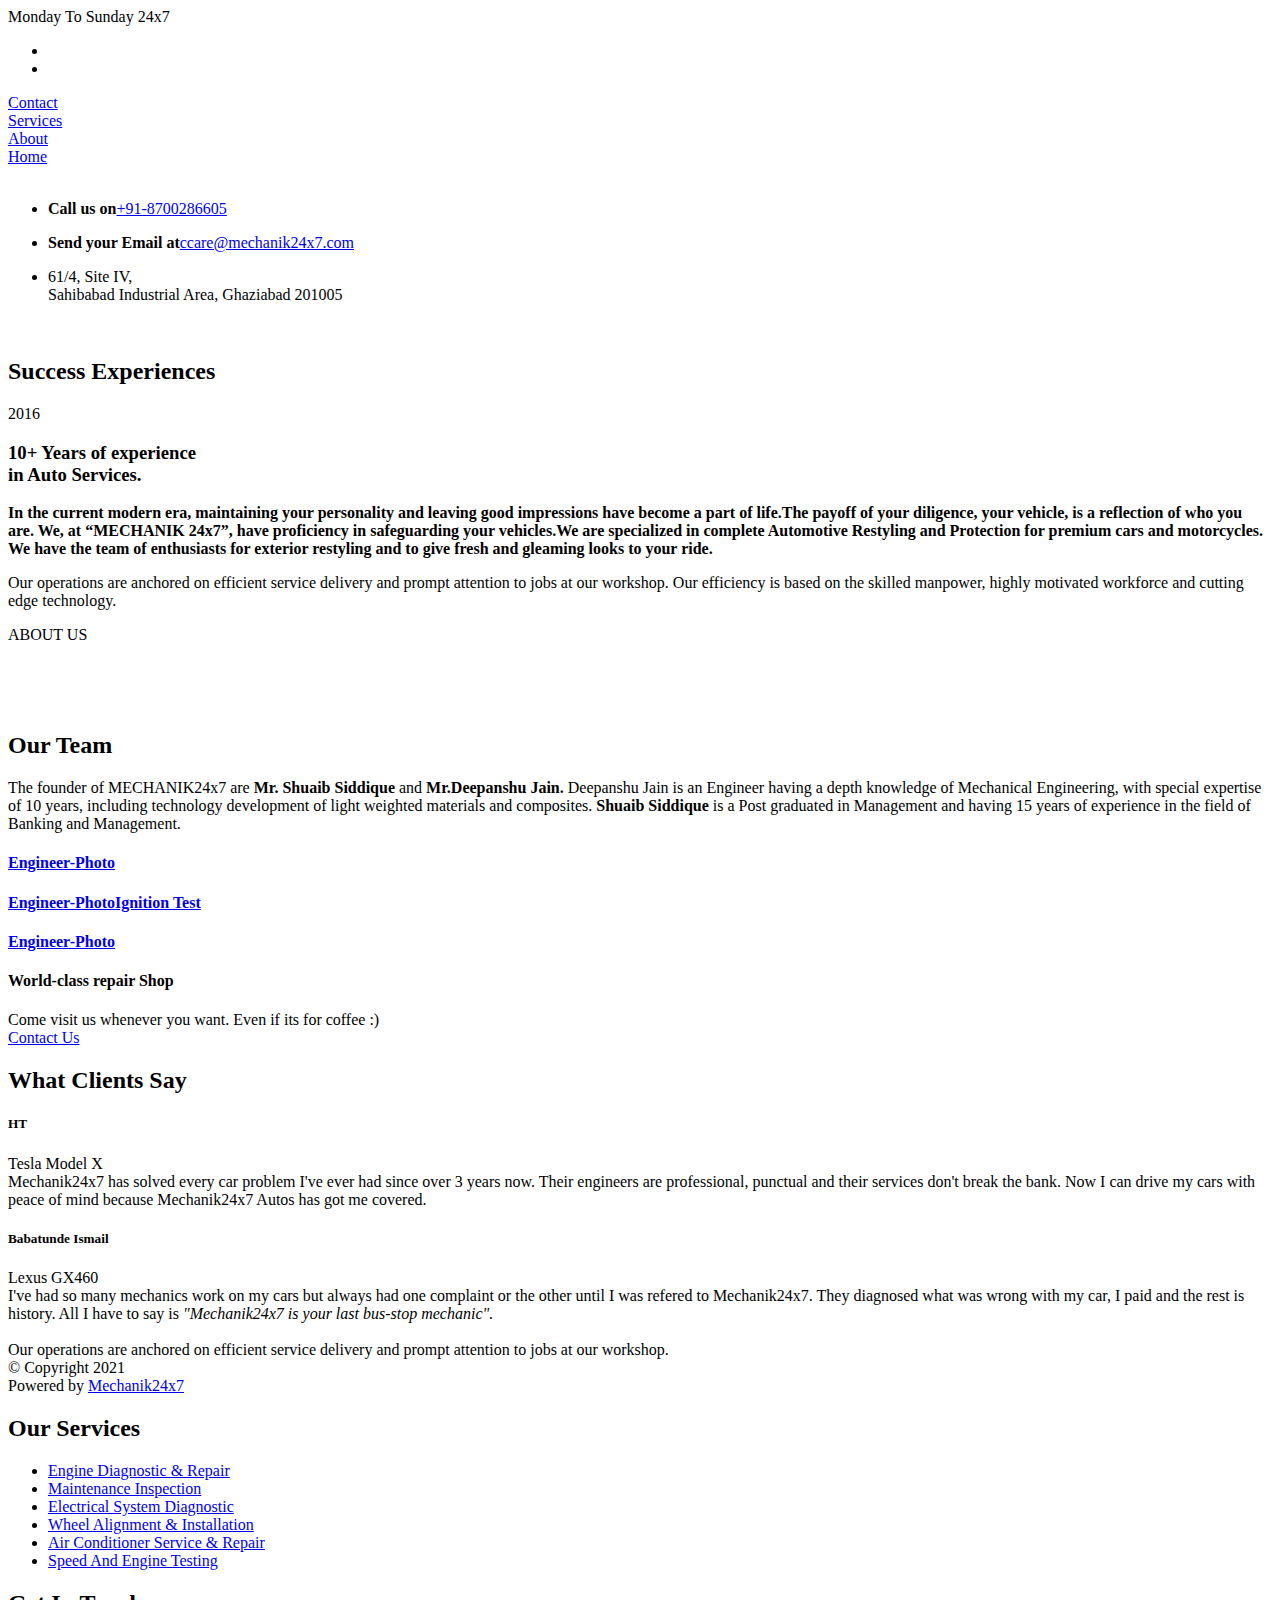
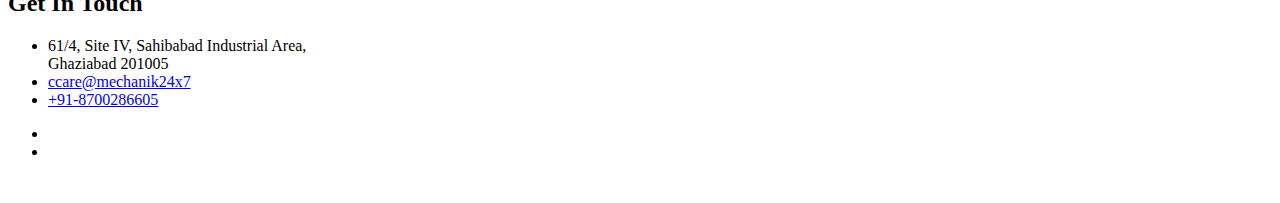
==== about.html @ af76a778 "dd" ====
<!DOCTYPE html>
<html lang="en">
<head>
<meta charset="utf-8">
<title>Mechanik24x7</title>
<meta name="description" content="Mechanik24x7 is your one stop shop for all your car needs. From repairs to upgrades to complete overhaul!">
<meta name="keywords" content="HTML,CSS,XML,JavaScript">
<meta name="author" content="Ishq">
<!-- Stylesheets -->
<link href="css/bootstrap.css" rel="stylesheet">
<link href="css/style.css" rel="stylesheet">
<link href="css/responsive.css" rel="stylesheet">
<!--Color Switcher Mockup-->
<link href="css/color-switcher-design.css" rel="stylesheet">

<link rel="shortcut icon" href="images/favicon.png" type="image/x-icon">
<link rel="icon" href="images/favicon.png" type="image/x-icon">

<!-- Responsive -->
<meta http-equiv="X-UA-Compatible" content="IE=edge">
<meta name="viewport" content="width=device-width, initial-scale=1.0, maximum-scale=1.0, user-scalable=0">
<!--[if lt IE 9]><script src="https://cdnjs.cloudflare.com/ajax/libs/html5shiv/3.7.3/html5shiv.js"></script><![endif]-->
<!--[if lt IE 9]><script src="js/respond.js"></script><![endif]-->

<!-- Favicon 
<link rel="apple-touch-icon" sizes="180x180" href="images/apple-touch-icon.png">
<link rel="icon" type="image/png" sizes="32x32" href="images/favicon-32x32.png">
<link rel="icon" type="image/png" sizes="16x16" href="images/favicon-16x16.png">
<link rel="manifest" href="images/site.webmanifest">-->

</head>

<body>

<div class="page-wrapper">

    <!-- Preloader -->
    <div class="preloader"></div>
    
    <!-- Main Header-->
    <header class="main-header">
        <!--Header Top-->
        <div class="header-top">
            <div class="auto-container clearfix">
                <div class="top-left">
                    <div class="text">Monday To Sunday 24x7</div>
                </div>

                <div class="top-right">
                    <ul class="social-icon-one clearfix">
                        <li><a href="https://web.facebook.com/mechanik24x7/" target="_blank"><i class="fab fa-facebook-f"></i></a></li>
                        <li><a href="https://www.instagram.com/mechanik24x7/" target="_blank"><i class="fab fa-instagram"></i></a></li>
                    </ul>
                    <div class="btn-box">
                        <a href="contact.html" id="appointment-btn" class="theme-btn btn-style-one"><span class="btn-title">Contact <i class="far fa-arrow-alt-circle-right"></i></span></a>
                    </div>
                    <div class="btn-box">
                        <a href="services.html" id="appointment-btn" class="theme-btn btn-style-one"><span class="btn-title">Services <i class="far fa-arrow-alt-circle-right"></i></span></a>
                    </div>
                    <div class="btn-box">
                        <a href="about.html" id="appointment-btn" class="theme-btn btn-style-one"><span class="btn-title">About <i class="far fa-arrow-alt-circle-right"></i></span></a>
                    </div>
                    <div class="btn-box">
                        <a href="index.html" id="appointment-btn" class="theme-btn btn-style-one"><span class="btn-title">Home <i class="far fa-arrow-alt-circle-right"></i></span></a>
                    </div>
                </div>
            </div>
        </div>
        <!-- End Header Top -->

        <!--Header-Upper-->
        <div class="header-upper">
            <div class="auto-container">
                <div class="clearfix">
                    <div class="pull-left logo-outer">
                        <div class="logo"><a href="index.html"><img src="images/logo.png" alt="" title=""></a></div>
                    </div>
                    <div class="pull-right upper-right clearfix">
                        <!--Info Box-->
                        <div class="upper-column info-box">
                            <div class="icon-box"><span class="fa fa-phone-volume"></span></div>
                            <ul>
                                <li><strong>Call us on</strong><a href="tel:">+91-8700286605</a></li>
                            </ul> 
                        </div>

                        <!--Info Box-->
                        <div class="upper-column info-box">
                            <div class="icon-box"><span class="fa fa-envelope"></span></div>
                            <ul>
                                <li><strong>Send your Email at</strong><a href="mailto:ccare@mechanik24x7.com">ccare@mechanik24x7.com</a> </li>
                            </ul>
                        </div>

                        <!--Info Box-->
                        <div class="upper-column info-box">
                            <div class="icon-box"><span class="fa fa-globe"></span></div>
                            <ul>
                                <li>61/4, Site IV, <br>Sahibabad Industrial Area, Ghaziabad 201005</li>
                            </ul> 
                        </div>
                    </div>
                </div>
            </div>
        </div>
        <!--End Header Upper-->

        <!-- Mobile Menu  -->
        <div class="mobile-menu">
            <div class="menu-backdrop"></div>
            <div class="close-btn"><span class="icon flaticon-cancel-1"></span></div>
            
            <!--Here Menu Will Come Automatically Via Javascript / Same Menu as in Header-->
            <nav class="menu-box">
                <div class="nav-logo"><a href="index.html"><img src="images/logo.png" alt="" title=""></a></div>
                
                <ul class="navigation clearfix"><!--Keep This Empty / Menu will come through Javascript--></ul>
            </nav>
        </div><!-- End Mobile Menu -->
    </header>
    <!--End Main Header -->
    


    <!-- About Us -->
    <section class="about-us">
        <div class="auto-container">
            <div class="row clearfix">
                <!-- Content Column -->
                <div class="content-column col-lg-6 col-md-12 col-sm-12 order-2">
                    <div class="inner-column">
                        <h2>Success Experiences</h2>
                        <div class="about-years"><span>2016</span><h3> 10+ Years of experience <br>in Auto Services.</h3></div>
                        <div class="text-box">
                            <strong>In the current modern era, maintaining your personality
                                and leaving good impressions have become a part of
                                life.The payoff of your diligence, your vehicle, is a
                                reflection of who you are. We, at “MECHANIK 24x7”, have
                                proficiency in safeguarding your vehicles.We are
                                specialized in complete Automotive Restyling and
                                Protection for premium cars and motorcycles. We have
                                the team of enthusiasts for exterior restyling and to give
                                fresh and gleaming looks to your ride.</strong>
                            <p>Our operations are anchored on efficient service delivery and prompt attention to jobs at our workshop. Our efficiency is based on the skilled manpower, highly motivated workforce and cutting edge technology.</p>
                        </div>
                    </div>
                </div>

                <div class="image-column col-lg-6 col-md-12 col-sm-12">
                    <div class="inner-column">
                        <span class="float-text">ABOUT US</span>
                        <figure class="image"><a href="images/resource/about-img-1.jpg" class="lightbox-image" data-fancybox="images"><img src="images/resource/about-img-1.jpg" alt=""></a></figure>
                        <figure class="image-2"><a href="images/resource/about-img-2.jpg" class="lightbox-image" data-fancybox="images"><img src="images/resource/about-img-2.jpg" alt=""></a></figure>
                    </div>
                </div>
            </div>
        </div>
    </section>
    <!-- End About Us -->

    <!-- Services Section -->
    <section class="services-section" id="services">
        <div class="auto-container">
            <div class="sec-title text-center">
                <h2>Our Team</h2>
                <span class="devider"><span></span></span>
                <div class="text">The founder of MECHANIK24x7 are <strong>Mr. Shuaib Siddique</strong> and
                    <strong>Mr.Deepanshu Jain.</strong>
                    Deepanshu Jain is an Engineer having a depth knowledge of
                    Mechanical Engineering, with special expertise of 10 years, including
                    technology development of light weighted materials and composites.
                    
                    <strong>Shuaib Siddique </strong>is a Post graduated in Management and having 15
                    years of experience in the field of Banking and Management.</div>
            </div>

            <div class="row">

                <!-- Service Block -->
                <div class="service-block col-lg-4 col-md-6 col-sm-12">
                    <div class="inner-box">
                        <div class="icon-box"><span class="icon icon-engine-2"></span></div>
                        <h4><a href="#">Engineer-Photo</a></h4>
                    </div>
                </div>

                <!-- Service Block -->
                <div class="service-block col-lg-4 col-md-6 col-sm-12">
                    <div class="inner-box">
                        <div class="icon-box"><span class="icon icon-wrench"></span></div>
                        <h4><a href="#">Engineer-PhotoIgnition Test</a></h4>
                    </div>
                </div>

                <!-- Service Block -->
                <div class="service-block col-lg-4 col-md-6 col-sm-12">
                    <div class="inner-box">
                        <div class="icon-box"><span class="icon icon-oil"></span></div>
                        <h4><a href="#">Engineer-Photo</a></h4>
                    </div>
                </div>




                </div>
            </div>
        </div>
    </section>
    <!--End Services Section -->

    <!-- Call to Action -->
    <section class="call-to-action" style="background-image: url('images/background/4.jpg');">
        <div class="auto-container">
            <div class="row">
                <div class="title-column col-lg-8 col-md-12 col-sm-12">
                    <div class="inner">
                        <span class="icon icon-certificate"></span>
                        <h4>World-class repair Shop</h4>
                        <div class="text">Come visit us whenever you want. Even if its for coffee :)</div>
                    </div>
                </div>
                <div class="btn-column col-lg-4 col-md-12 col-sm-12">
                    <div class="inner">
                        <a href="#footer" class="theme-btn btn-style-one"><span class="btn-title"> Contact Us <i class="far fa-arrow-alt-circle-right"></i></span></a>
                    </div>
                </div>
            </div>
        </div>
    </section>
    <!-- End Call to Action -->


    <!-- Testimonial Section -->
    <section class="testimonial-section">
        <div class="auto-container">
            <div class="sec-title text-center">
                <h2>What Clients Say</h2>
                <span class="devider"><span></span></span>

            <div class="outer-box">
                <div class="testimonial-carousel owl-carousel owl-theme">
                    <!-- Testimonial Block -->
                    <div class="testimonial-block">
                        <div class="inner-box">
                            <div class="info-box">
                                <h5 class="name">HT</h5>
                                <span class="vehicle">Tesla Model X</span>
                            </div>
                            <div class="text">Mechanik24x7 has solved every car problem I've ever had since over 3 years now. Their engineers are professional, punctual and their services don't break the bank. Now I can drive my cars with peace of mind because Mechanik24x7 Autos has got me covered.</div>
                        </div>
                    </div>

                    <!-- Testimonial Block -->
                    <div class="testimonial-block">
                        <div class="inner-box">
                            <div class="info-box">
                                <h5 class="name">Babatunde Ismail</h5>
                                <span class="vehicle">Lexus GX460</span>
                            </div>
                            <div class="text">I've had so many mechanics work on my cars but always had one complaint or the other until I was refered to Mechanik24x7. They diagnosed what was wrong with my car, I paid and the rest is history. All I have to say is <i>"Mechanik24x7 is your last bus-stop mechanic".</i></div>
                        </div>
                    </div>

                </div>
                
            </div>
        </div>
    </section>
    <!--End Testimonial Section -->

    <!--Main Footer-->
    <footer class="main-footer" id="footer">
        <div class="auto-container">
            <div class="widgets-outer">
                <!--Widgets Section-->
                <div class="widgets-section">
                    <div class="row clearfix">
                        <!--Footer Column-->
                        <div class="footer-column col-lg-4 col-md-12 col-sm-12">
                            <div class="footer-widget logo-widget">
                                <div class="logo"><a href="index.html"><img src="images/logo.png" alt="" /></a></div>
                                <div class="text">Our operations are anchored on efficient service delivery and prompt attention to jobs at our workshop.</div>
                                <div class="copyright">© Copyright 2021 <br></div>
                                <div class="copyright">Powered by <a href="https://www.mechanik24x7.com" target="_blank">Mechanik24x7</a></div>
                            </div>
                        </div>

                        <!--Footer Column-->
                        <div class="footer-column col-lg-4 col-md-6 col-sm-12">
                            <div class="footer-widget links-widget">
                                <h2 class="widget-title">Our Services</h2>
                                <div class="widget-content">
                                    <ul class="list clearfix">
                                        <li><a href="#">Engine Diagnostic & Repair</a></li>
                                        <li><a href="#">Maintenance Inspection</a></li>
                                        <li><a href="#">Electrical System Diagnostic</a></li>
                                        <li><a href="#">Wheel Alignment & Installation</a></li>
                                        <li><a href="#">Air Conditioner Service & Repair</a></li>
                                        <li><a href="#">Speed And Engine Testing</a></li>
                                    </ul>
                                </div>
                            </div>
                        </div>                          

                        <!--Footer Column-->
                        <div class="footer-column col-lg-4 col-md-6 col-sm-12">
                            <div class="footer-widget contact-widget">
                                <h2 class="widget-title">Get In Touch</h2>
                                <div class="widget-content">
                                    <ul class="contact-info-list">
                                        <li><span class="fa fa-location-arrow"></span> 61/4, Site IV, Sahibabad Industrial Area,<br> Ghaziabad 201005</li>
                                        <li><span class="fa fa-envelope-open"></span><a href="mailto:ccare@mechanik24x7.com">ccare@mechanik24x7</a></li>
                                        <li><span class="fa fa-phone"></span><a href="tel:+91-8700286605">+91-8700286605</a></li>
                                    </ul>
                                </div>

                                <ul class="social-icon-two">
                                    <li><a href="https://web.facebook.com/mechanik24x7/" target="_blank"><span class="fab fa-facebook-f"></span></a></li>
                                    <li><a href="https://www.instagram.com/mechanik24x7/" target="_blank"><span class="fab fa-instagram"></span></a></li>
                                </ul>
                            </div>
                        </div>
                    </div>
                </div>
                
                <div class="man-image"><img src="images/resource/man-2.png" alt=""></div>
            </div>
        </div>
    </footer>
    <!--End Main Footer-->

</div><!-- Page Wrapper -->

<!-- Color Palate / Color Switcher
<div class="color-palate">
    <div class="inner-palate">
        <div class="color-trigger"><i class="fa fa-cog"></i></div>
        <div class="color-palate-head"><h5>GET AN AWESOME START!</h5></div>
        <div class="lower-options">
            <h6>RTL Supported</h6>
            <ul class="rtl-version option-box"> <li class="active">LTR</li> <li class="rtl">RTL</li> </ul>
            <h6>Box &amp; Wide layout</h6>
            <ul class="box-version option-box"> <li class="active">Wide</li> <li class="box">Boxed</li> </ul>
            <div class="box-mode-bg">
                <h6>Boxed Mode Backgrounds</h6>
                <ul class="clearfix"> 
                    <li class="active" style="background-image: url('images/background/boxed-bg/1.png');"></li>
                    <li style="background-image: url('images/background/boxed-bg/2.png');"></li>
                    <li style="background-image: url('images/background/boxed-bg/3.png');"></li>
                    <li style="background-image: url('images/background/boxed-bg/4.png');"></li>
                    <li style="background-image: url('images/background/boxed-bg/5.png');"></li>
                    <li style="background-image: url('images/background/boxed-bg/6.png');"></li>
                    <li style="background-image: url('images/background/boxed-bg/7.png');"></li>
                    <li style="background-image: url('images/background/boxed-bg/8.png');"></li>
                </ul>
            </div>
            <div class="palate-foo">
                <span>You will find much more options for colors and styling in admin panel. This color picker is used only for demonstation purposes.</span>
            </div>
            <a href="#" class="purchase-btn">Purchase now</a>
        </div>
    </div>
</div>End Color Switcher -->

<!-- Scroll To Top -->
<div class="scroll-to-top scroll-to-target" data-target="html"><span class="fa fa-angle-up"></span></div>

<script src="js/jquery.js"></script> 
<script src="js/popper.min.js"></script>
<script src="js/bootstrap.min.js"></script>
<script src="js/jquery.fancybox.js"></script>
<script src="js/owl.js"></script>
<script src="js/wow.js"></script>
<script src="js/appear.js"></script>
<script src="js/jquery.modal.min.js"></script>
<script src="js/script.js"></script>
<!-- Color Setting -->
<script src="js/color-settings.js"></script>
</body>
</html>
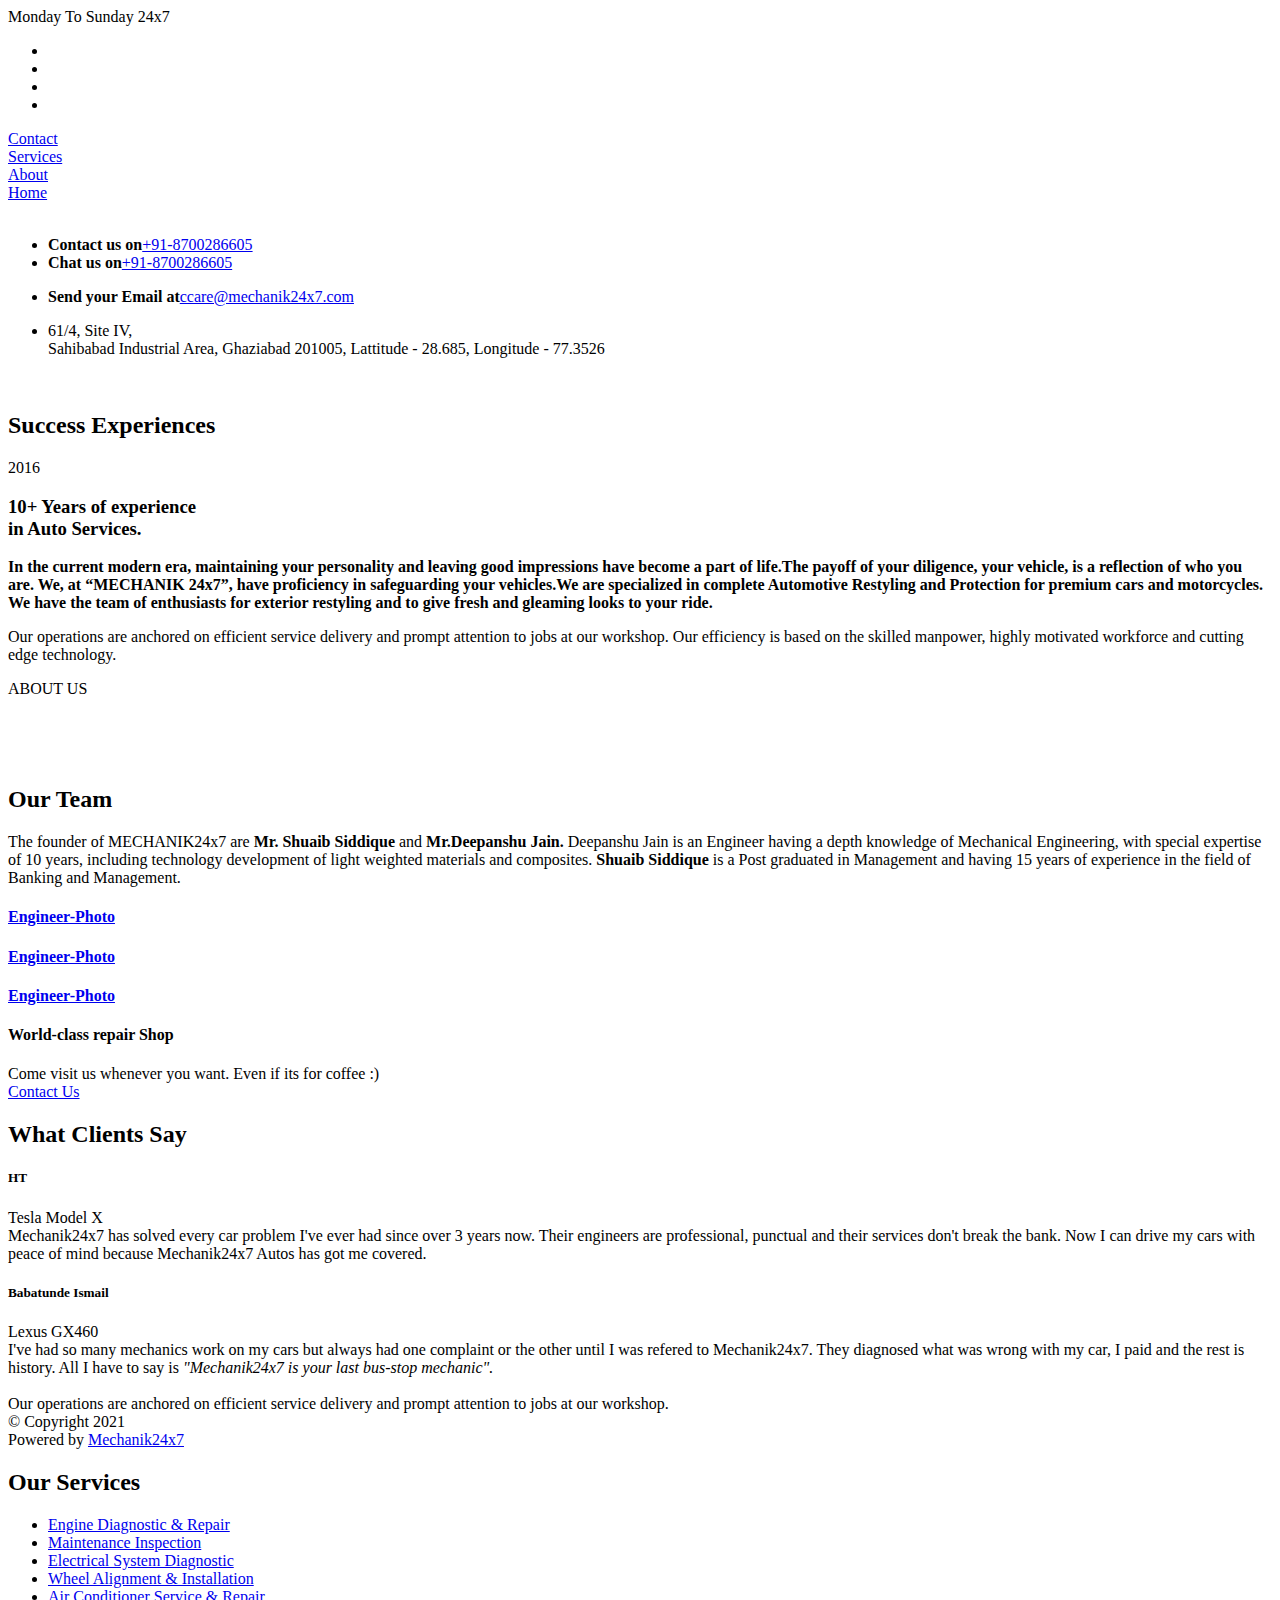
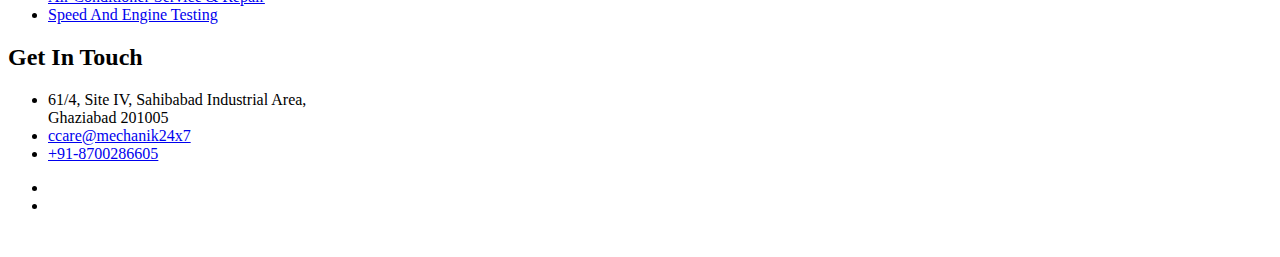
==== commit 38eaa6c8: "about.html" ====
--- a/about.html
+++ b/about.html
@@ -48,6 +48,8 @@
 
                 <div class="top-right">
                     <ul class="social-icon-one clearfix">
+                        <li><a href="https://web.google.com/mechanik24x7/" target="_blank"><i class="fab fa-google-f"></i></a></li>
+                        <li><a href="https://www.linkdin.com/mechanik24x7/" target="_blank"><i class="fab fa-linkdin"></i></a></li>
                         <li><a href="https://web.facebook.com/mechanik24x7/" target="_blank"><i class="fab fa-facebook-f"></i></a></li>
                         <li><a href="https://www.instagram.com/mechanik24x7/" target="_blank"><i class="fab fa-instagram"></i></a></li>
                     </ul>
@@ -80,7 +82,8 @@
                         <div class="upper-column info-box">
                             <div class="icon-box"><span class="fa fa-phone-volume"></span></div>
                             <ul>
-                                <li><strong>Call us on</strong><a href="tel:">+91-8700286605</a></li>
+                                <li><strong>Contact us on</strong><a href="tel:">+91-8700286605</a></li>
+                                <li><strong>Chat us on</strong><a href="tel:">+91-8700286605</a></li>
                             </ul> 
                         </div>
 
@@ -96,7 +99,7 @@
                         <div class="upper-column info-box">
                             <div class="icon-box"><span class="fa fa-globe"></span></div>
                             <ul>
-                                <li>61/4, Site IV, <br>Sahibabad Industrial Area, Ghaziabad 201005</li>
+                                <li>61/4, Site IV, <br>Sahibabad Industrial Area, Ghaziabad 201005, Lattitude - 28.685, Longitude - 77.3526</li>
                             </ul> 
                         </div>
                     </div>
@@ -188,7 +191,7 @@
                 <div class="service-block col-lg-4 col-md-6 col-sm-12">
                     <div class="inner-box">
                         <div class="icon-box"><span class="icon icon-wrench"></span></div>
-                        <h4><a href="#">Engineer-PhotoIgnition Test</a></h4>
+                        <h4><a href="#">Engineer-Photo</a></h4>
                     </div>
                 </div>
 
@@ -199,10 +202,6 @@
                         <h4><a href="#">Engineer-Photo</a></h4>
                     </div>
                 </div>
-
-
-
-
                 </div>
             </div>
         </div>
@@ -378,4 +377,4 @@
 <!-- Color Setting -->
 <script src="js/color-settings.js"></script>
 </body>
-</html>+</html>
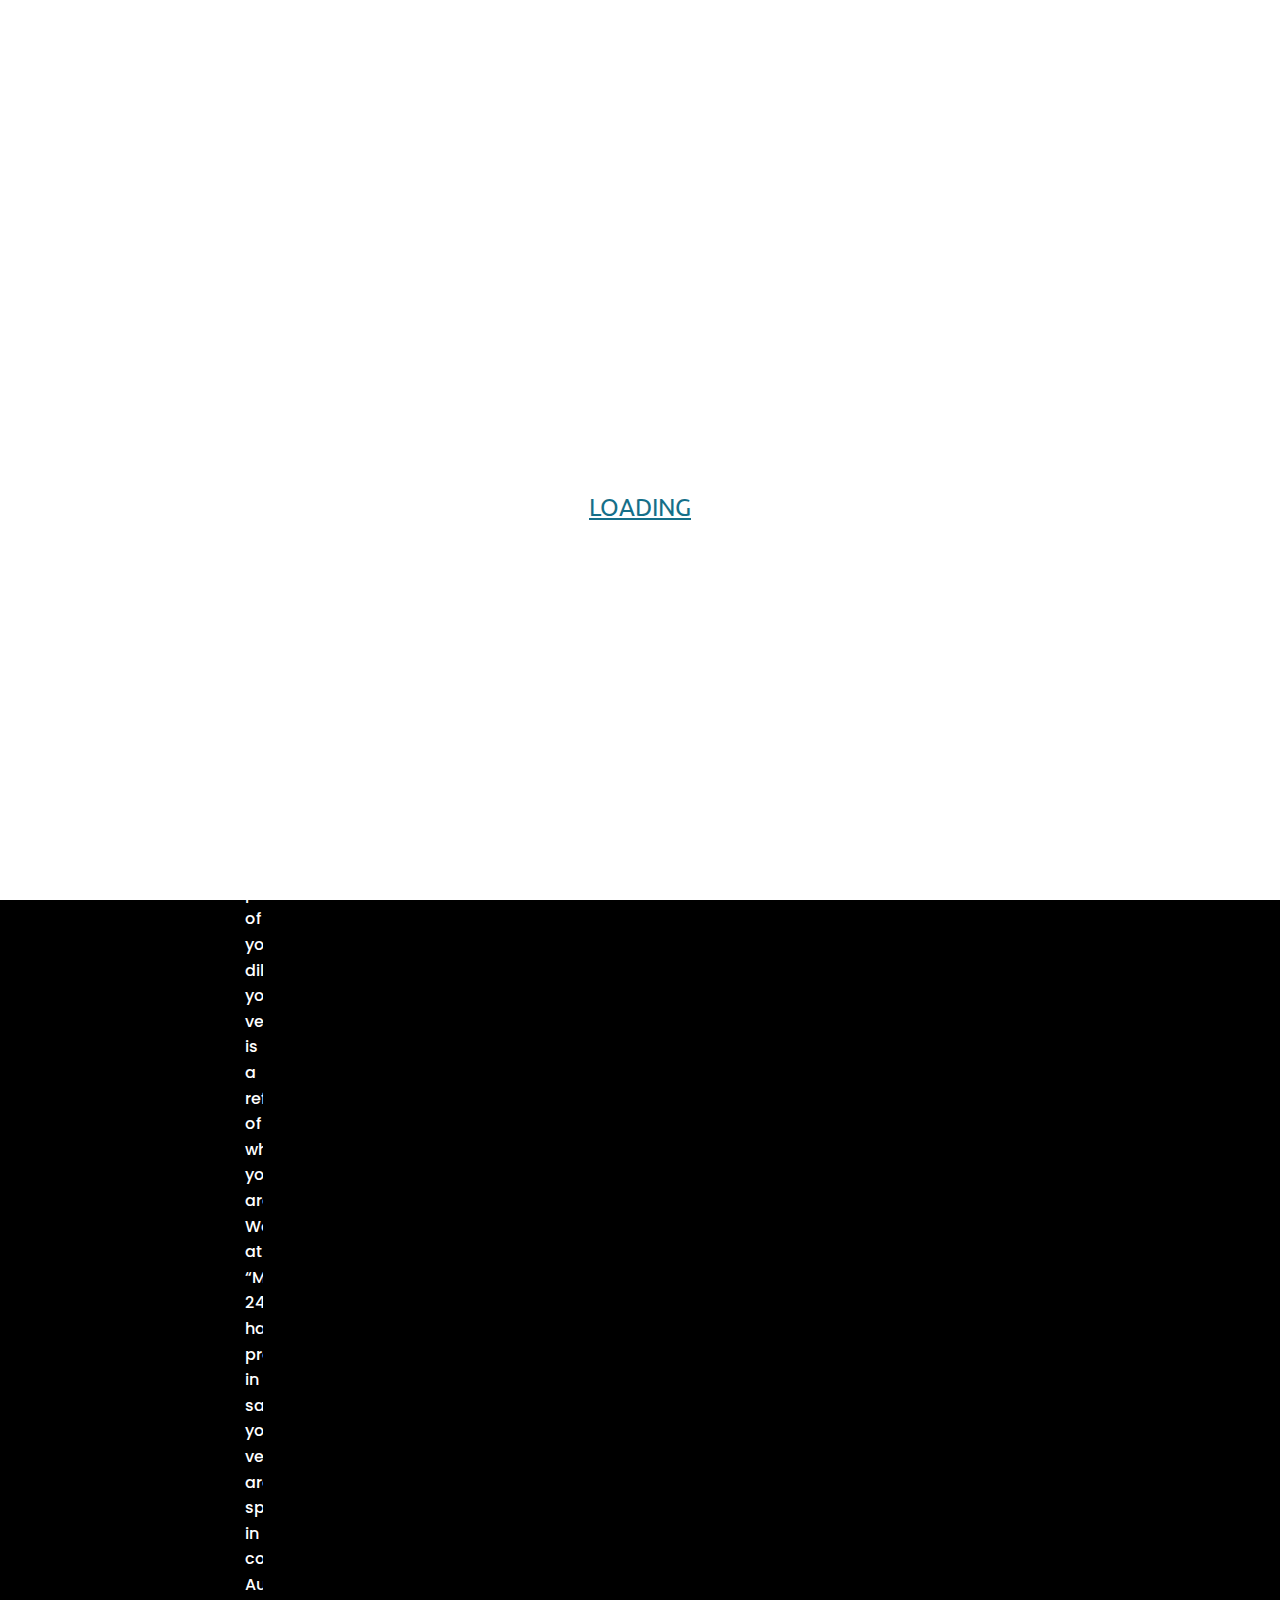
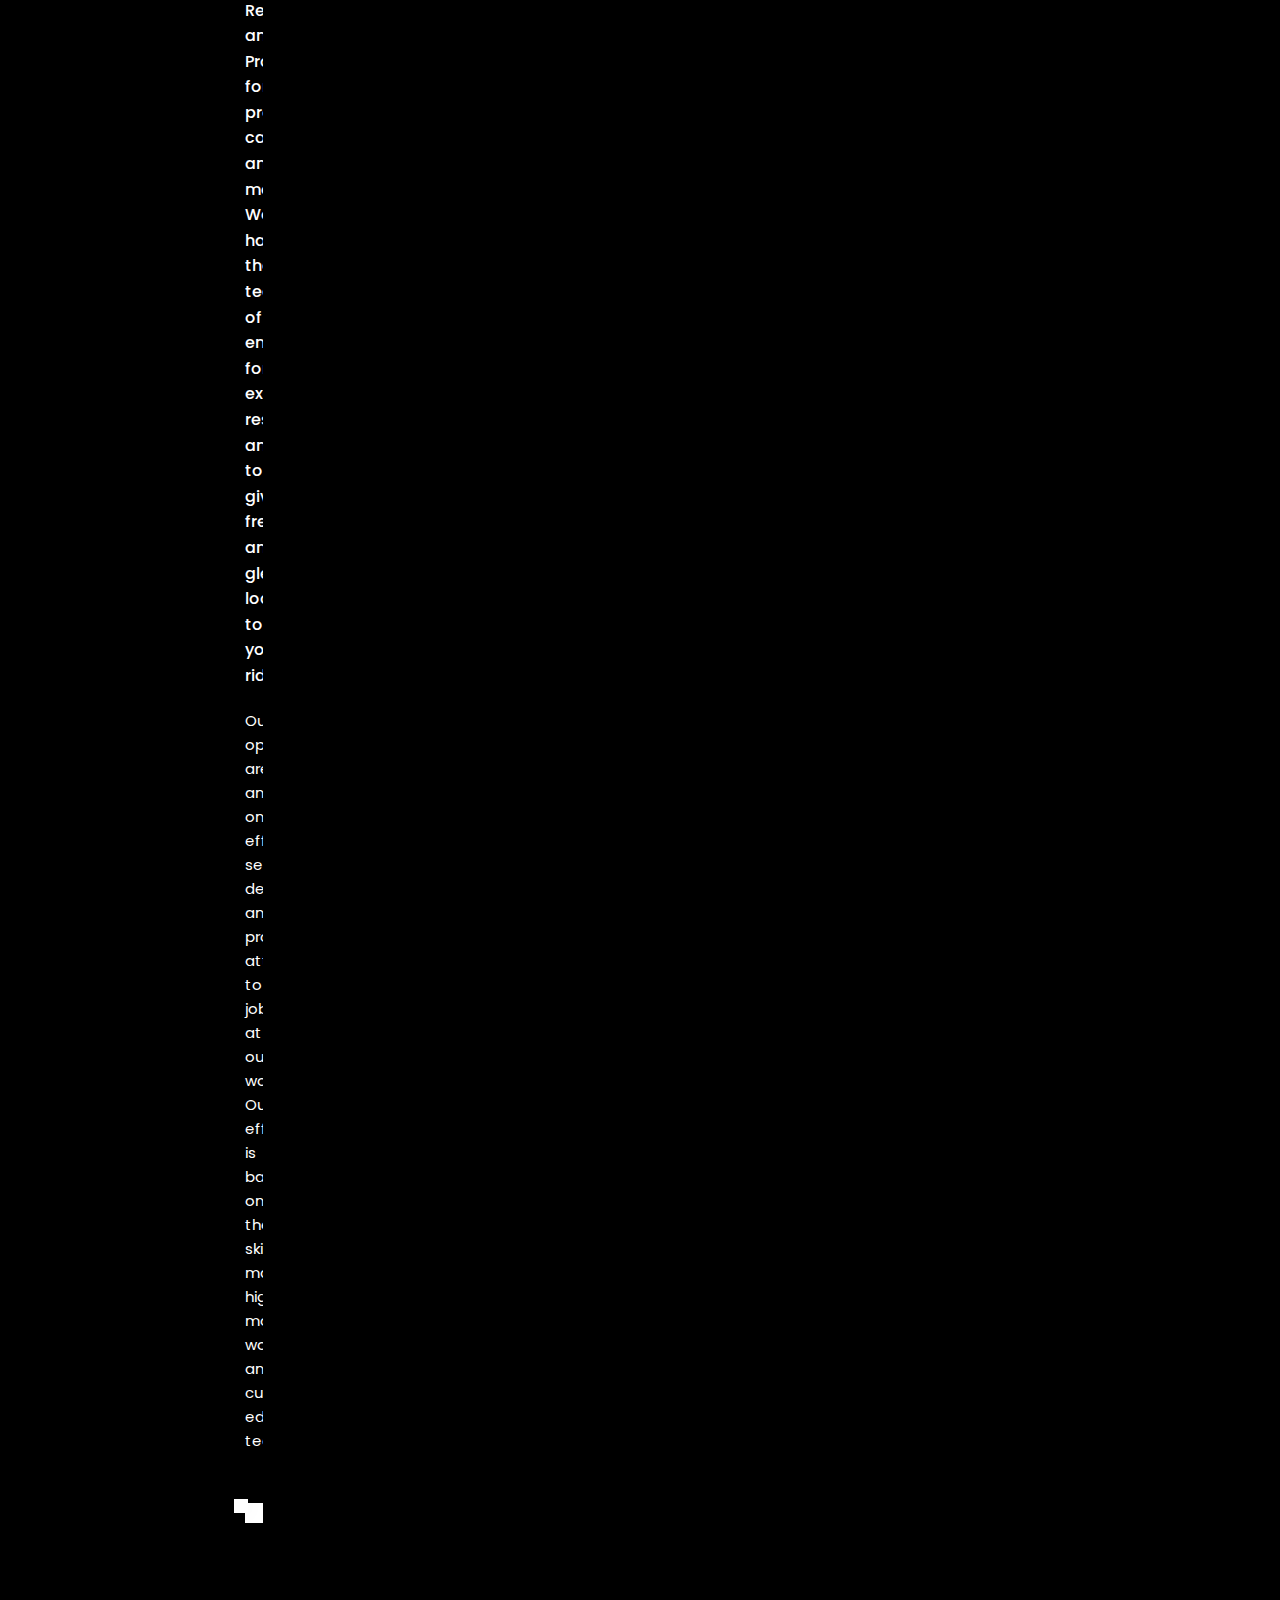
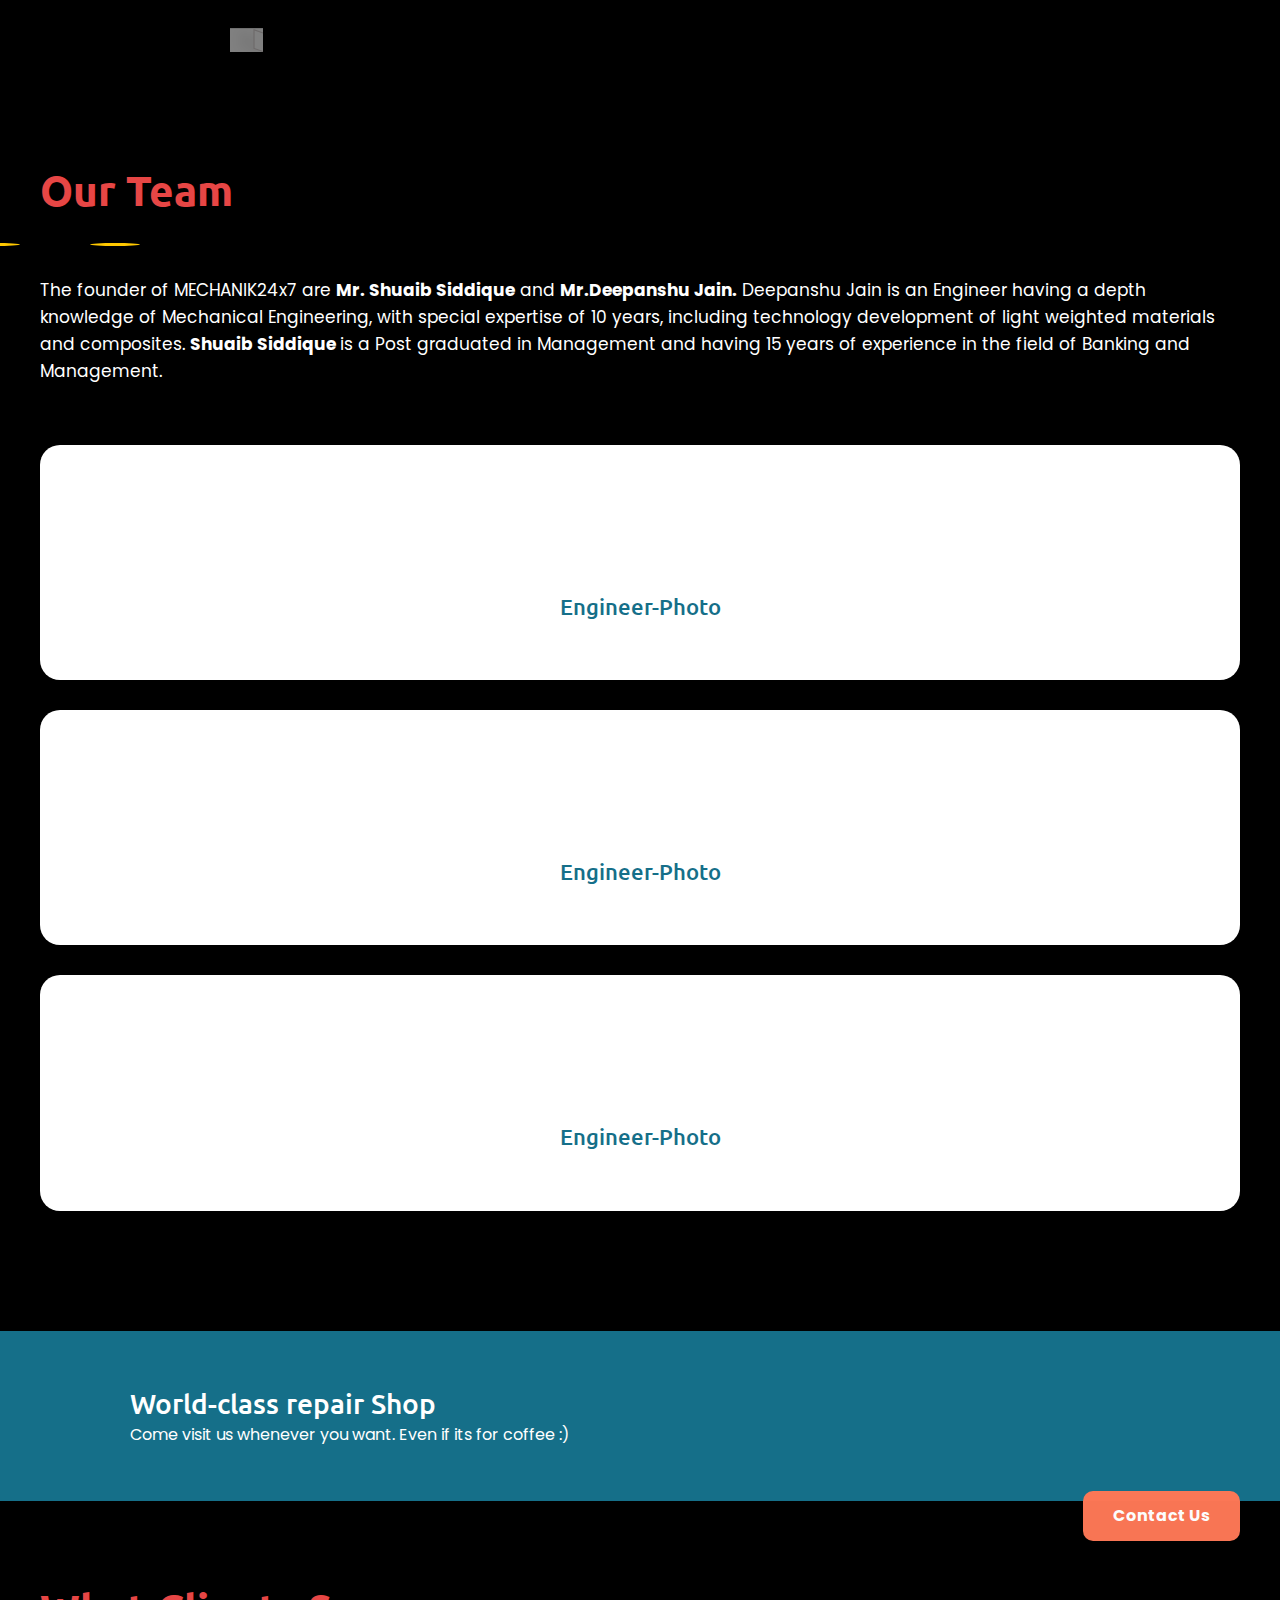
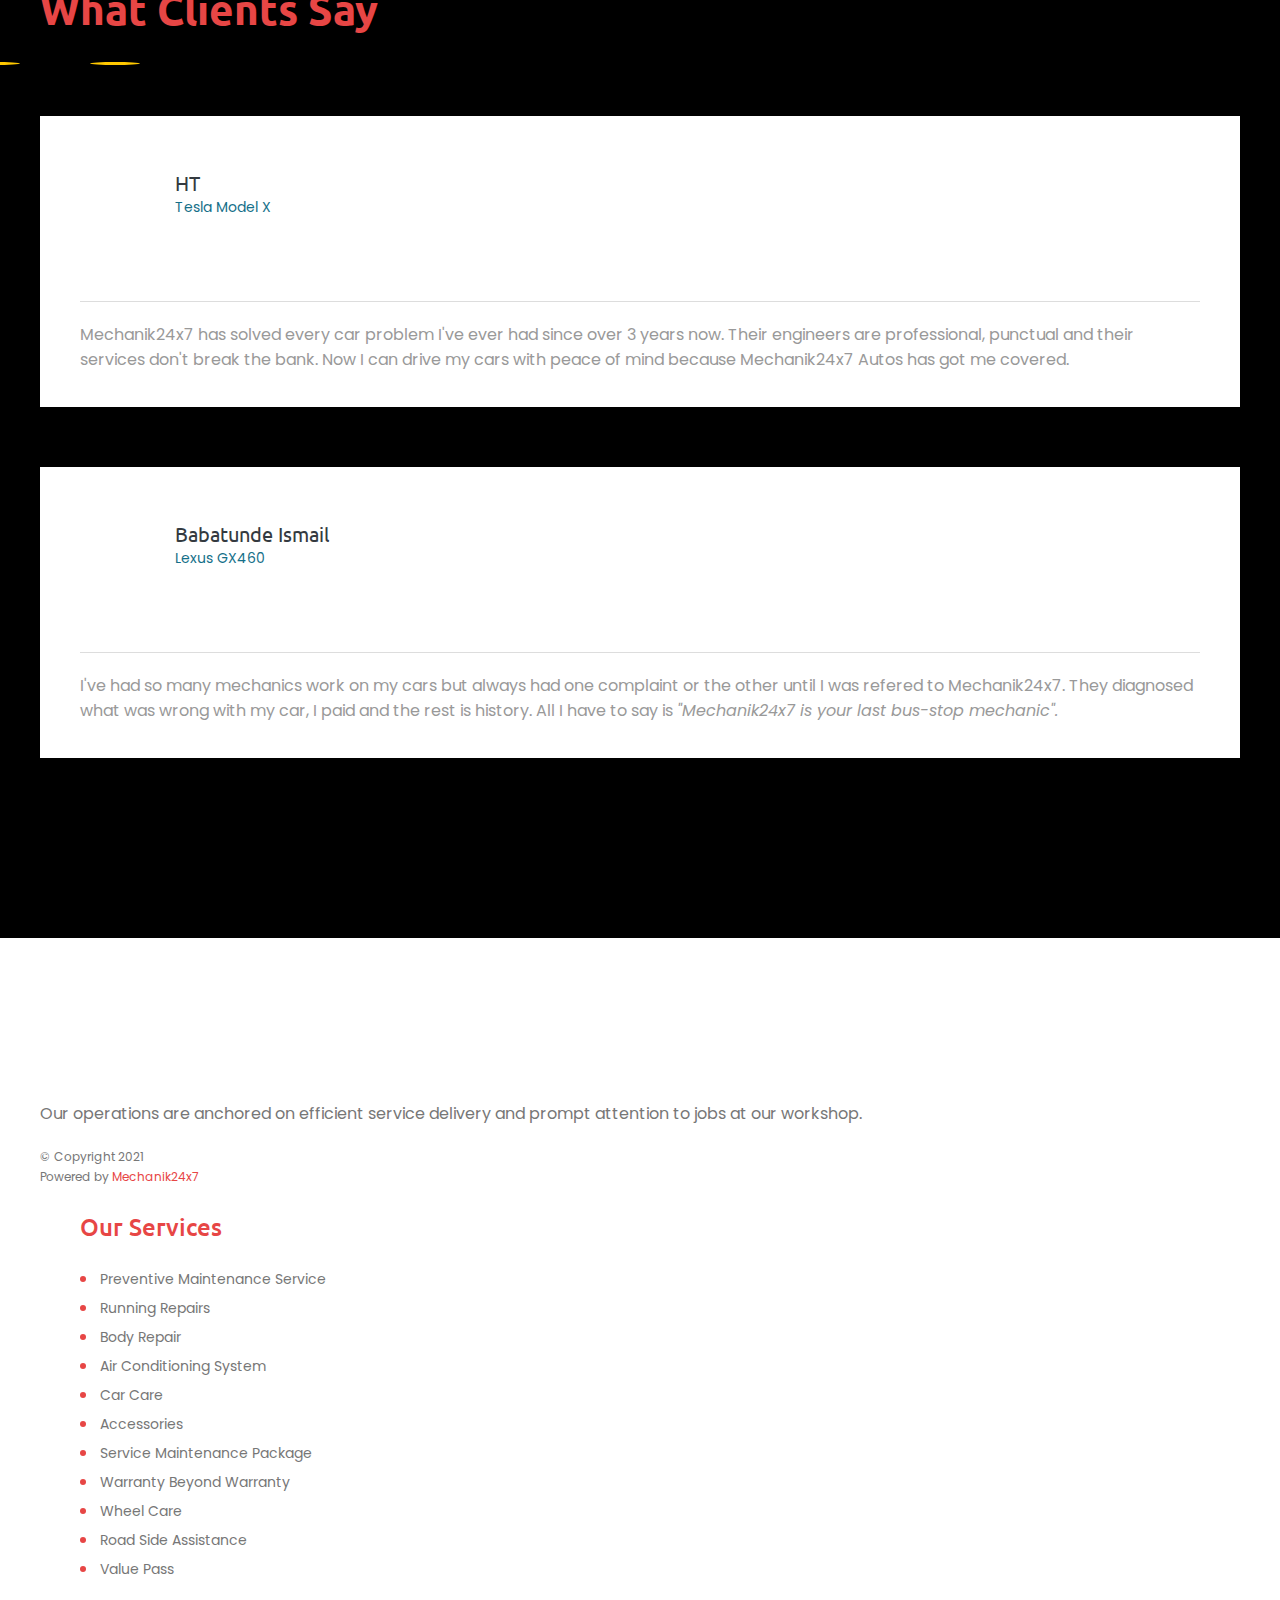
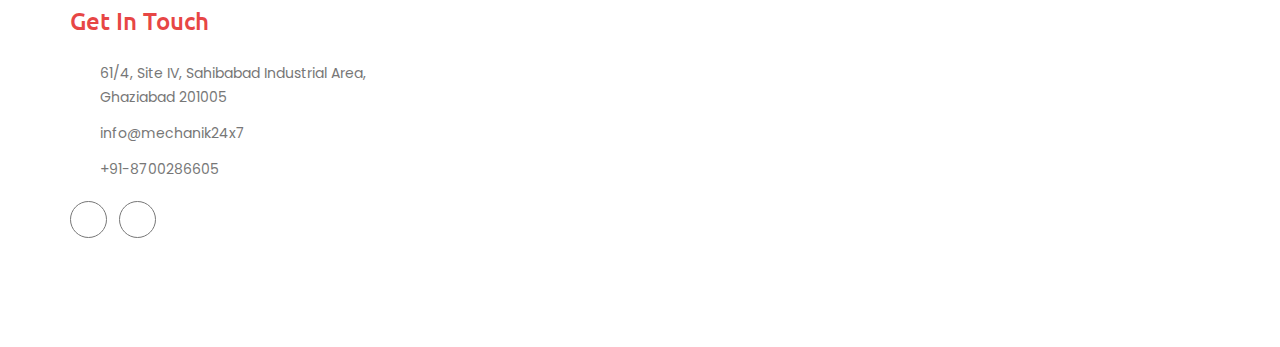
==== commit 7d9c6063: "added services in footer" ====
--- a/about.html
+++ b/about.html
@@ -48,13 +48,11 @@
 
                 <div class="top-right">
                     <ul class="social-icon-one clearfix">
-                        <li><a href="https://web.google.com/mechanik24x7/" target="_blank"><i class="fab fa-google-f"></i></a></li>
-                        <li><a href="https://www.linkdin.com/mechanik24x7/" target="_blank"><i class="fab fa-linkdin"></i></a></li>
                         <li><a href="https://web.facebook.com/mechanik24x7/" target="_blank"><i class="fab fa-facebook-f"></i></a></li>
                         <li><a href="https://www.instagram.com/mechanik24x7/" target="_blank"><i class="fab fa-instagram"></i></a></li>
                     </ul>
                     <div class="btn-box">
-                        <a href="contact.html" id="appointment-btn" class="theme-btn btn-style-one"><span class="btn-title">Contact <i class="far fa-arrow-alt-circle-right"></i></span></a>
+                        <a href="#footer" id="appointment-btn" class="theme-btn btn-style-one"><span class="btn-title">Contact <i class="far fa-arrow-alt-circle-right"></i></span></a>
                     </div>
                     <div class="btn-box">
                         <a href="services.html" id="appointment-btn" class="theme-btn btn-style-one"><span class="btn-title">Services <i class="far fa-arrow-alt-circle-right"></i></span></a>
@@ -82,8 +80,7 @@
                         <div class="upper-column info-box">
                             <div class="icon-box"><span class="fa fa-phone-volume"></span></div>
                             <ul>
-                                <li><strong>Contact us on</strong><a href="tel:">+91-8700286605</a></li>
-                                <li><strong>Chat us on</strong><a href="tel:">+91-8700286605</a></li>
+                                <li><strong>Call us on</strong><a href="tel:">+91-8700286605</a></li>
                             </ul> 
                         </div>
 
@@ -91,7 +88,7 @@
                         <div class="upper-column info-box">
                             <div class="icon-box"><span class="fa fa-envelope"></span></div>
                             <ul>
-                                <li><strong>Send your Email at</strong><a href="mailto:ccare@mechanik24x7.com">ccare@mechanik24x7.com</a> </li>
+                                <li><strong>Send your Email at</strong><a href="mailto:info@mechanik24x7.com">info@mechanik24x7.com</a> </li>
                             </ul>
                         </div>
 
@@ -99,7 +96,7 @@
                         <div class="upper-column info-box">
                             <div class="icon-box"><span class="fa fa-globe"></span></div>
                             <ul>
-                                <li>61/4, Site IV, <br>Sahibabad Industrial Area, Ghaziabad 201005, Lattitude - 28.685, Longitude - 77.3526</li>
+                                <li>61/4, Site IV, <br>Sahibabad Industrial Area, Ghaziabad 201005</li>
                             </ul> 
                         </div>
                     </div>
@@ -291,12 +288,17 @@
                                 <h2 class="widget-title">Our Services</h2>
                                 <div class="widget-content">
                                     <ul class="list clearfix">
-                                        <li><a href="#">Engine Diagnostic & Repair</a></li>
-                                        <li><a href="#">Maintenance Inspection</a></li>
-                                        <li><a href="#">Electrical System Diagnostic</a></li>
-                                        <li><a href="#">Wheel Alignment & Installation</a></li>
-                                        <li><a href="#">Air Conditioner Service & Repair</a></li>
-                                        <li><a href="#">Speed And Engine Testing</a></li>
+                                        <li><a href="#">Preventive Maintenance Service</a></li>
+                                        <li><a href="#">Running Repairs</a></li>
+                                        <li><a href="#">Body Repair</a></li>
+                                        <li><a href="#">Air Conditioning System</a></li>
+                                        <li><a href="#">Car Care</a></li>
+                                        <li><a href="#">Accessories</a></li>
+                                        <li><a href="#">Service Maintenance Package</a></li>
+                                        <li><a href="#">Warranty Beyond Warranty</a></li>
+                                        <li><a href="#">Wheel Care</a></li>
+                                        <li><a href="#">Road Side Assistance</a></li>
+                                        <li><a href="#">Value Pass</a></li>
                                     </ul>
                                 </div>
                             </div>
@@ -309,7 +311,7 @@
                                 <div class="widget-content">
                                     <ul class="contact-info-list">
                                         <li><span class="fa fa-location-arrow"></span> 61/4, Site IV, Sahibabad Industrial Area,<br> Ghaziabad 201005</li>
-                                        <li><span class="fa fa-envelope-open"></span><a href="mailto:ccare@mechanik24x7.com">ccare@mechanik24x7</a></li>
+                                        <li><span class="fa fa-envelope-open"></span><a href="mailto:info@mechanik24x7.com">info@mechanik24x7</a></li>
                                         <li><span class="fa fa-phone"></span><a href="tel:+91-8700286605">+91-8700286605</a></li>
                                     </ul>
                                 </div>
@@ -377,4 +379,4 @@
 <!-- Color Setting -->
 <script src="js/color-settings.js"></script>
 </body>
-</html>
+</html>--- a/css/style.css
+++ b/css/style.css
@@ -0,0 +1,11559 @@
+/* Fixomiz | Auto Repair HTML Template
+
+Template Name: Mechanik24x7
+Author: Inzemamul Haq
+Version: 1.0.0
+/************ TABLE OF CONTENTS ***************
+1. Fonts
+2. Reset
+3. Global
+4. Main Header 
+5. Header Style Two 
+6. Header Style Three
+7. Sticky Header
+8. Mobile Menu
+9. Appointment Form
+10. Section Title
+11. Page Title
+12. Banner Section / Two / Three
+13. Welcome Banner
+14. About Us
+15. About Section Two
+16. Call To Action / Two
+17. Services Section / Two / Three 
+18. Service Detail
+19. Why Choose Us
+20. Features Section
+21. Fun Fact Section
+22. Work Section
+23. Video Section
+24. Team Section / Two / Three
+25. Project Section / Two
+26. Project Detail
+27. Certificate Section
+28. Pricing Section / Two
+29. Products Section
+30. FAQ's Section
+31. FAQ Form Section
+32. Contact Section
+33. Contact Page Section
+34. Map Section
+35. Testimonial Section / Two
+36. News Section
+37. Blog Sidebar
+38. Blog Single
+39. Styled Pagination
+40. Error Section
+41. Clients Section
+42. Newsletter Section
+43. Main Footer / Style two
+44. Coming Soon
+45. Sidebar Page Container
+46. Comment Area
+47. Comment Form
+48. Product Details
+49. Product Tabs
+50. Cart Section
+51. CheckOut Section
+52. Login Section
+53. Right To Left Style
+54. Box Layout
+**********************************************/
+
+/*** 
+
+====================================================================
+			Fonts
+====================================================================
+
+***/
+
+@import url('https://fonts.googleapis.com/css?family=Poppins:300,400,500,600,700i%7CUbuntu:300,400,500,700&display=swap');
+
+/*
+	font-family: 'Ubuntu', sans-serif;
+	font-family: 'Poppins', sans-serif;
+*/
+
+@import url('flaticon.css');
+@import url('fontawesome-all.css');
+@import url('animate.css');
+@import url('jquery-ui.css');
+@import url('owl.css');
+@import url('jquery.modal.min.css');
+@import url('jquery.bootstrap-touchspin.css');
+@import url('jquery.mCustomScrollbar.min.css');
+@import url('jquery.fancybox.min.css');
+
+/*** 
+
+====================================================================
+		Reset
+====================================================================
+
+ ***/
+
+*{
+	margin:0px;
+	padding:0px;
+	border:none;
+	outline:none;
+	font-size: 100%;
+}
+
+/*** 
+
+====================================================================
+	Global Settings
+====================================================================
+
+ ***/
+
+body {
+	
+	font-size:14px;
+	color:#fff;
+	line-height: 28px;
+	font-weight:400;
+	background:#000;
+	-webkit-font-smoothing: antialiased;
+	-moz-font-smoothing: antialiased;
+	font-family: 'Poppins', sans-serif;
+}
+
+a{
+	text-decoration:none;
+	cursor:pointer;
+	color:#ffc800;
+}
+
+a:hover,
+a:focus,
+a:visited{
+	text-decoration:none;
+	outline:none;
+}
+
+.sidebar-page-container,
+section{
+	background-color: #000;
+}
+
+h1,h2,h3,h4,h5,h6 {
+	position:relative;
+	font-weight:normal;
+	margin:0px;
+	background:none;
+	line-height:1.2em;
+	font-family: 'Ubuntu', sans-serif;
+}
+
+textarea{
+	overflow:hidden;	
+	resize: none;
+}
+
+button{
+	outline: none !important;
+	cursor: pointer;
+}
+
+p,.text{
+	font-size: 16px;
+	line-height: 28px;
+	font-weight: 400;
+	color: #fff;
+	margin: 0;
+}
+
+::-webkit-input-placeholder{color: inherit;}
+::-moz-input-placeholder{color: inherit;}
+::-ms-input-placeholder{color: inherit;}
+
+.auto-container{
+	position:static;
+	max-width:1200px;
+	padding:0px 15px;
+	margin:0 auto;
+}
+
+.small-container{
+	position:static;
+	max-width:1000px;
+	padding:0px 15px;
+	margin:0 auto;
+}
+
+.page-wrapper{
+	position:relative;
+	margin:0 auto;
+	width:100%;
+	min-width:300px;
+	overflow: hidden;
+	z-index: 99;
+	background-color: #000;
+}
+
+ul,li{
+	list-style:none;
+	padding:0px;
+	margin:0px;	
+}
+
+.theme-btn{
+	display:inline-block;
+	text-align: center;
+	border-radius: 10px;
+	-webkit-transition:all 0.3s ease;
+	-moz-transition:all 0.3s ease;
+	-ms-transition:all 0.3s ease;
+	-o-transition:all 0.3s ease;
+	transition:all 0.3s ease;
+}
+
+/*Btn Style One*/
+
+.btn-style-one{
+	position:relative;
+	font-size:16px;
+	line-height:20px;
+	color:#ffffff;
+	background-color: #fb7756;
+	padding: 15px 35px;
+	font-weight: 700;
+	overflow: hidden;
+}
+
+.btn-style-one .btn-title{
+	position: relative;
+}
+
+.btn-style-one:hover{
+	color:#ffc800;
+	-webkit-box-shadow: 0 10px 30px rgba(0,0,0,0.10);
+	-moz-box-shadow: 0 10px 30px rgba(0,0,0,0.10);
+	-ms-box-shadow: 0 10px 30px rgba(0,0,0,0.10);
+	-o-box-shadow: 0 10px 30px rgba(0,0,0,0.10);
+	box-shadow: 0 10px 30px rgba(0,0,0,0.10);
+}
+
+.btn-style-one:before{
+	position: absolute;
+	left: 0;
+	top: 0;
+	height: 100%;
+	width: 100%;
+	content: "";
+	background-color: #ffffff;
+	-webkit-transform: scale(0, 1);
+	-ms-transform: scale(0, 1);
+	transform: scale(0, 1);
+	-webkit-transform-origin: top right;
+	-ms-transform-origin: top right;
+	transform-origin: top right;
+    -webkit-transition: transform 500ms cubic-bezier(0.860, 0.000, 0.070, 1.000);
+    -moz-transition: transform 500ms cubic-bezier(0.860, 0.000, 0.070, 1.000);
+    -o-transition: transform 500ms cubic-bezier(0.860, 0.000, 0.070, 1.000);
+    transition: transform 500ms cubic-bezier(0.860, 0.000, 0.070, 1.000); /* easeInOutQuint */
+    -webkit-transition-timing-function: cubic-bezier(0.860, 0.000, 0.070, 1.000);
+    -moz-transition-timing-function: cubic-bezier(0.860, 0.000, 0.070, 1.000);
+    -o-transition-timing-function: cubic-bezier(0.860, 0.000, 0.070, 1.000);
+    transition-timing-function: cubic-bezier(0.860, 0.000, 0.070, 1.000); /* easeInOutQuint */
+}
+
+.btn-style-one:hover:before{
+	-webkit-transform: scale(1, 1);
+	-ms-transform: scale(1, 1);
+	transform: scale(1, 1);
+	-webkit-transform-origin: bottom left;
+	-ms-transform-origin: bottom left;
+	transform-origin: bottom left;
+}
+
+/*Btn Style two*/
+
+.btn-style-two{
+	position:relative;
+	font-size:16px;
+	line-height:20px;
+	color:#ffffff;
+	background-color: #156f89;
+	padding: 15px 35px;
+	font-weight: 700;
+	overflow: hidden;
+}
+
+.btn-style-two .btn-title{
+	position: relative;
+}
+
+.btn-style-two:hover{
+	color:#156f89;
+	-webkit-box-shadow: 0 10px 30px rgba(0,0,0,0.10);
+	-moz-box-shadow: 0 10px 30px rgba(0,0,0,0.10);
+	-ms-box-shadow: 0 10px 30px rgba(0,0,0,0.10);
+	-o-box-shadow: 0 10px 30px rgba(0,0,0,0.10);
+	box-shadow: 0 10px 30px rgba(0,0,0,0.10);
+}
+
+.btn-style-two:before{
+	position: absolute;
+	left: 0;
+	top: 0;
+	height: 100%;
+	width: 100%;
+	content: "";
+	background-color: #ffffff;
+	-webkit-transform: scale(0, 1);
+	-ms-transform: scale(0, 1);
+	transform: scale(0, 1);
+	-webkit-transform-origin: top right;
+	-ms-transform-origin: top right;
+	transform-origin: top right;
+    -webkit-transition: transform 500ms cubic-bezier(0.860, 0.000, 0.070, 1.000);
+    -moz-transition: transform 500ms cubic-bezier(0.860, 0.000, 0.070, 1.000);
+    -o-transition: transform 500ms cubic-bezier(0.860, 0.000, 0.070, 1.000);
+    transition: transform 500ms cubic-bezier(0.860, 0.000, 0.070, 1.000); /* easeInOutQuint */
+    -webkit-transition-timing-function: cubic-bezier(0.860, 0.000, 0.070, 1.000);
+    -moz-transition-timing-function: cubic-bezier(0.860, 0.000, 0.070, 1.000);
+    -o-transition-timing-function: cubic-bezier(0.860, 0.000, 0.070, 1.000);
+    transition-timing-function: cubic-bezier(0.860, 0.000, 0.070, 1.000); /* easeInOutQuint */
+}
+
+.btn-style-two:hover:before{
+	-webkit-transform: scale(1, 1);
+	-ms-transform: scale(1, 1);
+	transform: scale(1, 1);
+	-webkit-transform-origin: bottom left;
+	-ms-transform-origin: bottom left;
+	transform-origin: bottom left;
+}
+
+/*=== List Style One ===*/
+.list-style-one{
+	position: relative;
+	display: block;
+	margin-bottom: 30px;
+}
+
+.list-style-one li{
+	position: relative;
+	font-size: 15px;
+	line-height: 25px;
+	color: #777777;
+	font-weight: 400;
+	padding-left: 25px;
+	margin-bottom: 10px;
+}
+
+.list-style-one li:before{
+	position: absolute;
+	left: 0;
+	top: 0;
+	font-size: 14px;
+	line-height: 25px;
+	color: #ffc800;
+    content: "\f101";
+	font-weight: 900;
+	font-family: "Font Awesome 5 Free";
+}
+
+/*=== List Style Two ===*/
+.list-style-two{
+	position: relative;
+	display: block;
+	margin-bottom: 30px;
+}
+
+.list-style-two li{
+	position: relative;
+	font-size: 14px;
+	line-height: 20px;
+	color: #222222;
+	font-weight: 500;
+	padding-left: 35px;
+	margin-bottom: 15px;
+}
+
+.list-style-two li:before{
+	position: absolute;
+	left: 0;
+	top: 0;
+	font-size: 14px;
+	line-height: 20px;
+	color: #ffc800;
+	font-weight: 900;
+	font-family: "Font Awesome 5 Free";
+    content: "\f061";
+}
+
+/*=== List Style Three ===*/
+
+.list-style-three{
+	position: relative;
+	display: block;
+}
+
+.list-style-three li{
+	position: relative;
+	font-size: 15px;
+	line-height: 25px;
+	color: #777777;
+	font-weight: 400;
+	padding-left: 20px;
+}
+
+.list-style-three li a{
+	color: #777777;
+	display: inline-block;
+	-webkit-transition: all 300ms ease;
+	-moz-transition: all 300ms ease;
+	-ms-transition: all 300ms ease;
+	-o-transition: all 300ms ease;
+	transition: all 300ms ease;
+}
+
+.list-style-three li:before{
+	position: absolute;
+	left: 0;
+	top: 9px;
+	height: 5px;
+	width: 5px;
+	background-color: #ffc800;
+	content: "";
+	border-radius: 5px;
+}
+
+.list-style-three li a:hover{
+	color: #ffc800;
+}
+
+.theme_color{
+	color:#25262c;
+}
+
+.pull-right{
+	float: right;
+}
+
+.pull-left{
+	float: left;
+}
+
+.preloader{ 
+	position:fixed; 
+	left:0px; 
+	top:0px; 
+	width:100%; 
+	height:100%; 
+	z-index:999999; 
+	background-color:#ffffff; 
+	background-position:center center; 
+	background-repeat:no-repeat; 
+	background-image:url("../images/icons/preloader.svg");
+}
+
+.preloader:after{
+	position: absolute;
+	left: 50%;
+	top: 50%;
+	content: "LOADING";
+	-webkit-transform: translateX(-50%);
+	-moz-transform: translateX(-50%);
+	-ms-transform: translateX(-50%);
+	-o-transform: translateX(-50%);
+	transform: translateX(-50%);
+	margin-top: 45px;
+	font-size: 24px;
+	line-height: 1em;
+	color: #156f89;
+	text-decoration: underline;
+	font-family: "Ubuntu", sans-serif;
+	font-weight: 400;
+} 
+
+img{
+	display:inline-block;
+	max-width:100%;
+	height:auto;	
+}
+
+.tabs-box{
+	position: relative;
+}
+
+.tabs-box .tab{
+	display: none;
+}
+
+.tabs-box .active-tab{
+	display: block;
+}
+
+/*** 
+
+====================================================================
+	Scroll To Top style
+====================================================================
+
+***/
+
+.scroll-to-top{
+	position: fixed;
+	right: 30px;
+	bottom: 30px;
+	height: 30px;
+	width: 30px;
+	font-size:16px;
+	line-height:30px;
+	color:#040025;
+	text-align:center;
+	cursor:pointer;
+	z-index:100;
+	background:#ffffff;
+	display:none;
+	border-radius: 0;
+	margin: 0 auto;
+	box-shadow: 0 0 5px rgba(0,0,0,0.10);
+	-webkit-transition:all 300ms ease;
+	-moz-transition:all 300ms ease;
+	-ms-transition:all 300ms ease;
+	-o-transition:all 300ms ease;
+	transition:all 300ms ease;		
+}
+
+.scroll-to-top:hover{
+	background:#156f89;
+	color: #ffffff;
+}
+
+/*** 
+
+====================================================================
+	Main Header style
+====================================================================
+
+***/
+
+.main-header{
+	position:relative;
+	left:0px;
+	top:0px;
+	width:100%;
+	z-index:999;
+}
+
+.main-header .header-top{
+	position: relative;
+	background-color: #e74645;
+}
+
+.main-header .top-left{
+	position: relative;
+	float: left;
+}
+
+.main-header .top-left .text{
+	position: relative;
+	padding: 10px 0;
+	font-size: 16px;
+	line-height: 30px;
+	color: #ffffff;
+	font-weight: 400;
+}
+
+.main-header .top-left .text .icon{
+	color: #ffc800;
+	margin-right: 5px;
+}
+
+.main-header .top-right{
+	position: relative;
+	float: right;
+}
+
+.main-header .header-top .social-icon-one{
+	position: relative;
+	float: left;
+	padding: 10px 0;
+}
+
+.main-header .header-top .btn-box{
+	position: relative;
+	float: right;
+	margin-left: 20px;
+}
+
+.main-header .header-top .btn-box a{
+	position: relative;
+	display: block;
+	border-radius: 0;
+}
+
+/*Social Icon One*/
+
+.social-icon-one{
+	position:relative;
+}
+
+.social-icon-one li{
+	position:relative;
+	float: left;
+	margin-left: 20px;
+}
+
+.social-icon-one li:first-child{
+	margin-left: 0;
+}
+
+.social-icon-one li a{
+	position:relative;
+	display:block;
+	font-size:16px;
+	color:#ffffff;
+	line-height: 29px;
+	-webkit-transition:all 300ms ease;
+	-ms-transition:all 300ms ease;
+	-o-transition:all 300ms ease;
+	-moz-transition:all 300ms ease;
+	transition:all 300ms ease;	
+}
+
+.social-icon-one li a:hover{
+	color: #ffc107;
+}
+
+/*=== Header Upper ===*/
+
+.main-header .header-upper{
+	position: relative;
+}
+
+.main-header .header-upper .logo-outer{
+	position: relative;
+	padding:25px 0px;
+}
+
+.main-header .upper-right{
+	position: relative;
+	padding-top: 40px;
+}
+
+.main-header .info-box{
+	position:relative;
+	float:left;
+	text-align: left;
+	min-height:50px;
+	padding-left:65px;
+	margin-left:70px;
+	margin-bottom: 30px;
+}
+
+.main-header .info-box:first-child{
+	margin-left: 0;
+}
+
+.main-header .info-box .icon-box{
+	position:absolute;
+	left:0px;
+	top: 0;
+	height: 50px;
+}
+
+.main-header .info-box .icon-box span{
+	font-size: 22px;
+	line-height: 50px;
+	height: 50px;
+	width: 50px;
+	background-color: #e74645;
+	border-radius: 50px;
+	color: #000000;
+	text-align: center;
+}
+
+.main-header .info-box li{
+	position:relative;
+	font-size:15px;
+	line-height:24px;
+	color:#e74645;;
+	font-weight:400;
+}
+
+.main-header .info-box li strong{
+	display: block;
+	font-size: 16px;
+}
+
+.main-header .info-box li a{
+	color: #fff;
+	-webkit-transition: all 300ms ease;
+	-moz-transition: all 300ms ease;
+	-ms-transition: all 300ms ease;
+	-o-transition: all 300ms ease;
+	transition: all 300ms ease;
+}
+
+.main-header .info-box li a:hover{
+	color: #800000;
+}
+
+/*=== Header Lower ===*/
+
+.main-header .header-lower{
+	position: relative;
+	background-color: #3f4d50;
+}
+
+.main-header .main-box{
+	position:relative;
+	left:0px;
+	top:0px;
+	-webkit-transition:all 300ms ease;
+	-moz-transition:all 300ms ease;
+	-ms-transition:all 300ms ease;
+	-o-transition:all 300ms ease;
+	transition:all 300ms ease;
+}
+
+.main-menu{
+	position:relative;
+	float:left;
+}
+
+.main-menu .navbar-header{
+	display: none;
+}
+
+.main-menu .navbar-collapse{
+	padding:0px;	
+}
+
+.main-menu .navigation{
+	position:relative;
+	margin:0px;
+}
+
+.main-menu .navigation > li{
+	position:relative;
+	float:left;
+	padding:15px 0px;
+	margin-right: 50px;
+	-webkit-transition:all 300ms ease;
+	-moz-transition:all 300ms ease;
+	-ms-transition:all 300ms ease;
+	-o-transition:all 300ms ease;
+	transition:all 300ms ease;
+}
+
+.main-menu .navigation > li > a{
+	position:relative;
+	display:block;
+	text-align:center;
+	opacity:1;
+	font-weight:500;
+	color:#ffffff;
+	font-size:16px;
+	line-height:30px;
+	padding: 0;
+	text-transform: uppercase;
+	font-family: "Ubuntu", sans-serif;
+	-webkit-transition:all 300ms ease;
+	-moz-transition:all 300ms ease;
+	-ms-transition:all 300ms ease;
+	-o-transition:all 300ms ease;
+	transition:all 300ms ease;
+}
+
+.main-menu .navigation > li > a:before{
+	position: absolute;
+	left: 50%;
+	bottom: 0;
+	height: 2px;
+	width: 0%;
+	background-color: #dc3545;
+	content: "";
+	-webkit-transition:all 300ms ease;
+	-moz-transition:all 300ms ease;
+	-ms-transition:all 300ms ease;
+	-o-transition:all 300ms ease;
+	transition:all 300ms ease;
+}
+
+.main-menu .navigation > li:hover > a:before,
+.main-menu .navigation > li.current > a:before{
+	width: 100%;
+	left: 0;
+}
+
+.main-menu .navigation > li > ul{
+	position:absolute;
+	left:0px;
+	top:100%;
+	width:260px;
+	z-index:100;
+	padding:10px 30px 0;
+	background-color:#ffffff;
+	opacity:0;
+	display:none;
+	box-shadow: 0 0 3px rgba(0,0,0,0.10);
+	-webkit-transform:translateY(30px);
+	-ms-transform:translateY(30px);
+	transform:translateY(30px);
+	transition:all 500ms ease;
+	-moz-transition:all 500ms ease;
+	-webkit-transition:all 500ms ease;
+	-ms-transition:all 500ms ease;
+	-o-transition:all 500ms ease;
+	-webkit-box-shadow:2px 2px 5px 1px rgba(0,0,0,0.05),-2px 0px 5px 1px rgba(0,0,0,0.05);
+	-ms-box-shadow:2px 2px 5px 1px rgba(0,0,0,0.05),-2px 0px 5px 1px rgba(0,0,0,0.05);
+	-o-box-shadow:2px 2px 5px 1px rgba(0,0,0,0.05),-2px 0px 5px 1px rgba(0,0,0,0.05);
+	-moz-box-shadow:2px 2px 5px 1px rgba(0,0,0,0.05),-2px 0px 5px 1px rgba(0,0,0,0.05);
+	box-shadow:2px 2px 5px 1px rgba(0,0,0,0.05),-2px 0px 5px 1px rgba(0,0,0,0.05);
+}
+
+.main-menu .navigation > li > ul.from-right{
+	left:auto;
+	right:0px;	
+}
+
+.main-menu .navigation > li > ul > li{
+	position:relative;
+	width:100%;
+}
+
+.main-menu .navigation > li > ul > li:last-child{
+	border-bottom:none;	
+}
+
+.main-menu .navigation > li > ul > li > a{
+	position:relative;
+	display:block;
+	padding:10px 0px;
+	line-height:29px;
+	font-weight:400;
+	font-size:16px;
+	color:#333333;
+	text-align:left;
+	border-bottom: 1px solid #e5e5e5;
+	text-transform:capitalize;
+	transition:all 500ms ease;
+	-moz-transition:all 500ms ease;
+	-webkit-transition:all 500ms ease;
+	-ms-transition:all 500ms ease;
+	-o-transition:all 500ms ease;
+}
+
+.main-menu .navigation > li > ul > li:hover > a{
+	color:#ffc800;
+}
+
+.main-menu .navigation > li > ul > li.dropdown > a:after{
+	font-family: 'Font Awesome 5 Free';
+	content: "\f105";
+	position:absolute;
+	right:0;
+	top:11px;
+	display:block;
+	line-height:24px;
+	font-size:16px;
+	font-weight:900;
+	z-index:5;	
+}
+
+.main-menu .navigation > li > ul > li > ul{
+	position:absolute;
+	left:100%;
+	top:0px;
+	width:260px;
+	z-index:100;
+	display:none;
+	background-color:#ffffff;
+	opacity:0;
+	padding: 10px 30px 0;
+	margin-left: 30px;
+	-webkit-transform:translateY(30px);
+	-ms-transform:translateY(30px);
+	transform:translateY(30px);
+	transition:all 500ms ease;
+	-moz-transition:all 500ms ease;
+	-webkit-transition:all 500ms ease;
+	-ms-transition:all 500ms ease;
+	-o-transition:all 500ms ease;
+	-webkit-box-shadow:2px 2px 5px 1px rgba(0,0,0,0.05),-2px 0px 5px 1px rgba(0,0,0,0.05);
+	-ms-box-shadow:2px 2px 5px 1px rgba(0,0,0,0.05),-2px 0px 5px 1px rgba(0,0,0,0.05);
+	-o-box-shadow:2px 2px 5px 1px rgba(0,0,0,0.05),-2px 0px 5px 1px rgba(0,0,0,0.05);
+	-moz-box-shadow:2px 2px 5px 1px rgba(0,0,0,0.05),-2px 0px 5px 1px rgba(0,0,0,0.05);
+	box-shadow:2px 2px 5px 1px rgba(0,0,0,0.05),-2px 0px 5px 1px rgba(0,0,0,0.05);
+}
+
+.main-menu .navigation > li > ul > li > ul > li{
+	position:relative;
+	width:100%;
+}
+
+.main-menu .navigation > li > ul > li > ul > li:last-child{
+	border-bottom:none;	
+}
+
+.main-menu .navigation > li > ul > li  > ul > li > a{
+	position:relative;
+	display:block;
+	padding:10px 0;
+	line-height:24px;
+	font-weight:400;
+	font-size:16px;
+	color:#333333;
+	text-align:left;
+	text-transform:capitalize;
+	border-bottom: 1px solid #e5e5e5;
+	transition:all 500ms ease;
+	-moz-transition:all 500ms ease;
+	-webkit-transition:all 500ms ease;
+	-ms-transition:all 500ms ease;
+	-o-transition:all 500ms ease;
+}
+
+.main-menu .navigation > li > ul > li  > ul > li > a:hover{
+	color:#ffc800;
+}
+
+.main-menu .navigation > li.dropdown:hover > ul{
+	visibility:visible;
+	opacity:1;
+	top:100%;
+	-webkit-transform:translateY(0px);
+	-ms-transform:translateY(0px);
+	transform:translateY(0px);
+}
+
+.main-menu .navigation li > ul > li.dropdown:hover > ul{
+	visibility:visible;
+	opacity:1;
+	top:0px;
+	-webkit-transform:translateY(0px);
+	-ms-transform:translateY(0px);
+	transform:translateY(0px);	
+}
+
+.main-menu .navigation li.dropdown .dropdown-btn{
+	position:absolute;
+	right:10px;
+	top:8px;
+	width:34px;
+	height:30px;
+	border:1px solid #ffffff;
+	text-align:center;
+	font-size:16px;
+	line-height:26px;
+	color:#ffffff;
+	cursor:pointer;
+	z-index:5;
+	display:none;
+}
+
+.main-header .outer-box{
+	position: relative;
+	float: right;
+}
+
+/*search box btn*/
+
+.main-header .search-box-outer{
+	position:relative;
+	float: left;
+	text-align: center;
+	padding: 15px 0;
+}
+
+.main-header .search-box-btn{
+    position: relative;
+    display: inline-block;
+    font-size: 20px;
+    line-height: 30px;
+    color: #ffffff;
+    font-weight: 400;
+	border-radius: 50%;
+    background-color: transparent;
+}
+
+.dropdown-toggle::after{
+	display: none;
+}
+
+.main-header .search-box-outer .dropdown-menu{
+	top:35px !important;
+	left: auto !important;
+	right: 0 !important;
+	padding:0px;
+	width:280px;	
+	border-radius:0px;
+	transform: none !important;
+	border-top:3px solid #ffc800;
+}
+
+.main-header .search-panel .form-container{
+	padding:25px 20px;	
+}
+
+.main-header .search-panel .form-group{
+	position:relative;
+	margin:0px;	
+}
+
+.main-header .search-panel input[type="text"],
+.main-header .search-panel input[type="search"],
+.main-header .search-panel input[type="password"],
+.main-header .search-panel select{
+	display:block;
+	width:100%;
+	line-height:24px;
+	padding:7px 40px 7px 15px;
+	height:40px;
+	border:1px solid #e0e0e0;
+	background:#ffffff;	
+	font-size: 14px;
+}
+
+.main-header .search-panel input:focus,
+.main-header .search-panel select:focus{
+	border-color:#ffc800;	
+}
+
+.main-header .search-panel .search-btn{
+	position:absolute;
+	right:0px;
+	top:0px;
+	width:40px;
+	height:40px;
+	text-align:center;
+	color:#000000;
+	font-size:12px;
+	background:none;
+	cursor:pointer;
+	-webkit-transition: all 300ms ease;
+	-moz-transition: all 300ms ease;
+	-ms-transition: all 300ms ease;
+	-o-transition: all 300ms ease;
+	transition: all 300ms ease;
+}
+
+.main-header .search-panel .search-btn:hover{
+	color: #ffc800;
+}
+
+/*search box btn*/
+
+.main-header .cart-btn{
+	position: relative;
+	float: left;
+	margin-right: 25px;
+	padding: 10px 0;
+}
+
+.main-header .cart-btn a{
+	position: relative;
+	display: block;
+	height: 40px;
+	text-align: center;
+	line-height: 40px;
+	font-size: 24px;
+	color: #ffffff;
+	z-index: 9;
+}
+
+.main-header .cart-btn .count{
+	position: absolute;
+	right: 0px;
+	top: 0px;
+	height: 16px;
+	width: 16px;
+	text-align: center;
+	line-height: 16px;
+	font-size: 10px;
+	color: #040025;
+	background-color: #ffffff;
+	border-radius: 50%;
+}
+
+/* Btn Box */
+
+.main-header .header-lower .btn-box{
+	position: relative;
+	float: right;
+	padding: 40px 0;
+}
+
+.main-header .header-lower .btn-box a{
+	float: right;
+	padding: 15px 25px;
+}
+
+/***
+
+====================================================================
+	Header Style Two
+====================================================================
+
+***/
+
+.header-style-two{
+	position: relative;
+}
+
+.header-style-two .search-box-outer{
+	margin-left: 40px;
+	padding: 10px 0;
+}
+
+.header-style-two .search-box-btn{
+	font-size: 16px;
+}
+
+.header-style-two .header-lower{
+	background-color: #ffffff;
+	box-shadow: 0 0 20px rgba(0,0,0,0.10);
+}
+
+.header-style-two .logo-outer{
+	position: relative;
+}
+
+.header-style-two .logo{
+	padding: 25px 0;
+}
+
+.header-style-two .nav-outer{
+	position: relative;
+	float: right;
+}
+
+.header-style-two .main-menu .navigation > li{
+	padding: 45px 0;
+	margin-right: 35px;
+}
+
+.header-style-two .main-menu .navigation > li > a{
+	color: #212529;
+}
+
+.header-style-two .nav-outer .cart-btn{
+	padding: 40px 0;
+}
+
+.header-style-two .nav-outer .cart-btn a{
+	color: #212529;
+	font-size: 34px;
+}
+
+.header-style-two .cart-btn .count{
+	background: #212529;
+	color: #ffffff;
+}
+
+.header-style-two .header-lower .btn-box{
+	padding: 35px 0;
+}
+
+/***
+
+====================================================================
+	Header Style Three
+====================================================================
+
+***/
+
+.header-style-three{
+	position: relative;
+}
+
+.header-style-three .search-box-outer{
+	margin-left: 40px;
+	padding: 10px 0;
+}
+
+.header-style-three .search-box-btn{
+	font-size: 16px;
+}
+
+.header-style-three .header-lower{
+	background-color: #ffffff;
+	box-shadow: 0 0 20px rgba(0,0,0,0.10);
+}
+
+.header-style-three .logo{
+	padding: 25px 0;
+}
+
+.header-style-three .nav-outer{
+	position: relative;
+	float: right;
+}
+
+.header-style-three .main-menu .navigation > li{
+	padding: 45px 0;
+	margin-right: 35px;
+}
+
+.header-style-three .main-menu .navigation > li > a{
+	color: #212529;
+}
+
+.header-style-three .nav-outer .cart-btn{
+	padding: 40px 0;
+}
+
+.header-style-three .nav-outer .cart-btn a{
+	color: #212529;
+	font-size: 34px;
+}
+
+.header-style-three .cart-btn .count{
+	background: #212529;
+	color: #ffffff;
+}
+
+.header-style-three .header-lower .btn-box{
+	padding: 35px 0;
+}
+
+/*** 
+
+====================================================================
+		Sticky Header
+====================================================================
+
+***/
+
+.sticky-header {
+    position: fixed;
+    visibility: hidden;
+    opacity: 0;
+    left: 0px;
+    top: 0px;
+    width: 100%;
+    padding: 0px 0px;
+    z-index: 99999;
+    background: #ffffff;
+    box-shadow: 0 0 20px rgba(0,0,0,.05);
+}
+
+.fixed-header .sticky-header{
+	opacity:1;
+	z-index: 9999;
+	visibility:visible;
+}
+
+.fixed-header .sticky-header .logo{
+	padding: 10px 0;
+}
+
+.sticky-header .main-menu .navigation > li{
+	margin-left: 40px;
+	padding: 0 !important;
+	margin-right: 0;
+	background-color: transparent;
+}
+
+.sticky-header .main-menu .navigation > li:after{
+	display: none;
+}
+
+.sticky-header .main-menu .navigation > li > a{
+	padding:20px 0px;
+	color: #156f89;
+	text-transform:capitalize;
+	-webkit-transition: all 300ms ease;
+	-moz-transition: all 300ms ease;
+	-ms-transition: all 300ms ease;
+	-o-transition: all 300ms ease;
+	transition: all 300ms ease;
+}
+
+.sticky-header .main-menu .navigation > li:hover > a,
+.sticky-header .main-menu .navigation > li.current > a,
+.sticky-header .main-menu .navigation > li.current-menu-item > a{
+	opacity:1;
+	color: #ffc800;
+	background-color: #ffffff;
+}
+
+.sticky-header .main-menu .navigation > li:before,
+.sticky-header .main-menu .navigation > li.dropdown > a:after{
+	display: none;
+}
+
+.sticky-header .main-menu .navigation > li.dropdown:hover > ul{
+	margin-top: 0;
+}
+
+.sticky-header .auto-container{
+	max-width: 1200px;
+}
+
+/*** 
+
+====================================================================
+			Mobile Menu
+====================================================================
+
+***/
+
+.nav-outer .mobile-nav-toggler{
+	position: relative;
+	float: right;
+	font-size: 36px;
+	line-height: 50px;
+	cursor: pointer;
+	color:#ffffff;
+	display: none;
+}
+
+.mobile-menu{
+	position: fixed;
+	right: 0;
+	left: 0;
+	top: 0;
+	max-width:100%;
+	height: 100%;
+	margin: 0 auto;
+	overflow-y: auto;
+	opacity: 0;
+	visibility: hidden;
+	z-index: 999999;
+} 
+
+.mobile-menu .nav-logo{
+	position:relative;
+	padding:20px 20px;
+	text-align:left;	
+}
+
+.mobile-menu .nav-logo img{
+	max-width:200px;
+	height: 50px;
+}
+
+.mobile-menu-visible{
+	overflow: hidden;
+}
+
+.mobile-menu-visible .mobile-menu{
+	opacity: 1;
+	visibility: visible;
+}
+
+.mobile-menu .menu-box{
+	position: relative;
+	left: 0px;
+	top: 0;
+	bottom: 0;
+	width: 100%;
+	height: 100%;
+	overflow-y: auto;
+	background: #ffffff;
+	padding: 0px 0px;
+	z-index: 5;
+	opacity: 0;
+	visibility: hidden;
+	-webkit-transform:  scale(0);
+	-moz-transform:  scale(0);
+	-ms-transform:  scale(0);
+	-o-transform:  scale(0);
+	transform:  scale(0);
+	-webkit-transform-origin: top right;
+	-moz-transform-origin: top right;
+	-ms-transform-origin: top right;
+	-o-transform-origin: top right;
+	transform-origin: top right;
+	-webkit-transition: all 200ms ease;
+	-moz-transition: all 200ms ease;
+	-ms-transition: all 200ms ease;
+	-o-transition: all 200ms ease;
+	transition: all 200ms ease;
+}
+
+.mobile-menu-visible .mobile-menu .menu-box{
+	opacity: 1;
+	visibility: visible;
+	-webkit-transform: scale(1);
+	-moz-transform: scale(1);
+	-ms-transform: scale(1);
+	-o-transform: scale(1);
+	transform: scale(1);
+}
+
+.mobile-menu .close-btn{
+	position: absolute;
+	right: 20px;
+	top: 30px;
+	line-height: 30px;
+	width: 30px;
+	text-align: center;
+	font-size: 12px;
+	color: #ffffff;
+	background-color: #ffc800;
+	cursor: pointer;
+	z-index: 10;
+	-webkit-transform: translateY(-50px);
+	-moz-transform: translateY(-50px);
+	-ms-transform: translateY(-50px);
+	-o-transform: translateY(-50px);
+	transform: translateY(-50px);
+}
+
+.mobile-menu-visible .mobile-menu .close-btn{
+	-webkit-transform: translateY(0px);
+	-ms-transform: translateY(0px);
+	transform: translateY(0px);
+	-webkit-transition: all 500ms ease;
+	-moz-transition: all 500ms ease;
+	-ms-transition: all 500ms ease;
+	-o-transition: all 500ms ease;
+	transition: all 500ms ease;
+}
+
+.mobile-menu .close-btn:hover{
+	opacity: 0.50;
+}
+
+.mobile-menu .navigation{
+	position: relative;
+	display: block;
+	padding: 0 20px;
+}
+
+.mobile-menu .navigation > li{
+	position: relative;
+	display: block;
+	margin-bottom: 10px;
+}
+
+.mobile-menu .navigation > li > a{
+	font-weight: 500;
+	box-shadow: 0 0 6px rgba(0,0,0,0.05);
+}
+
+.mobile-menu .navigation li > a{
+	position: relative;
+	display: block;
+	line-height: 20px;
+	padding: 10px 20px;
+	font-size: 16px;
+	color: #404040;
+	text-transform: capitalize;
+}
+
+.mobile-menu .navigation li:hover > a,
+.mobile-menu .navigation li.current > a{
+	color:#ffc800;	
+}
+
+.mobile-menu .navigation li.dropdown .dropdown-btn{
+	position:absolute;
+	right:0px;
+	top:0px;
+	width:40px;
+	height:40px;
+	text-align:center;
+	font-size:12px;
+	line-height:40px;
+	border-left: 1px solid #fafafa;
+	color:#222222;
+	cursor:pointer;
+	z-index:5;
+	-webkit-transition: all 300ms ease;
+	-moz-transition: all 300ms ease;
+	-ms-transition: all 300ms ease;
+	-o-transition: all 300ms ease;
+	transition: all 300ms ease;
+}
+
+.mobile-menu .navigation li.dropdown .dropdown-btn.active .fa:before{
+	display: inline-block;
+	position: relative;
+	content: "\f068";
+	-webkit-transform: rotate(180deg);
+	-moz-transform: rotate(180deg);
+	-ms-transform: rotate(180deg);
+	-o-transform: rotate(180deg);
+	transform: rotate(180deg);
+	-webkit-transition: all 300ms ease;
+	-moz-transition: all 300ms ease;
+	-ms-transition: all 300ms ease;
+	-o-transition: all 300ms ease;
+	transition: all 300ms ease;
+}
+
+.mobile-menu .navigation li > ul,
+.mobile-menu .navigation li > ul > li > ul{
+	display: none;
+}
+
+/***
+
+====================================================================
+		Appointment Form
+====================================================================
+
+***/
+
+.jquery-modal{
+	z-index: 999;
+}
+
+.model{
+	padding: 20px;
+	border-radius: 0;
+	overflow: unset;
+	max-width: 1000px;
+}
+
+/*** 
+
+====================================================================
+		Section Title
+====================================================================
+
+***/
+
+.sec-title{
+	position:relative;
+	margin-bottom:60px;
+}
+
+.sec-title h2{
+	position: relative;
+	display: block;
+    font-size: 42px;
+    line-height: 36px;
+    color: #e74645;
+    font-weight: 600;
+    transition: all 100ms linear;
+    margin-bottom: 20px;
+}
+
+.devider{
+	position: relative;
+}
+
+.devider span{
+	position: relative;
+	display: inline-block;
+	height: 30px;
+	width: 30px;
+	background-image: url("../images/icons/icon-devider.png");
+	background-repeat: no-repeat;
+	background-position: center;
+	background-size: cover;
+	animation: rotate 30s infinite ;
+}
+
+.devider:before,
+.devider:after{
+	position: absolute;
+	top: 0px;
+	left: 100%;
+	height: 3px;
+	width: 50px;
+	border-radius: 50%;
+	background-color: #ffc800;
+	content: "";
+	margin-left: 20px;
+}
+
+.devider:after{
+	left: auto;
+	right: 100%;
+	margin-left: 0;
+	margin-right: 20px;
+}
+
+.devider:after{
+	display: none;
+}
+
+.sec-title.text-center .devider:after{
+	display: block;
+}
+
+.sec-title .text{
+	position: relative;
+	font-weight: 400;
+    font-size: 17px;
+    line-height: 27px;
+    color: #fff;
+    margin-top: 10px;
+}
+
+@keyframes rotate {
+  0% {
+  	transform: rotate(0deg);
+  }
+
+  100% {
+  	transform: rotate(36000deg);
+  }
+}
+
+.anim-icons{
+	position: absolute;
+	left: 0;
+	top: 0;
+	right: 0;
+	height: 100%;
+	width: 100%;
+	max-width: 1170px;
+	margin: 0 auto;
+}
+
+.anim-icons .icon{
+	position: absolute;
+	background-position: center;
+	background-repeat: no-repeat;
+}
+
+.icon-circle-1{
+	width: 400px;
+	height: 400px;
+	border: 80px solid rgba(0,0,0,0.05);
+	border-radius: 50%;
+}
+
+.icon-dots{
+	width: 72px;
+	height: 60px;
+	background-image: url("../images/icons/icon-dots.png");
+}
+
+.icon-cogs-1{
+	width: 300px;
+	height: 300px;
+	background-image: url("../images/icons/icon-cogs-1.png");
+}
+
+.icon-cogs-2{
+	width: 300px;
+	height: 300px;
+	background-image: url("../images/icons/icon-cogs-2.png");
+}
+
+.icon-cogs-3{
+	width: 300px;
+	height: 300px;
+	background-image: url("../images/icons/icon-cogs-3.png");
+}
+
+/*** 
+
+====================================================================
+	Page Title
+====================================================================
+
+***/
+
+.page-title{
+    position: relative;
+    padding: 100px 0px;
+    background-repeat: no-repeat;
+    background-size: cover;
+    background-position: center;
+}
+
+.page-title:before{
+	position:absolute;
+	content: '';
+	left: 0px;
+	top: 0px;
+	width: 100%;
+	height: 100%;
+	display: block;
+	background-color: rgba(0,0,0,0.60);
+}
+
+.page-title .auto-container{
+	position:relative;
+}
+
+.page-title h2{
+	position:relative;
+	color:#ffffff;
+	font-size:54px;
+	line-height:1.2em;
+	margin-bottom: 10px;
+	font-weight: 700;
+}
+
+.page-breadcrumb{
+	position:relative;
+	margin-top:5px;
+}
+
+.page-breadcrumb li{
+	position:relative;
+	display:inline-block;
+	margin-right:10px;
+	padding-right:15px;
+	color:#ffffff;
+	font-size:18px;
+	font-weight:400;
+	text-transform:capitalize;
+}
+
+.page-breadcrumb li:after{
+	position:absolute;
+	content: ">";
+	right:-2px;
+	top:1px;
+	color:#ffffff;
+	font-size:14px;
+	font-weight: 900;
+	font-family: 'Font Awesome 5 Free';
+}
+
+.page-breadcrumb li:last-child::after{
+	display: none;
+}
+
+.page-breadcrumb li:last-child{
+	padding-right:0px;
+	margin-right:0px;
+}
+
+.page-breadcrumb li a{
+	color:#ffffff;
+	font-weight:500;
+	text-transform: capitalize;
+	transition:all 0.3s ease;
+	-moz-transition:all 0.3s ease;
+	-webkit-transition:all 0.3s ease;
+	-ms-transition:all 0.3s ease;
+	-o-transition:all 0.3s ease;
+}
+
+.page-breadcrumb li a:hover{
+	color:#ffbc00;
+}
+
+.play-now {
+	position: relative;
+	display: block;
+	z-index: 9;
+	-webkit-transition: all 300ms ease;
+	-moz-transition: all 300ms ease;
+	-ms-transition: all 300ms ease;
+	-o-transition: all 300ms ease;
+	transition: all 300ms ease;
+}
+
+.play-now .icon{
+    position: relative;
+    display: inline-block;
+    height: 80px;
+    width: 80px;
+    text-align: center;
+    line-height: 80px;
+    background-color: #040025;
+    color: #ffffff;
+    z-index: 1;
+    padding-left: 5px;
+    font-size: 24px;
+    display: block;
+    -webkit-border-radius: 50%;
+    -moz-border-radius: 50%;
+    -ms-border-radius: 50%;
+    -o-border-radius: 50%;
+    border-radius: 50%;
+    -webkit-box-shadow: 0 0px 10px 0 rgba(255, 255, 255, .3);
+    -moz-box-shadow: 0 0px 10px 0 rgba(255, 255, 255, .3);
+    -ms-box-shadow: 0 0px 10px 0 rgba(255, 255, 255, .3);
+    -o-box-shadow: 0 0px 10px 0 rgba(255, 255, 255, .3);
+    box-shadow: 0  0px 10px 0 rgba(255, 255, 255, .3);
+    -webkit-transform-origin:center; 
+    transform-origin:center; 
+}
+
+.play-now .ripple,
+.play-now .ripple:before,
+.play-now .ripple:after {
+    position: absolute;
+    top: 50%;
+    left: 50%;
+    height: 70px;
+    width: 70px;
+    -webkit-transform: translate(-50%, -50%);
+    -moz-transform: translate(-50%, -50%);
+    -ms-transform: translate(-50%, -50%);
+    -o-transform: translate(-50%, -50%);
+    transform: translate(-50%, -50%);
+    -webkit-border-radius: 50%;
+    -moz-border-radius: 50%;
+    -ms-border-radius: 50%;
+    -o-border-radius: 50%;
+    border-radius: 50%;
+    -webkit-box-shadow: 0 0 0 0 rgba(255, 255, 255, .6);
+    -moz-box-shadow: 0 0 0 0 rgba(255, 255, 255, .6);
+    -ms-box-shadow: 0 0 0 0 rgba(255, 255, 255, .6);
+    -o-box-shadow: 0 0 0 0 rgba(255, 255, 255, .6);
+    box-shadow: 0 0 0 0 rgba(255, 255, 255, .6);
+    -webkit-animation: ripple 3s infinite;
+    -moz-animation: ripple 3s infinite;
+    -ms-animation: ripple 3s infinite;
+    -o-animation: ripple 3s infinite;
+    animation: ripple 3s infinite;
+}
+
+.play-now .ripple:before {
+    -webkit-animation-delay: .9s;
+    -moz-animation-delay: .9s;
+    -ms-animation-delay: .9s;
+    -o-animation-delay: .9s;
+    animation-delay: .9s;
+    content: "";
+    position: absolute;
+}
+
+.play-now .ripple:after {
+    -webkit-animation-delay: .6s;
+    -moz-animation-delay: .6s;
+    -ms-animation-delay: .6s;
+    -o-animation-delay: .6s;
+    animation-delay: .6s;
+    content: "";
+    position: absolute;
+}
+
+@-webkit-keyframes ripple {
+    70% {box-shadow: 0 0 0 70px rgba(255, 255, 255, 0);}
+    100% {box-shadow: 0 0 0 0 rgba(255, 255, 255, 0);}
+}
+
+@keyframes ripple {
+    70% {box-shadow: 0 0 0 70px rgba(255, 255, 255, 0);}
+    100% {box-shadow: 0 0 0 0 rgba(255, 255, 255, 0);}
+} 
+
+/*** 
+
+====================================================================
+		Banner Section
+====================================================================
+
+***/
+
+.banner-section{
+	position: relative;
+	overflow: hidden;
+	background-color: rgba(0,0,0,0.01);
+}
+
+.banner-section .icon-circle-1{
+	right: -380px;
+    bottom: -150px;
+}
+
+.banner-section .icon-cogs-1{
+	left: -350px;
+    top: -120px;
+    opacity: .40;
+    animation: rotate_two 60s infinite;
+}
+
+@keyframes rotate_two {
+  0% {
+  	transform: rotate(0deg);
+  }
+
+  100% {
+  	transform: rotate(3600deg);
+  }
+}
+
+.banner-section .slide-item{
+	position: relative;
+	background-repeat: no-repeat;
+	background-position: center;
+	background-size: cover;
+}
+
+.banner-section .slide-item .content-box{
+	position: relative;
+	padding: 150px 0;
+}
+
+.banner-section .slide-item .content{
+	position: relative;
+	z-index: 9;
+}
+
+.banner-section .slide-item .title{
+	position: relative;
+	display: inline-block;
+	font-size: 16px;
+	line-height: 1.2em;
+	color: #495057;
+	font-weight: 400;
+	margin-bottom: 30px;
+	opacity: 0;
+	background-color: #ffffff;
+	padding: 10px 15px;
+	box-shadow: 0 5px 10px rgba(0,0,0,0.10);
+	-webkit-transform: translateY(100px);
+	-moz-transform: translateY(100px);
+	-ms-transform: translateY(100px);
+	-o-transform: translateY(100px);
+	transform: translateY(100px);
+	-webkit-transition: all 500ms ease;
+	-moz-transition: all 500ms ease;
+	-ms-transition: all 500ms ease;
+	-o-transition: all 500ms ease;
+	transition: all 500ms ease;
+}
+
+.banner-section .active .title{
+	opacity: 1;
+	-webkit-transform: translateY(0);
+	-moz-transform: translateY(0);
+	-ms-transform: translateY(0);
+	-o-transform: translateY(0);
+	transform: translateY(0);
+	-webkit-transition-delay: 250ms;
+	-moz-transition-delay: 250ms;
+	-ms-transition-delay: 250ms;
+	-o-transition-delay: 250ms;
+	transition-delay: 250ms;
+}
+
+.banner-section .slide-item h1{
+	position: relative;
+	display: block;
+	font-size: 48px;
+	line-height: 1.2em;
+	color: #e74645;
+	font-weight: 700;
+	margin-bottom: 20px;
+	opacity: 0;
+	text-transform: uppercase;
+	-webkit-transform: translateY(100px);
+	-moz-transform: translateY(100px);
+	-ms-transform: translateY(100px);
+	-o-transform: translateY(100px);
+	transform: translateY(100px);
+	-webkit-transition: all 500ms ease;
+	-moz-transition: all 500ms ease;
+	-ms-transition: all 500ms ease;
+	-o-transition: all 500ms ease;
+	transition: all 500ms ease;
+}
+
+.banner-section .slide-item h1 span{
+	font-weight: 300;
+	letter-spacing: .06em;
+}
+
+.banner-section .active h1{
+	opacity: 1;
+	-webkit-transform: translateY(0);
+	-moz-transform: translateY(0);
+	-ms-transform: translateY(0);
+	-o-transform: translateY(0);
+	transform: translateY(0);
+	-webkit-transition-delay: 250ms;
+	-moz-transition-delay: 250ms;
+	-ms-transition-delay: 250ms;
+	-o-transition-delay: 250ms;
+	transition-delay: 500ms;
+}
+
+.banner-section .slide-item .text{
+	position: relative;
+	display: block;
+	font-size: 18px;
+	line-height: 30px;
+	color: #3f4d50;
+	font-weight: 400;
+	letter-spacing: 0.06em;
+	margin-bottom: 30px;
+	opacity: 0;
+	-webkit-transform: translateY(50px);
+	-moz-transform: translateY(50px);
+	-ms-transform: translateY(50px);
+	-o-transform: translateY(50px);
+	transform: translateY(50px);
+	-webkit-transition: all 500ms ease;
+	-moz-transition: all 500ms ease;
+	-ms-transition: all 500ms ease;
+	-o-transition: all 500ms ease;
+	transition: all 500ms ease;
+}
+
+.banner-section .active .text{
+	opacity: 1;
+	-webkit-transform: translateY(0);
+	-moz-transform: translateY(0);
+	-ms-transform: translateY(0);
+	-o-transform: translateY(0);
+	transform: translateY(0);
+	-webkit-transition-delay: 750ms;
+	-moz-transition-delay: 750ms;
+	-ms-transition-delay: 750ms;
+	-o-transition-delay: 750ms;
+	transition-delay: 750ms;
+}
+
+.banner-section .slide-item .btn-box{
+	opacity: 0;
+	-webkit-transform: translateY(50px);
+	-moz-transform: translateY(50px);
+	-ms-transform: translateY(50px);
+	-o-transform: translateY(50px);
+	transform: translateY(50px);
+	-webkit-transition: all 500ms ease;
+	-moz-transition: all 500ms ease;
+	-ms-transition: all 500ms ease;
+	-o-transition: all 500ms ease;
+	transition: all 500ms ease;
+}
+
+.banner-section .slide-item .btn-box .theme-btn{
+	line-height: 20px;
+	padding: 10px 20px;
+	font-weight: 500;
+	font-size: 16px;
+}
+
+.banner-section .active .btn-box{
+	opacity: 1;
+	-webkit-transform: translateY(0);
+	-moz-transform: translateY(0);
+	-ms-transform: translateY(0);
+	-o-transform: translateY(0);
+	transform: translateY(0);
+	-webkit-transition-delay: 1000ms;
+	-moz-transition-delay: 1000ms;
+	-ms-transition-delay: 1000ms;
+	-o-transition-delay: 1000ms;
+	transition-delay: 1000ms;
+}
+
+.banner-section .image-column{
+	position: relative;
+
+}
+
+.banner-section .image-column .image-box{
+	position: relative;
+	text-align: center;
+	overflow: hidden;
+}
+
+.banner-section .image-column .image-box .image{
+	position: relative;
+	margin-bottom: 0;
+	opacity: 0;
+	-webkit-transform: translateX(50px);
+	-moz-transform: translateX(50px);
+	-ms-transform: translateX(50px);
+	-o-transform: translateX(50px);
+	transform: translateX(50px);
+	-webkit-transition: all 500ms ease;
+	-moz-transition: all 500ms ease;
+	-ms-transition: all 500ms ease;
+	-o-transition: all 500ms ease;
+	transition: all 500ms ease;
+}
+
+.banner-section .active .image-box .image{
+	opacity: 1;
+	-webkit-transform: translateX(0);
+	-moz-transform: translateX(0);
+	-ms-transform: translateX(0);
+	-o-transform: translateX(0);
+	transform: translateX(0);
+	-webkit-transition-delay: 500ms;
+	-moz-transition-delay: 500ms;
+	-ms-transition-delay: 500ms;
+	-o-transition-delay: 500ms;
+	transition-delay: 500ms;
+}
+
+.banner-section .owl-dots{
+	position: absolute;
+	bottom: 200px;
+	left: 0;
+	right: 0;
+	margin: 0 auto;
+	max-width: 1170px;
+	text-align: left;
+	display: none;
+}
+
+.banner-section .owl-dot{
+	position: relative;
+    display: inline-block;
+    margin-right: 10px;
+    height: 15px;
+    width: 15px;
+    background-color: #dc3545;
+    border-radius: 10px;
+	-webkit-transition: all 500ms ease;
+	-moz-transition: all 500ms ease;
+	-ms-transition: all 500ms ease;
+	-o-transition: all 500ms ease;
+	transition: all 500ms ease;
+}
+
+.banner-section .owl-nav{
+	position: absolute;
+	top: 50%;
+	width: 100%;
+	margin-top: -25px;
+}
+
+.banner-section .owl-prev,
+.banner-section .owl-next{
+	position: absolute;
+	left: 0;
+	top: 0;
+	height: 50px;
+	width: 50px;
+	border: 1px solid #3f4d50;
+	color: #3f4d50;
+	font-size: 20px;
+	line-height: 50px;
+	font-weight: 400;
+	text-transform: uppercase;
+	text-align: center;
+	-webkit-transition: all 500ms ease;
+	-moz-transition: all 500ms ease;
+	-ms-transition: all 500ms ease;
+	-o-transition: all 500ms ease;
+	transition: all 500ms ease;
+}
+
+.banner-section .owl-next{
+	left: auto;
+	right: 0;
+}
+
+.banner-section .owl-prev:hover,
+.banner-section .owl-next:hover{
+	background-color: #3f4d50;
+	color: #ffffff;
+	box-shadow: 0 0 30px rgba(0,0,0,0.20);
+}
+
+.banner-section .float-text{
+	position: absolute;
+	left: 50%;
+	margin-left: -150px;
+	top: 130px;
+	line-height: 1em;
+	font-size: 150px;
+	font-weight: 700;
+	letter-spacing: -.01em;
+ 	color: black;
+	-webkit-text-fill-color: #ffffff;
+	-webkit-text-stroke-width: 1px;
+	-webkit-text-stroke-color: #d8d1d1;
+	text-shadow: 0 20px 10px rgba(0,0,0,0.10);
+	opacity: .30;
+}
+
+/*** 
+
+====================================================================
+		Banner Section Two
+====================================================================
+
+***/
+
+.banner-section-two{
+	position: relative;
+	padding: 200px 0;
+	overflow: hidden;
+	background-repeat: no-repeat;
+	background-position: center;
+	background-size: cover;
+}
+
+.banner-section-two .icon-cogs-2{
+	left: -320px;
+	top: -120px;
+	opacity: .50;
+	animation: rotate_two 100s infinite;
+}
+
+.banner-section-two .images-outer{
+	position: absolute;
+	right: 0;
+	top: 0;
+	height: 100%;
+	width: 50%;
+}
+
+.banner-section-two .images-outer .speaker-img{
+	position: absolute;
+	left: -100px;
+	top: 50%;
+	-webkit-transform: translateY(-50%);
+	-moz-transform: translateY(-50%);
+	-ms-transform: translateY(-50%);
+	-o-transform: translateY(-50%);
+	transform: translateY(-50%);
+}
+
+.banner-section-two .content-box{
+	position: relative;
+	z-index: 99;
+	max-width: 400px;
+}
+
+.banner-section-two .title{
+	position: relative;
+	display: inline-block;
+	font-size: 18px;
+	line-height: 1.1em;
+	color: #ffc800;
+	font-weight: 500;
+	margin-bottom: 20px;
+	padding: 10px 20px;
+	box-shadow: 0 10px 30px rgba(0,0,0,0.05);
+	opacity: 0;
+	-webkit-transform: translateY(100px);
+	-moz-transform: translateY(100px);
+	-ms-transform: translateY(100px);
+	-o-transform: translateY(100px);
+	transform: translateY(100px);
+	-webkit-transition: all 500ms ease;
+	-moz-transition: all 500ms ease;
+	-ms-transition: all 500ms ease;
+	-o-transition: all 500ms ease;
+	transition: all 500ms ease;
+}
+
+.banner-section-two.active .title{
+	opacity: 1;
+	-webkit-transform: translateY(0);
+	-moz-transform: translateY(0);
+	-ms-transform: translateY(0);
+	-o-transform: translateY(0);
+	transform: translateY(0);
+	-webkit-transition-delay: 250ms;
+	-moz-transition-delay: 250ms;
+	-ms-transition-delay: 250ms;
+	-o-transition-delay: 250ms;
+	transition-delay: 250ms;
+}
+
+.banner-section-two h1{
+	position: relative;
+	display: block;
+	font-size: 48px;
+	line-height: 1.2em;
+	color: #156f89;
+	font-weight: 700;
+	margin-bottom: 20px;
+	opacity: 0;
+	-webkit-transform: translateY(100px);
+	-moz-transform: translateY(100px);
+	-ms-transform: translateY(100px);
+	-o-transform: translateY(100px);
+	transform: translateY(100px);
+	-webkit-transition: all 500ms ease;
+	-moz-transition: all 500ms ease;
+	-ms-transition: all 500ms ease;
+	-o-transition: all 500ms ease;
+	transition: all 500ms ease;
+}
+
+.banner-section-two h1 span{
+	font-weight: 300;
+	letter-spacing: .06em;
+}
+
+.banner-section-two.active h1{
+	opacity: 1;
+	-webkit-transform: translateY(0);
+	-moz-transform: translateY(0);
+	-ms-transform: translateY(0);
+	-o-transform: translateY(0);
+	transform: translateY(0);
+	-webkit-transition-delay: 250ms;
+	-moz-transition-delay: 250ms;
+	-ms-transition-delay: 250ms;
+	-o-transition-delay: 250ms;
+	transition-delay: 500ms;
+}
+
+.banner-section-two .text{
+	position: relative;
+	display: block;
+	font-size: 18px;
+	line-height: 30px;
+	color: #3f4d50;
+	font-weight: 400;
+	letter-spacing: 0.06em;
+	margin-bottom: 30px;
+	opacity: 0;
+	-webkit-transform: translateY(50px);
+	-moz-transform: translateY(50px);
+	-ms-transform: translateY(50px);
+	-o-transform: translateY(50px);
+	transform: translateY(50px);
+	-webkit-transition: all 500ms ease;
+	-moz-transition: all 500ms ease;
+	-ms-transition: all 500ms ease;
+	-o-transition: all 500ms ease;
+	transition: all 500ms ease;
+}
+
+.banner-section-two.active .text{
+	opacity: 1;
+	-webkit-transform: translateY(0);
+	-moz-transform: translateY(0);
+	-ms-transform: translateY(0);
+	-o-transform: translateY(0);
+	transform: translateY(0);
+	-webkit-transition-delay: 750ms;
+	-moz-transition-delay: 750ms;
+	-ms-transition-delay: 750ms;
+	-o-transition-delay: 750ms;
+	transition-delay: 750ms;
+}
+
+.banner-section-two .btn-box{
+	opacity: 0;
+	-webkit-transform: translateY(50px);
+	-moz-transform: translateY(50px);
+	-ms-transform: translateY(50px);
+	-o-transform: translateY(50px);
+	transform: translateY(50px);
+	-webkit-transition: all 500ms ease;
+	-moz-transition: all 500ms ease;
+	-ms-transition: all 500ms ease;
+	-o-transition: all 500ms ease;
+	transition: all 500ms ease;
+}
+
+.banner-section-two .btn-box .theme-btn{
+	line-height: 20px;
+	padding: 10px 25px;
+	font-size: 16px;
+	font-weight: 500;
+}
+
+.banner-section-two.active .btn-box{
+	opacity: 1;
+	-webkit-transform: translateY(0);
+	-moz-transform: translateY(0);
+	-ms-transform: translateY(0);
+	-o-transform: translateY(0);
+	transform: translateY(0);
+	-webkit-transition-delay: 1000ms;
+	-moz-transition-delay: 1000ms;
+	-ms-transition-delay: 1000ms;
+	-o-transition-delay: 1000ms;
+	transition-delay: 1000ms;
+}
+
+/*** 
+
+====================================================================
+		Banner Section Three
+====================================================================
+
+***/
+
+.banner-section-three{
+	position: relative;
+}
+
+.banner-section-three .slide-item{
+	position: relative;
+	background-repeat: no-repeat;
+	background-position: center;
+	background-size: cover;
+	text-align: center;
+}
+
+.banner-section-three .slide-item:before{
+	position: absolute;
+	left: 0;
+	top: 0;
+	height: 100%;
+	width: 100%;
+	background-color: #000000;
+	opacity: .20;
+	content: "";
+}
+
+.banner-section-three .slide-item .content-box{
+	position: relative;
+	height: 700px;
+	width: 100%;
+	display: table;
+	vertical-align: middle;
+}
+
+.banner-section-three .slide-item .content{
+	position: relative;
+	display: table-cell;
+	vertical-align: middle;
+	z-index: 9;
+}
+
+.banner-section-three .slide-item .title{
+	position: relative;
+	display: inline-block;
+	font-size: 18px;
+	line-height: 1.1em;
+	color: #dc3545;
+	font-weight: 500;
+	padding: 7px 25px;
+	border-radius: 5px;
+	background-color: #ffffff;
+	margin-bottom: 30px;
+	opacity: 0;
+	-webkit-transform: translateY(100px);
+	-moz-transform: translateY(100px);
+	-ms-transform: translateY(100px);
+	-o-transform: translateY(100px);
+	transform: translateY(100px);
+	-webkit-transition: all 500ms ease;
+	-moz-transition: all 500ms ease;
+	-ms-transition: all 500ms ease;
+	-o-transition: all 500ms ease;
+	transition: all 500ms ease;
+}
+
+.banner-section-three .active .title{
+	opacity: 1;
+	-webkit-transform: translateY(0);
+	-moz-transform: translateY(0);
+	-ms-transform: translateY(0);
+	-o-transform: translateY(0);
+	transform: translateY(0);
+	-webkit-transition-delay: 250ms;
+	-moz-transition-delay: 250ms;
+	-ms-transition-delay: 250ms;
+	-o-transition-delay: 250ms;
+	transition-delay: 250ms;
+}
+
+.banner-section-three .slide-item h1{
+	position: relative;
+	display: block;
+	font-size: 68px;
+	line-height: 1.2em;
+	color: #ffffff;
+	font-weight: 700;
+	margin-bottom: 20px;
+	text-transform: uppercase;
+	opacity: 0;
+	-webkit-transform: translateY(100px);
+	-moz-transform: translateY(100px);
+	-ms-transform: translateY(100px);
+	-o-transform: translateY(100px);
+	transform: translateY(100px);
+	-webkit-transition: all 500ms ease;
+	-moz-transition: all 500ms ease;
+	-ms-transition: all 500ms ease;
+	-o-transition: all 500ms ease;
+	transition: all 500ms ease;
+}
+
+.banner-section-three .slide-item h1 span{
+	font-weight: 300;
+	letter-spacing: .06em;
+}
+
+.banner-section-three .active h1{
+	opacity: 1;
+	-webkit-transform: translateY(0);
+	-moz-transform: translateY(0);
+	-ms-transform: translateY(0);
+	-o-transform: translateY(0);
+	transform: translateY(0);
+	-webkit-transition-delay: 250ms;
+	-moz-transition-delay: 250ms;
+	-ms-transition-delay: 250ms;
+	-o-transition-delay: 250ms;
+	transition-delay: 500ms;
+}
+
+.banner-section-three .slide-item .text{
+	position: relative;
+	display: block;
+	font-size: 22px;
+	line-height: 1.8em;
+	color: #ffffff;
+	font-weight: 400;
+	margin-bottom: 30px;
+	opacity: 0;
+	-webkit-transform: translateY(50px);
+	-moz-transform: translateY(50px);
+	-ms-transform: translateY(50px);
+	-o-transform: translateY(50px);
+	transform: translateY(50px);
+	-webkit-transition: all 500ms ease;
+	-moz-transition: all 500ms ease;
+	-ms-transition: all 500ms ease;
+	-o-transition: all 500ms ease;
+	transition: all 500ms ease;
+}
+
+.banner-section-three .active .text{
+	opacity: 1;
+	-webkit-transform: translateY(0);
+	-moz-transform: translateY(0);
+	-ms-transform: translateY(0);
+	-o-transform: translateY(0);
+	transform: translateY(0);
+	-webkit-transition-delay: 750ms;
+	-moz-transition-delay: 750ms;
+	-ms-transition-delay: 750ms;
+	-o-transition-delay: 750ms;
+	transition-delay: 750ms;
+}
+
+.banner-section-three .slide-item .btn-box{
+	opacity: 0;
+	-webkit-transform: translateY(50px);
+	-moz-transform: translateY(50px);
+	-ms-transform: translateY(50px);
+	-o-transform: translateY(50px);
+	transform: translateY(50px);
+	-webkit-transition: all 500ms ease;
+	-moz-transition: all 500ms ease;
+	-ms-transition: all 500ms ease;
+	-o-transition: all 500ms ease;
+	transition: all 500ms ease;
+}
+
+.banner-section-three .slide-item .btn-box .theme-btn{
+	line-height: 30px;
+	padding: 10px 30px;
+	font-weight: 500;
+}
+
+.banner-section-three .active .btn-box{
+	opacity: 1;
+	-webkit-transform: translateY(0);
+	-moz-transform: translateY(0);
+	-ms-transform: translateY(0);
+	-o-transform: translateY(0);
+	transform: translateY(0);
+	-webkit-transition-delay: 1000ms;
+	-moz-transition-delay: 1000ms;
+	-ms-transition-delay: 1000ms;
+	-o-transition-delay: 1000ms;
+	transition-delay: 1000ms;
+}
+
+.banner-section-three .image-column{
+	position: relative;
+}
+
+.banner-section-three .image-column .image-box{
+	position: relative;
+	text-align: center;
+}
+
+.banner-section-three .image-column .image-box .image{
+	position: relative;
+	margin-bottom: 0;
+	opacity: 0;
+	-webkit-transform: translateX(50px);
+	-moz-transform: translateX(50px);
+	-ms-transform: translateX(50px);
+	-o-transform: translateX(50px);
+	transform: translateX(50px);
+	-webkit-transition: all 500ms ease;
+	-moz-transition: all 500ms ease;
+	-ms-transition: all 500ms ease;
+	-o-transition: all 500ms ease;
+	transition: all 500ms ease;
+}
+
+.banner-section-three .active .image-box .image{
+	opacity: 1;
+	-webkit-transform: translateX(0);
+	-moz-transform: translateX(0);
+	-ms-transform: translateX(0);
+	-o-transform: translateX(0);
+	transform: translateX(0);
+	-webkit-transition-delay: 500ms;
+	-moz-transition-delay: 500ms;
+	-ms-transition-delay: 500ms;
+	-o-transition-delay: 500ms;
+	transition-delay: 500ms;
+}
+
+.banner-section-three .owl-nav{
+	position: absolute;
+	top: 50%;
+	width: 100%;
+	margin-top: -25px;
+}
+
+.banner-section-three .owl-prev,
+.banner-section-three .owl-next{
+	position: absolute;
+	left: 0;
+	top: 0;
+	height: 50px;
+	width: 50px;
+	border: 1px solid #3f4d50;
+	color: #3f4d50;
+	font-size: 20px;
+	line-height: 50px;
+	font-weight: 400;
+	text-transform: uppercase;
+	text-align: center;
+	-webkit-transition: all 500ms ease;
+	-moz-transition: all 500ms ease;
+	-ms-transition: all 500ms ease;
+	-o-transition: all 500ms ease;
+	transition: all 500ms ease;
+}
+
+.banner-section-three .owl-next{
+	left: auto;
+	right: 0;
+}
+
+.banner-section-three .owl-prev:hover,
+.banner-section-three .owl-next:hover{
+	background-color: #3f4d50;
+	color: #ffffff;
+	box-shadow: 0 0 30px rgba(0,0,0,0.20);
+}
+
+.banner-section-three .owl-dots{
+	display: none;
+}
+
+/*** 
+
+====================================================================
+	Welcome Banner
+====================================================================
+
+***/
+
+.welcome-section{
+	position: relative;
+	padding: 80px 0 50px;
+}
+
+.welcome-section:before{
+	position: absolute;
+	left: 0;
+	right: 0;
+	bottom: 0;
+	width: 100%;
+	max-width: 1170px;
+	margin: 0 auto;
+	border-bottom: 1px solid #e5e5e5;
+	content: "";
+}
+
+.welcome-section .title-column{
+	position: relative;
+	margin-bottom: 30px;
+	text-align: right;
+}
+
+.welcome-section .title-column .inner-column{
+	position: relative;
+	padding: 12px 0;
+}
+
+.welcome-section .title-column h2{
+	position: relative;
+	display: block;
+	font-size: 36px;
+	line-height: 43px;
+	color: #333333;
+	font-weight: 400;
+}
+
+.welcome-section .title-column h2 span{
+	color: #156f89;
+	font-weight: 700;
+}
+
+.welcome-section .text-column{
+	position: relative;
+}
+
+.welcome-section .text-column .inner-column{
+	position: relative;
+	padding: 16px 0;
+	padding-left: 35px;
+}
+
+.welcome-section .text-column .inner-column:before{
+	position: absolute;
+	left: 0px;
+	top: 0;
+	height: 100%;
+	width: 2px;
+	background-color: #ffc800;
+	content: "";
+	border-radius: 50%;
+}
+
+.welcome-section .text-column .text{
+	font-size: 15px;
+	line-height: 25px;
+	color: #666666;
+	font-weight: 400;
+}
+
+/*** 
+
+====================================================================
+			About Us								
+====================================================================
+
+***/
+
+.about-us{
+	position: relative;
+	padding: 120px 0 70px;
+	overflow: hidden;
+}
+
+.about-us .sec-title{
+	margin-bottom: 30px;
+}
+
+.about-us .content-column{
+	position: relative;
+	margin-bottom: 50px;
+}
+
+.about-us .content-column .inner-column{
+	position: relative;
+}
+
+.about-us .content-column h2{
+    position: relative;
+    display: block;
+    font-size: 48px;
+    line-height: 1.2em;
+    color: #3f4d50;
+    font-weight: 600;
+    margin-bottom: 20px;
+}
+
+.about-us .about-years{
+	position: relative;
+	padding-left: 190px;
+	padding-top: 10px;
+	margin-bottom: 30px;
+}
+
+.about-us .about-years:before{
+	position: absolute;
+	left: 170px;
+	top: 0;
+	height: 100%;
+	width: 3px;
+	background-color: #ffc800;
+	content: "";
+	border-radius: 50%;
+}
+
+.about-us .about-years span{
+    position: absolute;
+    left: 0;
+    top: 0;
+    font-size: 70px;
+    color: #156f89;
+    font-weight: 700;
+    margin-right: 10px;
+    line-height: 1em;
+}
+
+.about-us .about-years h3{
+	position: relative;
+	display: inline-block;
+	font-size: 20px;
+	line-height: 1.2em;
+	color: #3f4d50;
+	font-weight: 500;
+}
+
+.about-us .content-column .text-box{
+	margin-bottom: 30px;
+}
+
+.about-us .content-column .text-box strong{
+	position: relative;
+	display: block;
+	font-size: 16px;
+	line-height: 1.6em;
+	margin-bottom: 20px;
+	font-weight: 500;
+}
+
+.about-us .content-column .text-box strong span{
+	font-size: 20px;
+	color: #ffc800;
+}
+
+.about-us .content-column .text-box p{
+	position: relative;
+	font-size: 15px;
+	line-height: 1.6em;
+	margin-bottom: 20px;
+}
+
+.feature-block{
+	position: relative;
+	margin-bottom: 30px;
+}
+
+.feature-block .inner-box{
+	position: relative;
+	padding-left: 65px;
+}
+
+.feature-block .icon-box{
+	position: absolute;
+	left: 0;
+	top: 15px;
+}
+
+.feature-block .icon-box .icon{
+	display: block;
+	font-size: 42px;
+	line-height: 1em;
+	color: #ffbc00;
+	font-weight: 400;
+}
+
+.feature-block h4{
+	font-size: 20px;
+	line-height: 1.2em;
+	color: #ffffff;
+	font-weight: 500;
+	margin-bottom: 10px;
+}
+
+.feature-block h4 a{
+	color: #ffffff;
+	display: inline-block;
+	-webkit-transition: all 300ms ease;
+	-moz-transition: all 300ms ease;
+	-ms-transition: all 300ms ease;
+	-o-transition: all 300ms ease;
+	transition: all 300ms ease;
+}
+
+.feature-block h4 a:hover{
+	color: #ffbc00;
+}
+
+.feature-block .text{
+	font-size: 15px;
+	line-height: 25px;
+	color: #888888;
+	font-weight: 400;
+}
+
+.about-us .image-column{
+	position: relative;
+	margin-bottom: 50px;
+}
+
+.about-us .image-column .inner-column{
+	position: relative;
+}
+
+.about-us .image-column .float-text{
+    position: absolute;
+    right: -160px;
+    top: 190px;
+    line-height: 1em;
+    font-size: 105px;
+    font-weight: 700;
+    background: #fff;
+    letter-spacing: -.05em;
+    text-align: center;
+    color: black;
+    transform: rotate(90deg);
+    -webkit-text-fill-color: #ffffff;
+    -webkit-text-stroke-width: 1px;
+    -webkit-text-stroke-color: #d8d1d1;
+    text-shadow: 0 15px 10px rgba(0,0,0,0.05);
+    opacity: .50;
+}
+
+.about-us .image-column .image{
+	position: relative;
+	margin-bottom: 0;
+}
+
+.about-us .image-column .image img{
+	display: inline-block;
+	width: auto;
+	border: 10px solid #ffffff;
+	box-shadow: 0 0 30px rgba(0,0,0,0.05);
+}
+
+.about-us .image-column .image-2{
+	position: absolute;
+	right: 0;
+	bottom: 10px;
+	margin-bottom: 0;
+	z-index: 8;
+}
+
+.about-us .image-column .image-2 img{
+	display: inline-block;
+	border: 7px solid #ffffff;
+	box-shadow: 0 0 20px rgba(0,0,0,0.05);
+}
+
+.about-us.style-two .image-column .image{
+	text-align: left;
+}
+
+.about-us.style-two .image-column .inner-column:before{
+	position: absolute;
+	right: 80px;
+	top: 50px;
+	height: 450px;
+	width: 250px;
+	border: 15px solid #f1f1f2;
+	content: "";
+}
+
+.about-us.style-two .image-column .image-2{
+	bottom: 60px;
+	left: auto;
+	right: 30px;
+}
+
+.about-us.style-two .icon-cogs-1{
+	right: -320px;
+	bottom: -100px;
+	animation: rotate_two 100s infinite;
+	opacity: .50;
+}
+
+/*** 
+
+====================================================================
+		About Section Two					
+====================================================================
+
+***/
+
+.about-section-two{
+	position: relative;
+	padding: 120px 0 70px;
+}
+
+.about-section-two .sec-title{
+	margin-bottom: 30px;
+}
+
+.about-section-two .content-column{
+	position: relative;
+	margin-bottom: 50px;
+}
+
+.about-section-two .content-column .inner-column{
+
+}
+
+.about-section-two .about-years{
+	position: relative;
+	padding: 10px 30px;
+	background-color: #156f89;
+	box-shadow: 0 10px 20px rgba(0,0,0,0.30);
+	text-transform: capitalize;
+	margin-bottom: 40px;
+}
+
+.about-section-two .about-years span{
+	position: relative;
+	font-size: 28px;
+	font-weight: 700;
+	margin-right: 10px;
+	line-height: 1em;
+	color: #ffffff;
+}
+
+.about-section-two .about-years h3{
+	position: relative;
+	display: inline-block;
+	font-size: 24px;
+	line-height: 1.2em;
+	color: #ffffff; 
+	font-weight: 500;
+}
+
+.about-section-two .content-column .text-box{
+	margin-bottom: 30px;
+}
+
+.about-section-two .content-column .text-box p{
+	position: relative;
+	margin-bottom: 20px;
+}
+
+.feature-block-three{
+	position: relative;
+	margin-bottom: 30px;
+}
+
+.feature-block-three .inner-box{
+	position: relative;
+	padding-left: 65px;
+}
+
+.feature-block-three .icon-box{
+	position: absolute;
+	left: 0;
+	top: 10px;
+}
+
+.feature-block-three .icon-box .icon{
+	display: block;
+	font-size: 48px;
+	line-height: 1em;
+	color: #ffc800;
+	font-weight: 400;
+}
+
+.feature-block-three h4{
+	font-size: 20px;
+	line-height: 1.2em;
+	color: #343a40;
+	font-weight: 500;
+	margin-bottom: 5px;
+}
+
+.feature-block-three h4 a{
+	color: #343a40;
+	display: inline-block;
+	-webkit-transition: all 300ms ease;
+	-moz-transition: all 300ms ease;
+	-ms-transition: all 300ms ease;
+	-o-transition: all 300ms ease;
+	transition: all 300ms ease;
+}
+
+.feature-block-three h4 a:hover{
+	color: #156f89;
+}
+
+.feature-block-three .text{
+	font-size: 15px;
+	line-height: 25px;
+	font-weight: 400;
+}
+
+.about-section-two .image-column{
+	position: relative;
+	margin-bottom: 50px;
+}
+
+.about-section-two .image-column .inner-column{
+	position: relative;
+}
+
+.about-section-two .image-column .inner-column:before{
+	position: absolute;
+	top: 0px;
+	left: 0;
+	right: 0;
+	margin: 0 auto;
+	height: 500px;
+	width: 400px;
+	border: 20px solid #156f89;
+	content: "";
+	transform: translateX(50px);
+}
+
+.about-section-two .image-column .image{
+	position: relative;
+	z-index: 9;
+	padding: 50px;
+	margin-bottom: 0;
+	text-align: center;
+}
+
+.about-section-two .image-column .image img{
+	display: inline-block;
+	width: auto;
+	box-shadow: 0 0 30px rgba(0,0,0,0.10);
+}
+
+.about-section-two .single-item-carousel{
+	position: relative;
+}
+
+.about-section-two .single-item-carousel .owl-nav{
+	display: none;
+}
+
+.about-section-two .single-item-carousel .owl-dots{
+	position: absolute;
+	left: 0;
+	bottom: 0px;
+	width: 100%;
+	text-align: center;
+}
+
+.about-section-two .single-item-carousel .owl-dot{
+	position: relative;
+	display: inline-block;
+	height: 12px;
+	width: 12px;
+	background-color: #156f89;
+	margin: 0 5px;
+}
+
+.about-section-two .single-item-carousel .owl-dot.active{
+	background-color: #ffc800;
+}
+
+/*** 
+
+====================================================================
+		Call To Action								
+====================================================================
+
+***/
+
+.call-to-action{
+	position: relative;
+	background-repeat: no-repeat;
+	background-position: center;
+	background-size: cover;
+	padding: 50px 0 20px;
+	background-color: #156f89;
+}
+
+.call-to-action .title-column,
+.call-to-action .btn-column{
+	position: relative;
+	margin-bottom: 30px;
+} 
+
+.call-to-action .title-column .inner{
+	position: relative;
+	padding-left: 90px;
+	min-height: 70px;
+}
+
+.call-to-action .icon-certificate{
+	position: absolute;
+	left: 0;
+	top: 0;
+	height: 70px;
+	width: 70px;
+	background-image: url("../images/icons/icon-certificate.png");
+}
+
+.call-to-action .title-column h4{
+	position: relative;
+	font-size: 28px;
+	line-height: 35px;
+	color: #ffffff;
+	font-weight: 500;
+	padding-top: 5px;
+}
+
+.call-to-action .title-column .text{
+	position: relative;
+	color: #ffffff;
+}
+
+.call-to-action .btn-column{
+	position: relative;
+	text-align: right;
+}
+
+.call-to-action .btn-column .inner{
+	position: relative;
+	padding: 10px 0;
+	float: right;
+}
+
+.call-to-action .btn-column a{
+	display: block;
+	padding: 15px 30px;
+}
+
+/*** 
+
+====================================================================
+		Call To Action Two
+====================================================================
+
+***/
+
+.call-to-action-two{
+	position: relative;
+	padding: 120px 0;
+	text-align: center;
+	background-color: rgba(0,0,0,0.01);
+}
+
+.call-to-action-two:before{
+	position: absolute;
+    left: 0;
+    top: 0;
+    height: 100%;
+    width: 100%;
+    background-image: url("../images/icons/dotted-map.png");
+    background-repeat: no-repeat;
+    background-position: center;
+    background-size: cover;
+    opacity: .10;
+    content: "";
+}
+
+.call-to-action-two.style-two{
+	background-attachment: fixed;
+	background-repeat: no-repeat;
+	background-position: center top;
+}
+
+.call-to-action-two.style-two:before{
+	background-color: #000000;
+	opacity: .45;
+}
+
+.call-to-action-two .content{
+	position: relative;
+	max-width: 900px;
+	margin: 0 auto;
+}
+
+.call-to-action-two .title{
+	position: relative;
+    display: inline-block;
+    font-size: 18px;
+    line-height: 1.2em;
+    color: #156f89;
+    font-weight: 500;
+    background-color: #ffffff;
+    padding: 10px 25px;
+    margin-bottom: 40px;
+    box-shadow: 0 20px 30px rgba(0,0,0,.05);
+    border-radius: 10px;
+}
+
+.call-to-action-two h2{
+	position: relative;
+	display: block;
+	font-size: 42px;
+	line-height: 1.3em;
+	color: #495057;
+	font-weight: 600;
+	margin-bottom: 30px;
+}
+
+.call-to-action-two h2 span {
+    font-weight: 300;
+    display: block;
+    margin-top: 10px;
+    color: #dc3545;
+}
+
+.call-to-action-two .number{
+	position: relative;
+	display: block;
+	font-size: 32px;
+	line-height: 1em;
+	color: #ffbc00;
+	font-weight: 600;
+	margin-bottom: 30px;
+}
+
+.call-to-action-two .number a{
+	color: #ffbc00;
+}
+
+/*** 
+
+====================================================================
+		Call To Action Three
+====================================================================
+
+***/
+
+.call-to-action-three{
+	position: relative;
+	padding: 120px 0;
+	text-align: center;
+}
+
+.call-to-action-three:before{
+	position: absolute;
+    left: 0;
+    top: 0;
+    height: 100%;
+    width: 100%;
+    background-color: rgba(0,0,0,0.10);
+    opacity: .80;
+    content: "";
+}
+
+.call-to-action-three .content{
+	position: relative;
+	max-width: 900px;
+	margin: 0 auto;
+}
+
+.call-to-action-three .title{
+	position: relative;
+    display: inline-block;
+    font-size: 18px;
+    line-height: 1.2em;
+    color: #156f89;
+    font-weight: 500;
+    background-color: #ffffff;
+    padding: 10px 25px;
+    margin-bottom: 40px;
+    box-shadow: 0 20px 30px rgba(0,0,0,.05);
+    border-radius: 10px;
+}
+
+.call-to-action-three h2{
+	position: relative;
+	display: block;
+	font-size: 42px;
+	line-height: 1.3em;
+	color: #ffffff;
+	font-weight: 600;
+	margin-bottom: 30px;
+}
+
+.call-to-action-three h2 span {
+    font-weight: 300;
+    display: block;
+    margin-top: 10px;
+    color: #dc3545;
+}
+
+.call-to-action-three .number{
+	position: relative;
+	display: block;
+	font-size: 32px;
+	line-height: 1em;
+	color: #ffbc00;
+	font-weight: 600;
+	margin-bottom: 30px;
+}
+
+.call-to-action-three .number a{
+	color: #ffbc00;
+}
+
+/*** 
+
+====================================================================
+		Services Section
+====================================================================
+
+***/
+
+.services-section{
+	position: relative;
+	padding: 120px 0 90px;
+	background-color: rgba(0,0,0,0.01);
+}
+
+.service-block{
+	position: relative;
+	margin-bottom: 30px;
+}
+
+.service-block .inner-box{
+	position: relative;
+	padding: 50px 30px;
+	text-align: center;
+	background-color:#ffffff;
+	border-radius: 20px;
+	box-shadow: 0 0px 30px rgba(0,0,0,0.05);
+	-webkit-transition: all 500ms ease;
+	-moz-transition: all 500ms ease;
+	-ms-transition: all 500ms ease;
+	-o-transition: all 500ms ease;
+	transition: all 500ms ease;
+}
+
+.service-block .inner-box:before{
+	position: absolute;
+	left: -40px;
+	top: -40px;
+	height: 180px;
+	width: 180px;
+	content: "";
+	border-radius: 50%;
+
+}
+.in-item p{
+	display: none;
+	color: tomato;
+}
+.in-item:hover{
+	transform: scale(1.05);
+}
+.in-item:hover p{
+	display: block;
+}
+
+.service-block .icon-box{
+	position: relative;
+	margin-bottom: 10px;
+}
+
+.service-block .icon-box .icon{
+	position: relative;
+	display: inline-block;
+	height: 80px;
+	width: 80px;
+	background-repeat: no-repeat;
+	background-position: center;
+	background-size: cover;
+  	-webkit-transition: all 400ms ease;
+  	-moz-transition: all 400ms ease;
+  	-ms-transition: all 400ms ease;
+  	-o-transition: all 400ms ease;
+  	transition: all 400ms ease;
+}
+
+.service-block .inner-box:hover .icon-box .icon{
+}
+
+.service-block h4{
+	position: relative;
+	display: block;
+	font-size: 22px;
+	line-height: 1.2em;
+	color: #156f89;
+	font-weight: 500;
+	margin-bottom: 10px;
+}
+
+.service-block h4 a{
+	color: #156f89;
+	display: inline-block;
+	-webkit-transition: all 300ms ease;
+	-moz-transition: all 300ms ease;
+	-ms-transition: all 300ms ease;
+	-o-transition: all 300ms ease;
+	transition: all 300ms ease;
+}
+
+.service-block h4 a:hover{
+	color: #222222;
+}
+
+.service-block .text{
+	position: relative;
+	display: block;
+	font-size: 16px;
+	line-height: 26px;
+	color: #888888;
+	font-weight: 400;
+	cursor: default;
+	margin-bottom: 5px;
+}
+
+.service-block .link-box{
+	position: relative;
+	display: block;
+}
+
+.service-block .link-box a{
+	font-size: 16px;
+	line-height: 24px;
+	color: #ffc800;
+	display: inline-block;
+	-webkit-transition: all 300ms ease;
+	-moz-transition: all 300ms ease;
+	-ms-transition: all 300ms ease;
+	-o-transition: all 300ms ease;
+	transition: all 300ms ease;
+}
+
+.service-block .link-box a span{
+	font-size: 14px;
+}
+
+.service-block .link-box a:hover{
+	color: #156f89;
+}
+
+.icon-tyre-2{
+	background-image: url("../images/icons/icon-tyre-2.png");
+}
+
+.icon-battery-2{
+	background-image: url("../images/icons/icon-battery-2.png");
+}
+
+.icon-engine-2{
+	background-image: url("../images/icons/icon-engine-2.png");
+}
+
+.icon-oil{
+	background-image: url("../images/icons/icon-oil.png");
+}
+
+.icon-wrench{
+	background-image: url("../images/icons/icon-wrench.png");
+}
+
+.icon-steering{
+	background-image: url("../images/icons/icon-steering.png");
+}
+
+/*** 
+
+====================================================================
+	Services Section Two
+====================================================================
+
+***/
+
+.services-section-two{
+	position: relative;
+	padding: 120px 0 60px;
+	background-color: rgba(0,0,0,0.01);
+}
+
+.services-section-two .carousel-outer{
+	position: relative;
+	margin: 0 -15px;
+}
+
+.service-block-two{
+	position: relative;
+	margin-bottom: 30px;
+	padding: 15px;
+}
+
+.service-block-two .inner-box{
+	position: relative;
+	max-width: 350px;
+	margin: 0 auto;
+	padding: 30px 30px 30px;
+	background-color:#ffffff;
+	box-shadow: 0 0px 30px rgba(0,0,0,0.05);
+	text-align: center;
+	border-radius: 20px;
+	-webkit-transition: all 500ms ease;
+	-moz-transition: all 500ms ease;
+	-ms-transition: all 500ms ease;
+	-o-transition: all 500ms ease;
+	transition: all 500ms ease;
+	overflow: hidden;
+}
+
+.service-block-two .inner-box:before{
+	position: absolute;
+	left: 0;
+	right: 0;
+	top: -40px;
+	height: 180px;
+	width: 180px;
+	content: "";
+	margin: 0 auto;
+	border-radius: 50%;
+	box-shadow: 0 0px 30px rgba(0,0,0,0.05);
+}
+
+.service-block-two .inner-box:hover{
+}
+
+.service-block-two .icon-box{
+	position: relative;
+	display: inline-block;
+	padding-bottom: 55px;
+	margin-bottom: 20px;
+}
+
+.service-block-two .icon-box:before{
+	position: absolute;
+	left: 0;
+	right: 0;
+	margin: 0 auto;
+	bottom: 0;
+	width: 50px;
+	height: 3px;
+	background-color: #ffc800;
+	content: "";
+	border-radius: 50%;
+}
+
+.service-block-two .icon-box .icon{
+	position: relative;
+	display: inline-block;
+	height: 80px;
+	width: 80px;
+	background-repeat: no-repeat;
+	background-position: center;
+	background-size: cover;
+  	-webkit-transition: all 400ms ease;
+  	-moz-transition: all 400ms ease;
+  	-ms-transition: all 400ms ease;
+  	-o-transition: all 400ms ease;
+  	transition: all 400ms ease;
+}
+
+.service-block-two .inner-box:hover .icon-box .icon{
+}
+
+.service-block-two h4{
+	position: relative;
+	display: block;
+	font-size: 22px;
+	line-height: 1.2em;
+	color: #156f89;
+	font-weight: 500;
+	margin-bottom: 10px;
+}
+
+.service-block-two h4 a{
+	color: #156f89;
+	display: inline-block;
+	-webkit-transition: all 300ms ease;
+	-moz-transition: all 300ms ease;
+	-ms-transition: all 300ms ease;
+	-o-transition: all 300ms ease;
+	transition: all 300ms ease;
+}
+
+.service-block-two h4 a:hover{
+	color: #222222;
+}
+
+.service-block-two .text{
+	position: relative;
+	display: block;
+	font-size: 16px;
+	line-height: 26px;
+	color: #888888;
+	font-weight: 400;
+	cursor: default;
+	margin-bottom: 15px;
+}
+
+.service-block-two .link-box{
+	position: relative;
+	display: block;
+}
+
+.service-block-two .link-box .theme-btn{
+	padding: 5px 10px;
+	line-height: 20px;
+	font-size: 14px;
+	font-weight: 400;
+	border-radius: 5px;
+}
+
+/*** 
+
+====================================================================
+		Services Section Three						
+====================================================================
+
+***/
+
+.services-section-three{
+	position: relative;
+	padding: 120px 0 90px;
+	background-color: rgba(0,0,0,0.01);
+}
+
+.services-section-three.alternate{
+	background-color: #ffffff;
+}
+
+.services-section-three .sec-title{
+	margin-bottom: 30px;
+}
+
+.services-section-three .sec-title{
+	margin-bottom: 30px;
+}
+
+.services-section-three .carousel-outer{
+	position: relative;
+	margin: 0 -30px;
+}
+
+.service-block-three{
+	position: relative;
+	display: block;
+	padding: 30px;
+}
+
+.service-block-three .inner-box{
+	position: relative;
+	max-width: 350px;
+	margin: 0 auto;
+	box-shadow: 0 0 30px rgba(0,0,0,0.10);
+	padding: 15px;
+	background-color: #ffffff;
+}
+
+.service-block-three .image-box{
+	position: relative;
+}
+
+.service-block-three .image-box .image{
+	position: relative;
+	margin-bottom: 0;
+	overflow: hidden;
+	background-color: #333333;
+}
+
+.service-block-three .image-box img{
+	position: relative;
+	display: block;
+	width: 100%;
+	height: auto;
+	opacity: .80;
+	-webkit-transition: all 300ms ease;
+	-moz-transition: all 300ms ease;
+	-ms-transition: all 300ms ease;
+	-o-transition: all 300ms ease;
+	transition: all 300ms ease;
+}
+
+.service-block-three .inner-box:hover .image img{
+	transform: scale(1.1);
+	opacity: 1;
+}
+
+.service-block-three .image-box .price{
+	position: absolute;
+	left: 0;
+	top: 30px;
+	font-size: 18px;
+	padding: 5px 15px;
+	padding-right: 20px;
+	color: #ffffff;
+	font-weight: 600;
+	border-radius: 0 15px 15px 0;
+	background-color: #156f89;
+	z-index: 2;
+}
+
+.service-block-three .lower-content{
+	position: relative;
+	text-align: center;
+	padding: 30px 15px 15px;
+}
+
+.service-block-three .lower-content h3{
+	position: relative;
+	font-size: 22px;
+	line-height: 1.2em;
+	color: #ffc800;
+	font-weight: 500;
+	margin-bottom: 10px;
+}
+
+.service-block-three .lower-content h3 a{
+	display: inline-block;
+	color: #ffc800;
+	-webkit-transition: all 300ms ease;
+	-moz-transition: all 300ms ease;
+	-ms-transition: all 300ms ease;
+	-o-transition: all 300ms ease;
+	transition: all 300ms ease;
+}
+
+.service-block-three .lower-content h3 a:hover{
+	color: #343a40;
+}
+
+.service-block-three .text{
+	position: relative;
+	font-size: 16px;
+	line-height: 26px;
+	color: #666666;
+	font-weight: 400;
+	margin-bottom: 15px;
+}
+
+.service-block-three .lower-content .link-box{
+	position: relative;
+}
+
+.service-block-three .lower-content .link-box a {
+    padding: 5px 15px;
+    font-size: 12px;
+    font-weight: 400;
+}
+
+.services-carousel .owl-nav{
+	display: block;
+}
+
+.services-carousel .owl-nav{
+    position: absolute;
+    right: 0px;
+    top: -120px;
+    z-index: 99;
+}
+
+.services-carousel .owl-prev, 
+.services-carousel .owl-next {
+    position: absolute;
+    height: 50px;
+    width: 50px;
+    right: 0;
+    line-height: 46px;
+    text-align: center;
+    font-size: 24px;
+	color: #000000; 
+	background: #ffffff;
+    border: 2px solid #000000;
+	-webkit-transition:all 300ms ease;
+	-moz-transition:all 300ms ease;
+	-ms-transition:all 300ms ease;
+	-o-transition:all 300ms ease;
+    transition: all 300ms ease;
+}
+
+.services-carousel .owl-prev{
+	left: -120px;
+}
+
+.services-carousel .owl-prev:hover, 
+.services-carousel .owl-next:hover{
+	background: #fff;
+	color: #1e69b8;
+	border-color: #1e69b8;
+}
+
+/*** 
+
+====================================================================
+		Service Detail
+====================================================================
+
+***/
+
+.service-detail{
+	position: relative;
+	padding-left: 20px;
+}
+
+.service-detail .images-box{
+	position: relative;
+	margin: 0 -5px;
+}
+
+.service-detail .images-box .column{
+	padding: 0 5px;
+}
+
+.service-detail .images-box .image{
+	position: relative;
+	margin-bottom: 10px;
+}
+
+.service-detail .images-box .image img{
+	display: block;
+	width: 100%;
+	height: auto;
+}
+
+.service-detail .content-box{
+	position: relative;
+	padding: 20px 0 0;
+}
+
+.service-detail .content-box h2{
+	position: relative;
+	display: block;
+	font-size: 32px;
+	line-height: 1.2em;
+	color: #343a40;
+	font-weight: 500;
+	margin-bottom: 20px;
+}
+
+.service-detail .content-box h3{
+	position: relative;
+	display: block;
+	font-size: 24px;
+	line-height: 1.2em;
+	color: #343a40;
+	font-weight: 500;
+	margin-bottom: 20px;
+}
+
+.service-detail .content-box p{
+	position: relative;
+	display: block;
+	font-size: 16px;
+	line-height: 26px;
+	color: #777777;
+	font-weight: 400;
+	margin-bottom: 26px;
+}
+
+.service-detail .two-column{
+	position: relative;
+}
+
+.service-detail .two-column .title{
+	margin-bottom: 40px;
+}
+
+.service-detail .two-column p{
+	margin-bottom: 25px;
+}
+
+.service-detail .two-column .image-column{
+	position: relative;
+	margin-bottom: 26px;
+}
+
+.service-detail .two-column .image-column .image{
+	margin-bottom: 0;
+}
+
+.service-detail .two-column .text-column{
+	position: relative;
+}
+
+.service-detail .prod-tabs{
+	position:relative;
+}
+
+.service-detail .prod-tabs .tab-btns{
+	position:relative;
+	z-index:1;	
+	border-bottom:1px solid #dddddd;
+}
+
+.service-detail .prod-tabs .tab-btns .tab-btn{
+	position:relative;
+	top:1px;
+	display:block;
+	float:left;
+	margin-right:5px;
+	font-size:16px;
+	color:#333333;
+	background:#ffffff;
+	text-transform:capitalize;
+	font-weight:400;
+	line-height:23px;
+	cursor:pointer;
+	border:1px solid #e5e5e5;
+	border-bottom: 0;
+	padding: 10px 25px;
+	transition:all 0.3s ease;
+	-moz-transition:all 0.3s ease;
+	-webkit-transition:all 0.3s ease;
+	-ms-transition:all 0.3s ease;
+	-o-transition:all 0.3s ease;
+}
+
+.service-detail .prod-tabs .tab-btns .tab-btn:before{
+	position:absolute;
+	content:'';
+	top: 0;
+	left: 50%;
+	width:0%;
+	height:3px;
+	background-color:#dc3545;
+	transition:all 0.3s ease;
+	-moz-transition:all 0.3s ease;
+	-webkit-transition:all 0.3s ease;
+	-ms-transition:all 0.3s ease;
+	-o-transition:all 0.3s ease;
+}
+
+.service-detail .prod-tabs .tab-btns .tab-btn:hover:before,
+.service-detail .prod-tabs .tab-btns .tab-btn.active-btn:before{
+	width: 100%;
+	left: 0;
+}
+
+.service-detail .prod-tabs .tab-btns .tab-btn:hover:after,
+.service-detail .prod-tabs .tab-btns .tab-btn.active-btn:after{
+	position:absolute;
+	content:'';
+	left:0px;
+	bottom:-3px;
+	width:100%;
+	height:5px;
+	background-color:#ffffff;
+	transition:all 0.3s ease;
+	-moz-transition:all 0.3s ease;
+	-webkit-transition:all 0.3s ease;
+	-ms-transition:all 0.3s ease;
+	-o-transition:all 0.3s ease;
+}
+
+.service-detail .prod-tabs .tab-btns .tab-btn:hover,
+.service-detail .prod-tabs .tab-btns .tab-btn.active-btn{
+	color: #156f89;
+    background: #ffffff;
+}
+
+.service-detail .prod-tabs .tabs-content{
+	position:relative;
+	padding:25px 30px 45px;
+	border:1px solid #dddddd;
+}
+
+.service-detail .prod-tabs .tabs-content .tab{
+	position:relative;
+	display:none;
+	border-top:0px;
+}
+
+.service-detail .prod-tabs .tabs-content .tab.active-tab{
+	display:block;	
+}
+
+.service-detail .prod-tabs .tabs-content .tab .content{
+	position:relative;
+}
+
+.service-detail .prod-tabs .tabs-content .tab .content p{
+	position:relative;
+	font-size:16px;
+	line-height: 26px;
+	color:#666666;
+	margin-bottom:0px;
+}
+
+/*Services Category*/
+
+.services-categories{
+	position:relative;
+	margin-bottom: 50px;
+	background-color: rgba(0,0,0,0.03);
+}
+
+.services-categories li{
+	position:relative;
+	border:1px solid #e7e7e7;
+	border-bottom: 0;
+	z-index: 9;
+}
+
+.services-categories li:last-child{
+	border-bottom: 1px solid #e7e7e7;
+}
+
+.services-categories li:before{
+    position: absolute;
+    top: 0;
+    left: 0;
+    height: 100%;
+    width: 4px;
+    background-color: #dc3545;
+    content: "";
+    opacity: 0;
+    visibility: hidden;
+}
+
+.services-categories li.active:before,
+.services-categories li:hover:before{
+	opacity: 1;
+	visibility: visible;
+	-webkit-transition:all 300ms ease;
+	-moz-transition:all 300ms ease;
+	-ms-transition:all 300ms ease;
+	-o-transition:all 300ms ease;
+	transition:all 300ms ease;
+}
+
+.services-categories li a{
+    font-size: 16px;
+    font-weight: 500;
+    color: #222222;
+    line-height: 30px;
+    padding: 10px 25px;
+    display: block;
+    padding-left: 38px;
+    overflow: hidden;
+	-webkit-transition:all 300ms ease;
+	-moz-transition:all 300ms ease;
+	-ms-transition:all 300ms ease;
+	-o-transition:all 300ms ease;
+	transition:all 300ms ease;
+}
+
+.services-categories li.active a,
+.services-categories li:hover a{
+	color: #ffffff;
+}
+
+.services-categories li a:before{
+    position: absolute;
+    left: 20px;
+    top: 10px;
+    font-size: 12px;
+    line-height: 30px;
+	color: #222222;
+	font-weight: 900;
+  	content: "\f0da";
+  	font-family: "Font Awesome 5 Free";
+	-webkit-transition:all 300ms ease;
+	-moz-transition:all 300ms ease;
+	-ms-transition:all 300ms ease;
+	-o-transition:all 300ms ease;
+	transition:all 300ms ease;
+}
+
+.services-categories li.active a:before,
+.services-categories li:hover a:before{
+	color: #ffffff;
+}
+
+.services-categories li a:after{
+	position: absolute;
+	left: -1px;
+	top: 0;
+	height: 100%;
+	width: 100%;
+	content: "";
+	background-color: #156f89;
+	z-index: -1;
+	-webkit-transition: -webkit-transform 0.4s ease;
+	transition: -webkit-transform 0.4s ease;
+	transition: transform 0.4s ease;
+	transition: transform 0.4s ease, -webkit-transform 0.4s ease;
+	-webkit-transform: scale(0, 1);
+	-ms-transform: scale(0, 1);
+	transform: scale(0, 1);
+	-webkit-transform-origin: right top;
+	-ms-transform-origin: right top;
+	transform-origin: right top;
+}
+
+.services-categories li.active a:after,
+.services-categories li:hover a:after{
+	-webkit-transform-origin: left bottom;
+	-ms-transform-origin: left bottom;
+	transform-origin: left bottom;
+	-webkit-transform: scale(1, 1);
+	-ms-transform: scale(1, 1);
+	transform: scale(1, 1);
+}
+
+/*=== Brochures Box ===*/
+
+.brochures-box{
+	position: relative;
+	margin-bottom: 50px;
+}
+
+.brochures-box .inner{
+	position: relative;
+	background-color: #156f89;
+	padding: 35px 30px 25px;
+}
+
+.brochures-box h4{
+	display: block;
+	font-size: 21px;
+	line-height: 1.2em;
+	color: #ffffff;
+	font-weight: 700;
+	margin-bottom: 15px;
+}
+
+.brochures-box .text{
+	font-size: 15px;
+	line-height: 23px;
+	color: #ffffff;
+	margin-bottom: 20px;
+}
+
+.brochures-box .theme-btn{
+	font-size: 14px;
+	line-height: 20px;
+	padding: 8px 20px;
+	display: block;
+	width: 100%;
+	text-align: center;
+	text-transform: uppercase;
+	margin-bottom: 10px;
+}
+
+.brochures-box .theme-btn i{
+	margin-right: 3px;
+}
+
+/*Help Box*/
+
+.help-box{
+	position:relative;
+	background-size:cover;
+	padding:30px 25px;
+}
+
+.help-box:before{
+	position:absolute;
+	content:'';
+	left:0px;
+	top:0px;
+	width:100%;
+	height:100%;
+	display:block;
+	background-color:rgba(54,54,54,0.90);
+}
+
+.help-box > span{
+	position: relative;
+	display: block;
+	font-size: 14px;
+	line-height: 20px;
+	color: #ffffff;
+	margin-bottom: 10px;
+}
+
+.help-box h4{
+	position:relative;
+	color:#ffffff;
+	font-size:21px;
+	font-weight:700;
+	line-height:1.2em;
+	margin-bottom:15px;
+}
+
+.help-box p{
+	position:relative;
+	color:#ffffff;
+	font-size:14px;
+	line-height:24px;
+	margin-bottom:20px;
+}
+
+.help-box .theme-btn{
+	padding: 8px 30px;
+	font-size: 14px;
+	font-weight: 700;
+}
+
+/*** 
+
+====================================================================
+		Why Choose Us
+====================================================================
+
+***/
+
+.why-choose-us{
+	position:relative;
+	padding: 120px 0;
+}
+
+.why-choose-us .image-column{
+	position: relative;
+	text-align: center;
+}
+
+.why-choose-us .image-column .inner-column{
+	position: relative;
+	padding-top: 50px;
+	z-index: 2;
+}
+
+.why-choose-us .image-column .inner-column:before{
+	position: absolute;
+	right: 50px;
+	top: 0;
+	height: 500px;
+	width: 250px;
+	border: 15px solid #f1f1f2;
+	content: "";
+}
+
+.why-choose-us .image-column .image{
+	position:relative;
+	margin-bottom: 0;
+}
+
+.why-choose-us .image-column img{
+	position:relative;
+	display: inline-block;
+	border: 10px solid #ffffff;
+	box-shadow: 0 0 30px rgba(0,0,0,0.10);
+}
+
+.why-choose-us .image-column .image-3 img{
+	position: absolute;
+	right: 0;
+	top: 150px;
+	border: 5px solid #ffffff;
+}
+
+.why-choose-us .image-column .image-2 img{
+	position: absolute;
+	left: 0;
+	bottom: 50px;
+	border: 5px solid #ffffff;
+}
+
+.why-choose-us .content-column{
+	position:relative;
+}
+
+.why-choose-us .content-column .inner-column{
+	position:relative;
+}
+
+.why-choose-us .content-column .sec-title{
+	margin-bottom:20px;
+}
+
+.why-choose-us .content-column .text-box{
+	position:relative;
+	margin-bottom:30px;
+}
+
+.why-choose-us .content-column p{
+	position:relative;
+	display: block;
+	color:#666666;
+	font-size:16px;
+	line-height:26px;
+	margin-bottom:25px;
+}
+
+.why-choose-us .content-column .text-box h4{
+	position: relative;
+	display: inline-block;
+	background-color: #ffffff;
+	padding: 10px 20px;
+	font-size: 19px;
+	line-height: 1.2em;
+    font-weight: 400;
+    color: #ffc800;
+    border: 1px solid #dddddd;
+	box-shadow: 0 5px 15px rgba(0,0,0,0.05);
+    border-left: 5px solid #156f89;
+    margin-bottom: 25px;
+}
+
+.feature-block-two{
+	position: relative;
+	margin-bottom: 30px;
+}
+
+.feature-block-two .inner-box{
+	position:relative;
+	padding-left:60px;
+	min-height: 50px;
+}
+
+.feature-block-two .icon{
+	position:absolute;
+	left:0px;
+	top:0px;
+	color:#156f89;
+	line-height:50px;
+	font-size:40px;
+	height: 50px;
+	font-weight:400;
+	-webkit-transition: all 300ms ease;
+	-moz-transition: all 300ms ease;
+	-ms-transition: all 300ms ease;
+	-o-transition: all 300ms ease;
+	transition: all 300ms ease;
+}
+
+.feature-block-two h5{
+	position: relative;
+	display: block;
+	font-size:18px;
+	line-height: 1.2em;
+	font-weight:500;
+	color:#3f4d50;
+	margin-bottom: 5px;
+	-webkit-transition: all 300ms ease;
+	-moz-transition: all 300ms ease;
+	-ms-transition: all 300ms ease;
+	-o-transition: all 300ms ease;
+	transition: all 300ms ease;
+}
+
+.feature-block-two .text{
+	font-size: 14px;
+	line-height: 24px;
+}
+
+.progress-bars{
+	position:relative;
+	margin-bottom: 30px;
+}
+
+.bar-item{
+	position:relative;
+	margin-bottom:20px;
+}
+
+.bar-item:last-child{
+	margin-bottom:0px;
+}
+
+.bar-item .skill-bar{
+	position:relative;
+	width:100%;
+	height:5px;	
+}
+
+.bar-item .skill-bar .bar-inner{
+	position:relative;
+	width:100%;
+	height:5px;
+	background:#3f4d50;
+}
+
+.bar-item .skill-bar .bar-inner .bar{
+	position:absolute;
+	left:0px;
+	top:0px;
+	height:5px;
+	width:0px;
+	border-bottom:5px solid #ffc800;
+	-webkit-transition:all 2000ms ease;
+	-ms-transition:all 2000ms ease;
+	-o-transition:all 2000ms ease;
+	-moz-transition:all 2000ms ease;
+	transition:all 2000ms ease;
+}
+
+.bar-item .skill-bar .bar-inner .bar:after{
+	content:'';
+	position:absolute;
+	right:0px;
+	top:-2.5px;
+	width:10px;
+	height:10px;
+	background:#ffffff;
+	border-radius:50%;	
+}
+
+.bar-item .skill-header{
+	position:relative;
+	line-height:24px;
+	text-transform:capitalize;
+	font-weight:500;
+	font-size:18px;
+	color:#3f4d50;
+	margin-bottom:5px;
+}
+
+.bar-item .skill-header .skill-title{
+	position:relative;
+	float:left;
+}
+
+.bar-item .skill-percentage{
+	position:absolute;
+	right:0px;
+	top:-30px;
+	font-weight:500;
+	line-height:24px;
+	text-transform:capitalize;
+	color: #3f4d50;
+	font-size:18px;
+}
+
+/*** 
+
+====================================================================
+					Features Section
+====================================================================
+
+***/
+
+.features-section {
+	position: relative;
+	padding: 120px 0;
+	overflow: hidden;
+}
+
+.feature-tabs .btn-column{
+	position:relative;
+	z-index:99;
+}
+
+.feature-tabs .btn-column .inner-column{
+	position: relative;
+}
+
+.feature-tabs .tab-btns{
+	position: relative;
+}
+
+.feature-tabs .tab-btns .tab-btn{
+	position:relative;
+	float: left;
+	cursor: pointer;
+	background:#fb7756;
+	border: 1px solid #e74645;
+	border-right: 0;
+	padding: 10px 30px;
+	-webkit-transition:all 300ms ease;
+	-moz-transition:all 300ms ease;
+	-ms-transition:all 300ms ease;
+	-o-transition:all 300ms ease;
+	transition:all 300ms ease;
+}
+
+.feature-tabs .tab-btns .tab-btn:last-child{
+	border-right: 1px solid #dddddd;
+}
+
+.feature-tabs .tab-btns .tab-btn h3{
+	position: relative;
+	font-size: 24px;
+	color: #333333;
+	font-weight: 600;
+	line-height: 1.2em;
+	margin-bottom: 12px;
+	-webkit-transition:all 300ms ease;
+	-moz-transition:all 300ms ease;
+	-ms-transition:all 300ms ease;
+	-o-transition:all 300ms ease;
+	transition:all 300ms ease;
+}
+
+.feature-tabs .tab-btns .tab-btn p{
+	position: relative;
+	font-size: 16px;
+	color: #666666;
+	line-height: 30px;
+	-webkit-transition:all 300ms ease;
+	-moz-transition:all 300ms ease;
+	-ms-transition:all 300ms ease;
+	-o-transition:all 300ms ease;
+	transition:all 300ms ease;
+}
+
+.feature-tabs .tab-btns .tab-btn.active-btn{
+    background-color: #e74645;
+    color: #fff;
+}
+
+.feature-tabs .tabs-content{
+	position:relative;
+	background-color: rgba(0,0,0,0.01);
+}
+
+.feature-tabs .tabs-content .tab{
+	position:relative;
+	border-top:0px;
+	display: none;
+}
+
+.feature-tabs .tabs-content .tab .inner-box{
+	position: relative;
+	padding: 50px;
+}
+
+.feature-tabs .tabs-content .tab.active-tab{
+	display: block;
+}
+
+.feature-tabs .tabs-content .tab .image-box{
+	position:relative;
+	-webkit-transform: translateX(-100px);
+	-moz-transform: translateX(-100px);
+	-ms-transform: translateX(-100px);
+	-o-transform: translateX(-100px);
+	transform: translateX(-100px);
+	-webkit-transition:transform 300ms ease;
+	-moz-transition:transform 300ms ease;
+	-ms-transition:transform 300ms ease;
+	-o-transition:transform 300ms ease;
+	transition:transform 300ms ease;
+}
+
+.feature-tabs .tabs-content .tab.active-tab .image-box{
+	-webkit-transform: translateX(0);
+	-moz-transform: translateX(0);
+	-ms-transform: translateX(0);
+	-o-transform: translateX(0);
+	transform: translateX(0);
+}
+
+.feature-tabs .tabs-content .tab .price{
+	position: absolute;
+	top:30px;
+	right: 30px;
+	font-size: 16px;
+	height: 50px;
+	width: 50px;
+	font-weight: 600;
+	line-height: 50px;
+	color: #ffffff;
+	font-family: "Ubuntu", sans-serif;
+	text-align: center;
+	background-color: #3f4d50;
+	border-radius: 50%;
+	box-shadow: 0 10px 20px rgba(0,0,0,0.25);
+}
+
+.feature-tabs .tabs-content .tab .text{
+	position: relative;
+	max-width: 500px;
+	margin: 0 auto 20px;
+}
+
+.feature-tabs .tabs-content .tab .btn-box{
+	position: relative;
+}
+
+.feature-tabs .tabs-content .tab .btn-box .theme-btn{
+	padding: 10px 30px;
+	line-height: 20px;
+}
+
+.features-section .tabs-column{
+	position: relative;
+}
+
+.features-section .Features-column{
+	position: relative;
+}
+
+.features-section .Features-column .inner-column{
+	position: relative;
+	padding-left: 40px;
+	padding-top: 45px;
+}
+
+.feature-block-four{
+	position: relative;
+	margin-bottom: 30px;
+}
+
+.feature-block-four .inner-box{
+	position:relative;
+	padding-left:100px;
+	min-height: 90px;
+}
+
+.feature-block-four .icon{
+	position:absolute;
+	left:0px;
+	top:0px;
+	color:#ffffff;
+	line-height:70px;
+	font-size:30px;
+	height: 80px;
+	width: 80px;
+	text-align: center;
+	border-radius: 50%;
+	background-color: #fb7756;
+	border: 5px solid #e74645;
+	box-shadow: 0 0 15px rgba(0,0,0,0.05);
+	font-weight:400;
+	-webkit-transition: all 300ms ease;
+	-moz-transition: all 300ms ease;
+	-ms-transition: all 300ms ease;
+	-o-transition: all 300ms ease;
+	transition: all 300ms ease;
+}
+
+.feature-block-four .inner-box:hover .icon{
+	background-color: #fffffe;
+	color: #ffc800;
+}
+
+.feature-block-four h5{
+	position: relative;
+	display: block;
+	font-size:22px;
+	line-height: 1.2em;
+	font-weight:500;
+	color:#fb7756;
+	margin-bottom: 8px;
+	-webkit-transition: all 300ms ease;
+	-moz-transition: all 300ms ease;
+	-ms-transition: all 300ms ease;
+	-o-transition: all 300ms ease;
+	transition: all 300ms ease;
+}
+
+.feature-block-four .text{
+	font-size: 16px;
+	line-height: 26px;
+}
+
+.features-section .image-column{
+	position: relative;
+}
+
+.features-section .image-column .inner-column{
+	position: relative;
+	text-align: right;
+	margin-top: 30px;
+}
+
+.features-section .image-column .image{
+	position: relative;
+	margin-bottom: 0;
+}
+
+.features-section .image-column .image:before{
+	position: absolute;
+	left: 50px;
+	bottom: 30px;
+	width: 340px;
+	height: 243px;
+	background-image: url("../images/icons/shape-1.png");
+	background-repeat: no-repeat;
+	background-position: center;
+	background-size: cover;
+	content: "";
+	z-index: 0;
+}
+
+.features-section .image-column .image img{
+	position: relative;
+}
+
+.features-section .icon-circle-1{
+	right: -380px;
+    top: -150px;
+}
+
+.features-section .icon-circle-1:nth-child(2){
+	top: auto;
+	left: auto;
+	right: -480px;
+    bottom: 200px;
+}
+
+/***
+
+====================================================================
+		Fun Fact Section
+====================================================================
+
+***/
+
+.fun-fact-section{
+	position: relative;
+	padding: 80px 0 30px;
+	background-color: rgba(0,0,0,0.01);
+}
+
+.fun-fact-section.alternate{
+	background-color: #ffffff;
+}
+
+.fun-fact-section .fact-counter{
+	position: relative;
+}
+
+.fun-fact-section .counter-column{
+	position:relative;
+	text-align: center;
+	margin-bottom:50px;
+}
+
+.fun-fact-section .count-box{
+	position: relative;
+	font-size:80px;
+	line-height: 1em;
+	color:#fb7756;
+	font-weight:700;
+	text-shadow: 5px 10px 30px rgba(0,0,0,0.10);
+}
+
+.fun-fact-section .count-box .icon{
+	position: relative;
+	display: inline-block;
+	font-size:60px;
+	color: #ffffff;
+	margin-bottom: 20px;
+	height: 120px;
+	width: 120px;
+	line-height: 120px;
+	border-radius: 50%;
+	font-weight: 400;
+	background-color: #222222;
+}
+
+.fun-fact-section .count-box .count-text{
+	position:relative;
+	display: inline-block;
+	font-size:80px;
+	line-height: 1em;
+	color:#e74645;
+	font-weight:700;
+	text-shadow: 10px 10px 10px rgba(0,0,0,0.10);
+	margin-bottom: 20px;
+}
+
+.fun-fact-section .counter-title{
+	position: relative;
+	display: block;
+	font-size:24px;
+	line-height:24px;
+	font-weight:400;
+	color:#fb7756
+}
+
+/***
+
+====================================================================
+		Work Section
+====================================================================
+
+***/
+
+.work-section{
+	position: relative;
+	padding: 120px 0 70px;
+	overflow: hidden;
+}
+
+.work-section .icon-circle-1{
+	left: -380px;
+    top: -150px;
+}
+
+.work-section .icon-circle-1:nth-child(2){
+	left: auto;
+	right: -380px;
+	top: auto;
+	bottom: -150px;
+}
+
+.work-block{
+	position: relative;
+	margin-bottom: 50px;
+}
+
+.work-block .inner-box{
+    position: relative;
+    text-align: center;
+    padding: 50px 25px 40px;
+    border: 1px solid #e74645;
+    border-radius: 10px;
+    box-shadow: 0 10px 20px rgba(0,0,0,0.05);
+    border-bottom: 5px solid #fb7756;
+	transition: all 300ms ease;
+}
+
+.work-block .inner-box:hover{
+	transform: translateY(30px);
+}
+
+.work-block .count{
+    position: relative;
+    display: inline-block;
+    height: 70px;
+    width: 70px;
+    text-align: center;
+    font-size: 30px;
+    line-height: 70px;
+    color: #000;
+    font-weight: 700;
+    margin-bottom: 30px;
+    z-index: 2;
+}
+
+.work-block .count:before{
+	position: absolute;
+	left: 0;
+	top: 0;
+	height: 100%;
+	width: 100%;
+	border-radius: 10px;
+	background-color: #fb7756;
+	content: "";
+	z-index: -1;
+	transform: rotate(45deg);
+	border: 5px solid #e74645;
+	box-shadow: 0 5px 15px rgba(0,0,0,0.05);
+	transition: all 300ms ease;
+}
+
+.work-block .inner-box:hover .count:before{
+	transform: rotate(315deg);
+}
+
+.work-block h4{
+    position: relative;
+    font-size: 20px;
+    line-height: 1.2em;
+    color: #fb7756;
+    font-weight: 500;
+    margin-bottom: 10px;
+}
+
+.work-block .text{
+	position: relative;
+	font-size: 16px;
+	line-height: 24px;
+	color: #777777;
+}
+
+/*** 
+
+====================================================================
+		Video Section
+====================================================================
+
+***/
+
+.video-section{
+    position: relative;
+    background-color: #156f89;
+    padding: 70px 0 70px;
+    z-index: 9;
+}
+
+.video-section .content-box{
+	position: relative;
+	padding-left: 150px;
+}
+
+.video-section .content-box .text{
+    position: relative;
+    display: block;
+    font-size: 16px;
+    line-height: 26px;
+    color: #e9ecef;
+    font-weight: 500;
+    text-transform: uppercase;
+    margin-bottom: 5px;
+}
+
+.video-section .content-box h2{
+	display: block;
+	font-size: 26px;
+	line-height: 1.2em;
+	color: #ffffff;
+	font-weight: 700;
+}
+
+.video-section .play-now{
+	position: absolute;
+	left: 0;
+	top: 5px;
+}
+
+.video-section .play-now .icon{
+	height: 100px;
+	width: 100px;
+	line-height: 100px;
+	background-color: #ffc800;
+	padding-left: 0;
+	font-size: 50px;
+}
+
+.play-now {
+	position: relative;
+	display: block;
+	z-index: 9;
+	-webkit-transition: all 300ms ease;
+	-moz-transition: all 300ms ease;
+	-ms-transition: all 300ms ease;
+	-o-transition: all 300ms ease;
+	transition: all 300ms ease;
+}
+
+.play-now .icon{
+	position: relative;
+	display: inline-block;
+	height: 80px;
+	width: 80px;
+	text-align: center;
+	line-height: 80px;
+	background-color: #000000;
+	color: #ffffff;
+	z-index: 1;
+	padding-left: 5px;
+	font-size: 24px;
+	display: block;
+	-webkit-border-radius: 50%;
+	-moz-border-radius: 50%;
+	-ms-border-radius: 50%;
+	-o-border-radius: 50%;
+	border-radius: 50%;
+	-webkit-box-shadow: 0 0px 10px 0 rgba(255, 255, 255, .3);
+	-moz-box-shadow: 0 0px 10px 0 rgba(255, 255, 255, .3);
+	-ms-box-shadow: 0 0px 10px 0 rgba(255, 255, 255, .3);
+	-o-box-shadow: 0 0px 10px 0 rgba(255, 255, 255, .3);
+	box-shadow: 0  0px 10px 0 rgba(255, 255, 255, .3);
+	-webkit-transform-origin:center; 
+	-moz-transform-origin:center; 
+	-ms-transform-origin:center; 
+	-o-transform-origin:center; 
+	transform-origin:center; 
+}
+
+.play-now .ripple,
+.play-now .ripple:before,
+.play-now .ripple:after {
+	position: absolute;
+	top: 50%;
+	left: 50%;
+	height: 70px;
+	width: 70px;
+	-webkit-transform: translate(-50%, -50%);
+	-moz-transform: translate(-50%, -50%);
+	-ms-transform: translate(-50%, -50%);
+	-o-transform: translate(-50%, -50%);
+	transform: translate(-50%, -50%);
+	-webkit-border-radius: 50%;
+	-moz-border-radius: 50%;
+	-ms-border-radius: 50%;
+	-o-border-radius: 50%;
+	border-radius: 50%;
+	-webkit-box-shadow: 0 0 0 0 rgba(255, 255, 255, .6);
+	-moz-box-shadow: 0 0 0 0 rgba(255, 255, 255, .6);
+	-ms-box-shadow: 0 0 0 0 rgba(255, 255, 255, .6);
+	-o-box-shadow: 0 0 0 0 rgba(255, 255, 255, .6);
+	box-shadow: 0 0 0 0 rgba(255, 255, 255, .6);
+	-webkit-animation: ripple 3s infinite;
+	-moz-animation: ripple 3s infinite;
+	-ms-animation: ripple 3s infinite;
+	-o-animation: ripple 3s infinite;
+	animation: ripple 3s infinite;
+}
+
+.play-now .ripple:before {
+	-webkit-animation-delay: .9s;
+	-moz-animation-delay: .9s;
+	-ms-animation-delay: .9s;
+	-o-animation-delay: .9s;
+	animation-delay: .9s;
+	content: "";
+	position: absolute;
+}
+
+.play-now .ripple:after {
+	-webkit-animation-delay: .6s;
+	-moz-animation-delay: .6s;
+	-ms-animation-delay: .6s;
+	-o-animation-delay: .6s;
+	animation-delay: .6s;
+	content: "";
+	position: absolute;
+}
+
+@-webkit-keyframes ripple {
+	70% {box-shadow: 0 0 0 70px rgba(255, 255, 255, 0);}
+	100% {box-shadow: 0 0 0 0 rgba(255, 255, 255, 0);}
+}
+
+@keyframes ripple {
+	70% {box-shadow: 0 0 0 70px rgba(255, 255, 255, 0);}
+	100% {box-shadow: 0 0 0 0 rgba(255, 255, 255, 0);}
+}
+
+.video-section .image-column{
+	position: relative;
+}
+
+.video-section .image-column .image-box{
+	position: absolute;
+	right: 0;
+	top: 0;
+}
+
+.video-section .image-column .image-box .image{
+    position: relative;
+    margin-bottom: 0;
+    top: -85px;
+    transform: rotate(16deg);
+}
+
+/*** 
+
+====================================================================
+		Video Section Two
+====================================================================
+
+***/
+
+.video-section-two{
+    position: relative;
+    padding: 120px 0;
+    z-index: 9;
+    background-color: rgba(0,0,0,0.01);
+    background-color: rgba(54,54,54,0.01);
+}
+
+.video-section-two:before{
+	position: absolute;
+	left: 0;
+	top: 0;
+	height: 100%;
+	width: 100%;
+    background-image: url("../images/icons/dotted-map.png");
+    background-repeat: no-repeat;
+    background-position: center;
+    content: "";
+    opacity: .10;
+}
+
+.video-section-two .content-box{
+	position: relative;
+	text-align: center;
+	max-width: 800px;
+	margin: 0 auto;
+}
+
+.video-section-two .content-box h2{
+	display: block;
+	font-size: 44px;
+	line-height: 1.4em;
+	color: #495057;
+	font-weight: 500;
+	margin-bottom: 20px;
+}
+
+.video-section-two .content-box h2 span{
+	color: #ffc107;
+	font-weight: 300;
+}
+
+
+.video-section-two .content-box .text{
+	position: relative;
+    display: block;
+    font-size: 20px;
+    line-height: 26px;
+    color: #495057;
+    font-weight: 400;
+    margin-bottom: 30px;
+}
+
+.video-section-two .content-box .theme-btn i{
+	margin-right: 5px;
+}
+
+
+/*** 
+
+====================================================================
+		Team Section
+====================================================================
+
+***/
+
+.team-section{
+	padding: 105px 0;
+	position: relative;
+	background-color: rgba(0,0,0,.01);
+}
+
+.team-section .outer-box{
+	margin: 0 -15px;
+}
+
+.team-carousel{
+	position: relative;
+}
+
+.team-block{
+	position: relative;
+	padding: 15px;
+}
+
+.team-block .inner-box{
+	position: relative;
+	overflow: hidden;
+	max-width: 350px;
+	margin: 0 auto;
+	box-shadow: 0 0 15px rgba(0,0,0,0.05);
+}
+
+.team-block .image-box{
+	position: relative;
+	overflow: hidden;
+}
+
+.team-block .image-box figure{
+	position: relative;
+	margin-bottom: 0;
+}
+
+.team-block .image-box figure:before{
+	position: absolute;
+	left: 0;
+	top: 0;
+	width: 100%;
+	height: 100%;
+	content: "";
+	z-index: 2;
+	background-color: rgba(0,0,0,0.30);
+	-webkit-transition: all 500ms ease;
+	-moz-transition: all 500ms ease;
+	-ms-transition: all 500ms ease;
+	-o-transition: all 500ms ease;
+	transition: all 500ms ease;
+}
+
+.team-block .inner-box:hover .image-box figure:before{
+	height: 0;
+}
+
+.team-block .image-box img{
+	display: block;
+	height: auto;
+	-webkit-transition: all 500ms ease;
+	-moz-transition: all 500ms ease;
+	-ms-transition: all 500ms ease;
+	-o-transition: all 500ms ease;
+	transition: all 500ms ease;
+}
+
+.team-block .inner-box:hover .image-box img{
+	transform: scale(1.1);
+}
+
+.team-block .lower-content{
+	position: relative;
+	padding: 25px 10px;
+	text-align: center;
+	background-color: #ffffff;
+	border-bottom: 5px solid #125e74;
+	border-radius: 0 0 10px 10px;
+}
+
+.team-block .lower-content:before{
+	position: absolute;
+	left: 0;
+	top: -10px;
+	height: 20px;
+	width: 100%;
+	transform: skewY(-4deg);
+	content: "";
+}
+
+.team-block .lower-content:after{
+	top: -60px;
+	opacity: .80;
+}
+
+.team-block .lower-content .name{
+	position: relative;
+	display: block;
+	font-size: 20px;
+	line-height: 1.2em;
+	color: #ffc800;
+	font-weight: 500;
+	text-transform: capitalize;
+	margin-bottom: 10px;
+    -webkit-transition: all 300ms ease;
+    -moz-transition: all 300ms ease;
+    -ms-transition: all 300ms ease;
+    -o-transition: all 300ms ease;
+    transition: all 300ms ease;
+}
+
+.team-block .lower-content .name a{
+	color: #ffc800;
+    -webkit-transition: all 300ms ease;
+    -moz-transition: all 300ms ease;
+    -ms-transition: all 300ms ease;
+    -o-transition: all 300ms ease;
+    transition: all 300ms ease;
+}
+
+.team-block .lower-content .designation{
+	display: block;
+	font-size: 16px;
+	color: #125e74;
+	font-weight: 400;
+	line-height: 1em;
+	margin-bottom: 10px;
+}
+
+.team-block .social-links{
+	position: relative;
+}
+
+.team-block .social-links li{
+	position: relative;
+	display: inline-block;
+	margin: 0 3px;
+}
+
+.team-block .social-links li a{
+	position: relative;
+	display: block;
+	font-size: 10px;
+	color: #ffffff;
+	height: 20px;
+	width: 20px;
+	text-align: center;
+	line-height: 20px;
+	background-color: #125e74;
+	border-radius: 50%;
+	-webkit-transition: all 300ms ease;
+	-moz-transition: all 300ms ease;
+	-ms-transition: all 300ms ease;
+	-o-transition: all 300ms ease;
+	transition: all 300ms ease;
+}
+
+.team-block .social-links li a:hover{
+	background-color: #ffc800;
+}
+
+.team-carousel .owl-nav{
+	display: none;
+}
+
+.team-carousel .owl-dots{
+	position: absolute;
+    left: 0;
+    bottom: 0;
+    width: 100%;
+    text-align: center;
+    display: none;
+}
+
+.team-carousel .owl-dots .owl-dot{
+	position:relative;
+	display:inline-block;
+	width:10px;
+	height: 10px;
+	margin:0 4px;
+	border-radius: 10px;
+	background-color: #dddddd;
+	-webkit-transition:all 0.3s ease;
+	-moz-transition:all 0.3s ease;
+	-ms-transition:all 0.3s ease;
+	-o-transition:all 0.3s ease;
+	transition:all 0.3s ease;
+}
+
+.team-carousel .owl-dots .owl-dot.active{
+	width: 30px;
+	background-color: #005cff;
+}
+
+.team-carousel .owl-dots .owl-dot:hover,
+.team-carousel .owl-dots .owl-dot.active{
+	background-color: #005cff;
+}
+
+.team-section .icon-shape-1{
+	top: 100px;
+	left: -500px;
+}
+
+/*** 
+
+====================================================================
+		Team Section Two
+====================================================================
+
+***/
+
+.team-section-two{
+	padding: 120px 0px 90px;
+	position: relative;
+	background-color: rgba(0,0,0,.01);
+}
+
+.team-section-two.bg-light{
+	background-color: #ffffff !important;
+}
+
+.team-block-two{
+	position: relative;
+	margin-bottom: 30px;
+}
+
+.team-block-two .inner-box{
+	position: relative;
+	overflow: hidden;
+	max-width: 350px;
+	margin: 0 auto;
+	border: 10px solid #ffffff;
+	box-shadow: 0 0 15px rgba(0,0,0,0.05);
+}
+
+.team-block-two .image-box{
+	position: relative;
+	overflow: hidden;
+}
+
+.team-block-two .image-box figure{
+	position: relative;
+	margin-bottom: 0;
+}
+
+.team-block-two .image-box img{
+	display: block;
+	height: auto;
+	width: 100%;
+}
+
+.team-block-two .overlay-box{
+	position: absolute;
+	left: 0;
+	top: 0;
+	height: 100%;
+	width: 100%;
+	padding: 25px 10px;
+	text-align: center;
+	background-color: rgba(255,255,255,.99);
+	box-shadow:inset 0 0 10px rgba(0,0,0,0.10);
+	opacity: 0;
+	-webkit-transform: scaleY(.2);
+	-moz-transform: scaleY(.2);
+	-ms-transform: scaleY(.2);
+	-o-transform: scaleY(.2);
+	transform: scaleY(.2);
+	-webkit-transform-origin: bottom;
+	-moz-transform-origin: bottom;
+	-ms-transform-origin: bottom;
+	-o-transform-origin: bottom;
+	transform-origin: bottom;
+	-webkit-transition: all 500ms ease;
+	-moz-transition: all 500ms ease;
+	-ms-transition: all 500ms ease;
+	-o-transition: all 500ms ease;
+	transition: all 400ms ease;
+}
+
+.team-block-two .overlay-box:before{
+	position: absolute;
+	left: 0;
+	top: -10px;
+	height: 20px;
+	width: 100%;
+	transform: skewY(-4deg);
+	content: "";
+}
+
+.team-block-two .overlay-box:after{
+	top: -60px;
+	opacity: .80;
+}
+
+.team-block-two .overlay-box .inner{
+	position: absolute;
+	left: 0;
+	top: 50%;
+	width: 100%;
+	transform: translateY(-50%);
+}
+
+.team-block-two .inner-box:hover .overlay-box{
+	opacity: 1;
+	transform: scale(1);
+}
+
+.team-block-two .overlay-box .name{
+	position: relative;
+	display: block;
+	font-size: 20px;
+	line-height: 1.2em;
+	color: #ffc800;
+	font-weight: 500;
+	text-transform: capitalize;
+	margin-bottom: 10px;
+    -webkit-transition: all 300ms ease;
+    -moz-transition: all 300ms ease;
+    -ms-transition: all 300ms ease;
+    -o-transition: all 300ms ease;
+    transition: all 300ms ease;
+}
+
+.team-block-two .overlay-box .name a{
+	color: #ffc800;
+    -webkit-transition: all 300ms ease;
+    -moz-transition: all 300ms ease;
+    -ms-transition: all 300ms ease;
+    -o-transition: all 300ms ease;
+    transition: all 300ms ease;
+}
+
+.team-block-two .overlay-box .designation{
+	display: block;
+	font-size: 16px;
+	color: #125e74;
+	font-weight: 400;
+	line-height: 1em;
+	margin-bottom: 10px;
+}
+
+.team-block-two .social-links{
+	position: relative;
+}
+
+.team-block-two .social-links li{
+	position: relative;
+	display: inline-block;
+	margin: 0 3px;
+}
+
+.team-block-two .social-links li a{
+	position: relative;
+	display: block;
+	font-size: 10px;
+	color: #ffffff;
+	height: 20px;
+	width: 20px;
+	text-align: center;
+	line-height: 20px;
+	background-color: #125e74;
+	border-radius: 50%;
+	-webkit-transition: all 300ms ease;
+	-moz-transition: all 300ms ease;
+	-ms-transition: all 300ms ease;
+	-o-transition: all 300ms ease;
+	transition: all 300ms ease;
+}
+
+.team-block-two .social-links li a:hover{
+	background-color: #ffc800;
+}
+
+/*** 
+
+====================================================================
+		Team Section Three
+====================================================================
+
+***/
+
+.team-section-three{
+	padding: 120px 0 70px;
+	position: relative;
+	background-color: rgba(0,0,0,.01);
+}
+
+.team-block-three{
+	position: relative;
+	margin-bottom: 50px;
+}
+
+.team-block-three .inner-box{
+	position: relative;
+	max-width: 350px;
+	margin: 0 auto;
+	text-align: center;
+	padding-bottom: 65px;
+}
+
+.team-block-three .image-box{
+	position: relative;
+	overflow: hidden;
+}
+
+.team-block-three .image-box figure{
+	position: relative;
+	margin-bottom: 0;
+	background-color: #000000;
+}
+
+.team-block-three .image-box img{
+	display: block;
+	height: auto;
+	width: 100%;
+	opacity: .80;
+	-webkit-transition: all 300ms ease;
+	-moz-transition: all 300ms ease;
+	-ms-transition: all 300ms ease;
+	-o-transition: all 300ms ease;
+	transition: all 300ms ease;
+}
+
+.team-block-three .image-box img:hover{
+	transform: scale(1.1);
+	opacity: 1;
+}
+
+.team-block-three .lower-content{
+	position: absolute;
+	left: 30px;
+	right: 30px;
+	bottom: 0;
+	margin: 0 auto;
+	padding: 25px 10px;
+	text-align: center;
+	background-color: #ffffff;
+	box-shadow: 0 0 30px rgba(0,0,0,0.10);
+}
+
+.team-block-three .lower-content:after{
+	top: -60px;
+	opacity: .80;
+}
+
+.team-block-three .lower-content .name{
+	position: relative;
+	display: block;
+	font-size: 20px;
+	line-height: 1.2em;
+	color: #ffc800;
+	font-weight: 500;
+	text-transform: capitalize;
+	margin-bottom: 10px;
+    -webkit-transition: all 300ms ease;
+    -moz-transition: all 300ms ease;
+    -ms-transition: all 300ms ease;
+    -o-transition: all 300ms ease;
+    transition: all 300ms ease;
+}
+
+.team-block-three .lower-content .name a{
+	color: #ffc800;
+    -webkit-transition: all 300ms ease;
+    -moz-transition: all 300ms ease;
+    -ms-transition: all 300ms ease;
+    -o-transition: all 300ms ease;
+    transition: all 300ms ease;
+}
+
+.team-block-three .lower-content .designation{
+	display: block;
+	font-size: 16px;
+	color: #125e74;
+	font-weight: 400;
+	line-height: 1em;
+}
+
+.team-block-three .social-links{
+	position: relative;
+	display: block;
+	transform: scaleY(0);
+	transform-origin: bottom;
+	height: 0;
+    -webkit-transition: all 300ms ease;
+    -moz-transition: all 300ms ease;
+    -ms-transition: all 300ms ease;
+    -o-transition: all 300ms ease;
+    transition: all 300ms ease;
+}
+
+.team-block-three .inner-box:hover .social-links{
+	margin-top: 10px;
+	transform: scale(1);
+	height: 28px;
+}
+
+.team-block-three .social-links li{
+	position: relative;
+	display: inline-block;
+	margin: 0 3px;
+}
+
+.team-block-three .social-links li a{
+	position: relative;
+	display: block;
+	font-size: 10px;
+	color: #ffffff;
+	height: 20px;
+	width: 20px;
+	text-align: center;
+	line-height: 20px;
+	background-color: #125e74;
+	border-radius: 50%;
+	-webkit-transition: all 300ms ease;
+	-moz-transition: all 300ms ease;
+	-ms-transition: all 300ms ease;
+	-o-transition: all 300ms ease;
+	transition: all 300ms ease;
+}
+
+.team-block-three .social-links li a:hover{
+	background-color: #ffc800;
+}
+
+.team-carousel .owl-nav{
+	display: none;
+}
+
+.team-carousel .owl-dots{
+	position: absolute;
+    left: 0;
+    bottom: 0;
+    width: 100%;
+    text-align: center;
+    display: none;
+}
+
+.team-carousel .owl-dots .owl-dot{
+	position:relative;
+	display:inline-block;
+	width:10px;
+	height: 10px;
+	margin:0 4px;
+	border-radius: 10px;
+	background-color: #dddddd;
+	-webkit-transition:all 0.3s ease;
+	-moz-transition:all 0.3s ease;
+	-ms-transition:all 0.3s ease;
+	-o-transition:all 0.3s ease;
+	transition:all 0.3s ease;
+}
+
+.team-carousel .owl-dots .owl-dot.active{
+	width: 30px;
+	background-color: #005cff;
+}
+
+.team-carousel .owl-dots .owl-dot:hover,
+.team-carousel .owl-dots .owl-dot.active{
+	background-color: #005cff;
+}
+
+/*** 
+
+====================================================================
+		Project Section
+====================================================================
+
+***/
+
+.project-section{
+	position: relative;
+	padding: 120px 0;
+}
+
+/*=== Mixitup Gallery ===*/
+
+.project-section .filters{
+	margin-bottom:50px;
+	text-align: center;
+}
+
+.project-section .filters .filter-tabs{
+	position:relative;
+	display: inline-block;
+}
+
+.project-section .filters li{
+	position: relative;
+    display: inline-block;
+    line-height: 20px;
+    padding: 7px 20px;
+    cursor: pointer;
+    color: #ffffff;
+    border-radius: 8px;
+    font-size: 14px;
+    margin: 0 8px 15px;
+    background-color: #156f89;
+    -webkit-transition: all 300ms ease;
+    -moz-transition: all 300ms ease;
+    -ms-transition: all 300ms ease;
+    -o-transition: all 300ms ease;
+    transition: all 300ms ease;
+}
+
+.project-section .filters .filter.active{
+    color: #ffffff;
+    background-color: #ffc800;
+    box-shadow: 0 0 20px rgba(0,0,0,0.20);
+}
+
+.project-section .filters .filter:hover{
+    background-color: #ffc800;
+}
+
+.project-section .project-block.mix{
+	display: none;
+}
+
+.project-section .filter-list{
+	position: relative;
+	border-top: 10px solid #ffffff;
+	border-right: 5px solid #ffffff;
+	border-left: 5px solid #ffffff;
+	box-shadow: 0 0 30px rgba(0,0,0,0.10);
+}
+
+.project-section .row{
+	margin: 0 -5px;
+}
+
+.project-block{
+	position: relative;
+	padding: 0 5px;
+	margin-bottom: 10px;
+}
+
+.project-block .inner-box{
+	position: relative;
+	max-width: 350px;
+	margin: 0 auto;
+}
+
+.project-block.mix .inner-box{
+	max-width: 100%;
+}
+
+.project-block .image-box{
+	position: relative;
+}
+
+.project-block .image-box .image{
+	position: relative;
+	margin: 0;
+	background-color: #252525;
+}
+
+.project-block .image-box img{
+	display: block;
+	width: 100%;
+	height: auto;
+	opacity: .80;
+	transition: all 300ms ease;
+}
+
+.project-block .image-box:hover img{
+	opacity: 1;
+}
+
+.project-block .image-box a{
+	position: relative;
+	display: block;
+}
+
+.project-block .caption-box{
+	position: absolute;
+	left: 0;
+	top: 0;
+	height: 100%;
+	width: 100%;
+	background-color: rgba(255,255,255,.99);
+	opacity: 0;
+	transform: scale(.5);
+	visibility: hidden;
+	transition: all 400ms ease;
+}
+
+.project-block .image-box:hover .caption-box{
+	opacity: 1;
+	visibility: visible;
+	transform: scale(1);
+	box-shadow: inset 0 0 30px rgba(0,0,0,0.10);
+}
+
+.project-block .caption-box .inner{
+	position: absolute;
+	left: 0;
+	top: 50%;
+	width: 100%;
+	transform: translateY(-50%);
+	text-align: center;
+}
+
+.project-block .caption-box h3{
+	position: relative;
+	display: block;
+	font-size: 24px;
+	line-height: 1em;
+	color: #156f89;
+	font-weight: 500;
+	z-index: 9;
+	margin-bottom: 10px;
+}
+
+.project-block .caption-box h3 a{
+	color: #156f89;
+	-webkit-transition: all 300ms ease;
+	-moz-transition: all 300ms ease;
+	-ms-transition: all 300ms ease;
+	-o-transition: all 300ms ease;
+	transition: all 300ms ease;
+}
+
+.project-block .caption-box h3 a:hover{
+	color: #3f4d50;
+}
+
+.project-block .caption-box span{
+	position: relative;
+	display: block;
+	font-size: 15px;
+	line-height: 20px;
+	color: #ffc800;
+	font-weight: 500;
+	z-index: 9;
+}
+
+/*** 
+
+====================================================================
+		Project Section Two
+====================================================================
+
+***/
+
+.project-section-two{
+	position: relative;
+}
+
+.project-section-two .project-carousel{
+	position: relative;
+}
+
+.project-section-two .project-block{
+	padding: 10px 0;
+}
+
+.project-section-two .project-block .image-box{
+	border: 5px solid #ffffff;
+	box-shadow: 0 0 10px rgba(0,0,0,0.10);
+}
+
+/*** 
+
+====================================================================
+		Project Detail
+====================================================================
+
+***/
+
+.project-detail{
+	position: relative;
+	padding: 120px 0;
+	z-index: 8;
+}
+
+.project-detail .upper-box{
+	position: relative;
+	margin-bottom: 40px;
+} 
+
+.project-detail .upper-box .image{
+	position: relative;
+	margin-bottom: 0;
+}
+
+.project-detail .upper-box .image img{
+	display: block;
+	width: 100%;
+	height: auto;
+}
+
+.project-detail .single-item-carousel .owl-nav{
+	position: absolute;
+	left: 0;
+	top: 50%;
+	width: 100%;
+	margin-top: -50px;
+}
+
+.project-detail .single-item-carousel .owl-next,
+.project-detail .single-item-carousel .owl-prev{
+	position: absolute;
+	left: 0;
+	height: 100px;
+	width: 30px;
+	background-color: rgba(0,0,0,0.5);
+	text-align: center;
+	font-size: 18px;
+	line-height: 100px;
+	color: #ffffff;
+	font-weight: 400;
+	-webkit-transition: all 300ms ease;
+	-moz-transition: all 300ms ease;
+	-ms-transition: all 300ms ease;
+	-o-transition: all 300ms ease;
+	transition: all 300ms ease;
+}
+
+.project-detail .single-item-carousel .owl-next{
+	left: auto;
+	right: 0px;
+}
+
+.project-detail .single-item-carousel .owl-next:hover,
+.project-detail .single-item-carousel .owl-prev:hover{
+	background-color: rgba(255,255,255,.5);
+	color: #000000;
+}
+
+.project-detail .text-column{
+	position: relative;
+	margin-bottom: 50px;
+}
+
+.project-detail .text-column .inner-column{
+	position: relative;
+	padding-right: 30px;
+}
+
+/* Lower Content */
+
+.project-detail .lower-content{
+	position: relative;
+}
+
+.project-detail .lower-content h2{
+	position: relative;
+    display: block;
+    font-size: 32px;
+    line-height: 1.2em;
+    color: #343a40;
+    font-weight: 500;
+    margin-bottom: 20px;
+}
+
+.project-detail .lower-content h3{
+    position: relative;
+    display: block;
+    font-size: 24px;
+    line-height: 1.2em;
+    color: #343a40;
+    font-weight: 500;
+    margin-bottom: 20px;
+}
+
+.project-detail .lower-content h4{
+    position: relative;
+    display: block;
+    font-size: 20px;
+    line-height: 1.2em;
+    color: #343a40;
+    font-weight: 500;
+    margin-bottom: 20px;
+}
+
+.project-detail .lower-content p{
+	position: relative;
+    display: block;
+    font-size: 16px;
+    line-height: 26px;
+    color: #777777;
+    font-weight: 400;
+    margin-bottom: 26px;
+}
+
+.project-detail .lower-content .list-style-one li{
+    color: #777777;
+    margin-bottom: 0;
+}
+
+.project-detail .info-column{
+	position: relative;
+}
+
+.project-detail .info-column .inner-column{
+	position: relative;
+	margin-top: 50px;
+	background-color: rgba(0,0,0,0.02);
+	padding: 30px;
+	border-radius: 30px;
+	border: 5px solid #ffffff;
+	box-shadow: 0 0 30px rgba(0,0,0,0.10);
+}
+
+.project-detail .project-info{
+	position: relative;
+}
+
+.project-detail .project-info li{
+	position: relative;
+	padding-left: 30px;
+	margin-bottom: 10px;
+}
+
+.project-detail .project-info li .icon{
+	position: absolute;
+	left: 0;
+	top: 0;
+	font-size: 18px;
+	line-height: 28px;
+	color: #dc3545;
+}
+
+.project-detail .project-info li strong{
+	color: #252525;
+    font-size: 16px;
+    line-height: 24px;
+    font-weight: 500;
+}
+
+.project-detail .project-info li p{
+	font-size: 15px;
+    line-height: 24px;
+    color: #777777;
+    font-weight: 400;
+    margin-bottom: 0;
+}
+
+.project-detail .project-info li p a{
+	color: #777777;
+	display: inline-block;
+	-webkit-transition: all 300ms ease;
+	-moz-transition: all 300ms ease;
+	-ms-transition: all 300ms ease;
+	-o-transition: all 300ms ease;
+	transition: all 300ms ease;
+}
+
+.project-detail .project-info li p a:hover{
+	color: #dc3545;
+}
+
+/* Load More Option */
+.load-more-option{
+	position: relative;
+	display: block;
+	width: 100%;
+	text-align: center;
+	margin-top: 70px;
+}
+
+.load-more-option li.prev a,
+.load-more-option li.next a{
+	position: relative;
+	display: block;
+	font-size: 18px;
+	line-height: 20px;
+	width: 80px;
+	padding: 10px 10px;
+	text-align: center;
+	color: #ffffff;
+	background-color: #156f89;
+	border-radius: 10px;
+	-webkit-transition: all 300ms ease;
+	-moz-transition: all 300ms ease;
+	-ms-transition: all 300ms ease;
+	-o-transition: all 300ms ease;
+	transition: all 300ms ease;
+}
+
+.load-more-option li.prev a:hover,
+.load-more-option li.next a:hover{
+	box-shadow: 0 10px 10px rgba(0,0,0,0.05);
+}
+
+.load-more-option .load-more{
+	position: relative;
+	display: inline-block;
+	font-size: 30px;
+}
+
+.load-more-option .load-more a{
+	position: relative;
+	display: inline-block;
+	font-size: 30px;
+	line-height: 42px;
+	color: #dc3545;
+	-webkit-transition: all 300ms ease;
+	-moz-transition: all 300ms ease;
+	-ms-transition: all 300ms ease;
+	-o-transition: all 300ms ease;
+	transition: all 300ms ease;
+}
+
+.load-more-option .load-more a:hover{
+	color: #000000;
+}
+
+/***
+
+===================================================================
+		Certificate Section
+===================================================================
+
+***/
+
+.certificate-section{
+	position: relative;
+	padding: 120px 0 90px;
+}
+
+.certificate-section.no-pd-btm{
+	padding-bottom: 0;
+}
+
+.certificate-section .sec-title{
+	margin-bottom: 30px;
+}
+
+.certificate-section .carousel-outer{
+	position: relative;
+	margin: 0 -30px;
+}
+
+.certificate-carousel{
+	position: relative;
+}
+
+.certificate-carousel .slide-item{
+	position: relative;
+	padding: 30px;
+}
+
+.certificate-carousel .image-box{
+	position: relative;
+	max-width: 350px;
+	margin: 0 auto;
+}
+
+.certificate-carousel .image-box .image{
+	position: relative;
+	margin-bottom: 0;
+	border: 10px solid #ffffff;
+	box-shadow: 0 0 30px rgba(0,0,0,0.10);
+}
+
+.certificate-carousel .image-box img{
+	position: relative;
+	display: block;
+	width: 100%;
+}
+
+.certificate-carousel .owl-nav{
+	display: none;
+}
+
+/*** 
+
+====================================================================
+		Pricing Section
+====================================================================
+
+***/
+
+.pricing-section{
+	position: relative;
+	padding: 120px 0 70px;
+}
+
+.pricing-section.style-two{
+	background-color: rgba(54,54,54,.01);
+}
+
+.pricing-section .sec-title h2:before{
+	opacity: .40;
+}
+
+.pricing-section .row{
+	margin: 0 -30px;
+}
+
+.pricing-block{
+	position: relative;
+	padding: 0 30px;
+	display: block;
+	margin-bottom: 50px;
+}
+
+.pricing-block .inner-box{
+	position: relative;
+	background-color:#ffffff;
+	padding: 45px 15px 50px;
+	max-width: 360px;
+	margin: 0 auto;
+	text-align: center;
+	border-radius: 20px;
+	overflow: hidden;
+	box-shadow: 0 0px 40px rgba(8,0,0,.05);
+	-webkit-transition: all 300ms ease;
+	-moz-transition: all 300ms ease;
+	-ms-transition: all 300ms ease;
+	-o-transition: all 300ms ease;
+	transition: all 300ms ease;
+}
+
+.pricing-block .inner-box:before{
+	position: absolute;
+	left: 0;
+	top: 0;
+	height: 235px;
+	width: 100%;
+	background-image: url("../images/icons/shape-1.png");
+	background-position: center top;
+	background-repeat: no-repeat;
+	background-size: 100%;
+	content: "";
+	transform: scaleY(-1);
+	opacity: .05;
+}
+
+.pricing-block:nth-child(2) .inner-box:before{
+	background-image: url("../images/icons/shape-2.png");
+}
+
+.pricing-block:nth-child(3) .inner-box:before{
+	background-image: url("../images/icons/shape-3.png");
+}
+
+.pricing-block .image{
+	position: relative;
+	margin-bottom: 30px;
+}
+
+.pricing-block .image img{
+	display: inline-block;
+	max-width: 100%;
+	height: auto;
+}
+
+.pricing-block .title{
+    position: relative;
+    display: inline-block;
+    font-size: 20px;
+    line-height: 1.2em;
+    color: #3f4d50;
+    font-weight: 400;
+    background: #fff;
+    padding: 10px 20px;
+    border-radius: 15px;
+    box-shadow: 0 5px 20px rgba(0,0,0,0.05);
+    margin-bottom: 20px;
+}
+
+.pricing-block .features{
+	position: relative;
+	margin-bottom: 20px;
+}
+
+.pricing-block .features li{
+	position: relative;
+	display: block;
+	font-size: 16px;
+	line-height: 32px;
+	color: #848484;
+	font-weight: 400;
+	padding: 8px 0;
+	border-bottom: 2px dashed #e5e5e5;
+}
+
+.pricing-block .features li a{
+	color: #848484;
+}
+
+.pricing-block .features li:last-child{
+	border-bottom: 0;
+}
+
+.pricing-block .price{
+	position: relative;
+	display: block;
+	font-size: 38px;
+	color: #156f89;
+	font-weight: 700;
+	margin-bottom: 20px;
+}
+
+.pricing-block .btn-box{
+	position: relative;
+}
+
+.pricing-block .btn-box a{
+	position: relative;
+	padding: 7px 20px;
+	font-size: 14px;
+	font-weight: 400;
+	line-height: 20px;
+}
+
+/*** 
+
+====================================================================
+		Pricing Section Two
+====================================================================
+
+***/
+
+.pricing-section-two{
+	position: relative;
+	padding: 120px 0 70px;
+}
+
+.pricing-section-two.no-pd-top{
+	padding-top: 0;
+}
+
+.pricing-section-two .sec-title h2:before{
+	opacity: .40;
+}
+
+.pricing-section-two .row{
+	margin: 0 -30px;
+}
+
+.pricing-block-two{
+	position: relative;
+	padding: 0 30px;
+	display: block;
+	margin-bottom: 50px;
+}
+
+.pricing-block-two .inner-box{
+	position: relative;
+	background-color:#ffffff;
+	padding: 45px 15px 50px;
+	max-width: 360px;
+	margin: 0 auto;
+	text-align: center;
+	border-radius: 20px;
+	overflow: hidden;
+	box-shadow: 0 0px 40px rgba(8,0,0,.05);
+	-webkit-transition: all 300ms ease;
+	-moz-transition: all 300ms ease;
+	-ms-transition: all 300ms ease;
+	-o-transition: all 300ms ease;
+	transition: all 300ms ease;
+}
+
+.pricing-block-two .inner-box:before{
+	position: absolute;
+	left: 0;
+	top: 0;
+	height: 235px;
+	width: 100%;
+	background-image: url("../images/icons/shape-1.png");
+	background-position: center top;
+	background-repeat: no-repeat;
+	background-size: cover;
+	content: "";
+	transform: scaleY(-1);
+	opacity: .05;
+}
+
+.pricing-block-two:nth-child(2) .inner-box:before{
+	background-image: url("../images/icons/shape-2.png");
+}
+
+.pricing-block-two:nth-child(3) .inner-box:before{
+	background-image: url("../images/icons/shape-3.png");
+}
+
+.pricing-block-two .price{
+	position: relative;
+	display: block;
+	font-size: 100px;
+	line-height: 1em;
+	color: #ffc800;
+	font-weight: 400;
+	margin-bottom: 30px;
+	text-shadow: 0 10px 10px rgba(0,0,0,0.10);
+}
+
+.pricing-block-two .title{
+	position: relative;
+    display: inline-block;
+    font-size: 24px;
+    line-height: 1.1em;
+    color: #212639;
+    font-weight: 400;
+    margin-bottom: 20px;
+    background: #fff;
+    border-radius: 10px;
+    padding: 10px 25px;
+    box-shadow: 0 10px 20px rgba(0,0,0,0.10);
+}
+
+.pricing-block-two .features{
+	position: relative;
+	margin-bottom: 30px;
+}
+
+.pricing-block-two .features li{
+	position: relative;
+	display: block;
+	font-size: 16px;
+	line-height: 32px;
+	color: #848484;
+	font-weight: 400;
+	padding: 8px 0;
+	border-bottom: 2px dashed #e5e5e5;
+}
+
+.pricing-block-two .features li a{
+	color: #848484;
+}
+
+.pricing-block-two .features li:last-child{
+	border-bottom: 0;
+}
+
+.pricing-block-two .btn-box{
+	position: relative;
+}
+
+.pricing-block-two .btn-box a{
+	position: relative;
+	padding: 10px 30px;
+	line-height: 20px;
+}
+
+/*** 
+
+====================================================================
+		Products Section
+====================================================================
+
+***/
+
+.products-section{
+	position: relative;
+	padding: 120px 0 90px;
+}
+
+.products-section .carousel-outer{
+	position: relative;
+	margin: 0 -30px;
+}
+
+.products-section .products-carousel{
+	position: relative;
+}
+
+.products-section .sec-title{
+	margin-bottom: 30px;
+}
+
+.product-block{
+	position: relative;
+	padding: 30px;
+}
+
+.product-block .inner-box{
+	position: relative;
+}
+
+.product-block .image-box{
+	position: relative;
+	overflow: hidden;
+	text-align: center;
+}
+
+.product-block .image{
+	position: relative;
+	background-color: rgba(0,0,0,0.05);
+	margin-bottom: 0;
+}
+
+.product-block .image img{
+	display: inline-block;
+	max-width: 100%;
+	width: auto;
+    -webkit-transition: all 300ms ease;
+    -moz-transition: all 300ms ease;
+    -ms-transition: all 300ms ease;
+    -o-transition: all 300ms ease;
+    transition: all 300ms ease;
+}
+
+.product-block .inner-box:hover .image img{
+	opacity: .80;
+}
+
+.product-block .btn-box{
+	position: absolute;
+	left: -60px;
+	top: 50%;
+	text-align: center;
+	margin-top: -50px;
+	opacity: 0;
+	visibility: hidden;
+    -webkit-transition: all 300ms ease;
+    -moz-transition: all 300ms ease;
+    -ms-transition: all 300ms ease;
+    -o-transition: all 300ms ease;
+    transition: all 300ms ease;
+}
+
+.product-block .inner-box:hover .btn-box{
+	left: 20px;
+	opacity: 1;
+	visibility: visible;
+}
+
+.product-block .btn-box a{
+	position: relative;
+	display: block;
+	font-size: 15px;
+	line-height: 40px;
+	color: #333333;
+	background-color: #ffffff;
+	height: 40px;
+	width: 40px;
+	box-shadow: 0 0 20px rgba(0,0,0,0.10);
+	text-align: center;
+	border-radius: 50%;
+	margin-bottom: 10px;
+    -webkit-transition: all 300ms ease;
+    -moz-transition: all 300ms ease;
+    -ms-transition: all 300ms ease;
+    -o-transition: all 300ms ease;
+    transition: all 300ms ease;
+}
+
+.product-block .btn-box a:hover{
+	background-color: #156f89;
+	color: #ffffff;
+}
+
+.product-block .content-box{
+	position: relative;
+	padding: 25px 15px;
+	background-color: #ffffff;
+	box-shadow: 0 0 30px rgba(0,0,0,0.05);
+}
+
+.product-block .content-box{
+	position: relative;
+	text-align: center;
+}
+
+.product-block h5{
+	position: relative;
+    font-size: 20px;
+    color: #156f89;
+	font-weight: 500;
+    margin-bottom: 5px;
+}
+
+.product-block h5 a{
+	display: inline-block;
+    color: #156f89;
+	-webkit-transition: all 300ms ease;
+	-moz-transition: all 300ms ease;
+	-ms-transition: all 300ms ease;
+	-o-transition: all 300ms ease;
+	transition: all 300ms ease;
+}
+
+.product-block h5 a:hover{
+	color: #495057;
+}
+
+.product-block .price{
+	position: relative;
+	font-size: 16px;
+	line-height: 26px;
+	color: #212529;
+	font-weight: 500;
+}
+
+.product-block .price del{
+	font-size: 14px;
+	line-height: 26px;
+	margin-left: 10px;
+	font-weight: 400;
+	color: #dc3545;
+}
+
+.products-section .owl-nav{
+	position: absolute;
+	right: 30px;
+	top: -70px;
+	text-align: right;
+}
+
+.products-section .owl-next,
+.products-section .owl-prev{
+	position: relative;
+	display: inline-block;
+	margin-left: 10px;
+	height: 40px;
+	width: 40px;
+	text-align: center;
+	line-height: 38px;
+	font-size: 18px;
+	color: #3f4d50;
+	border: 1px solid #3f4d50;
+	transition: all 300ms ease;
+}
+
+.products-section .owl-next:hover,
+.products-section .owl-prev:hover{
+	background-color: #3f4d50;
+	color: #ffffff;
+}
+
+.sidebar-page-container .our-shop .row{
+	margin: 0 -15px;
+}
+
+.sidebar-page-container .our-shop .product-block{
+	padding: 0 15px;
+	margin-bottom: 60px;
+}
+
+/*+++
+
+====================================================
+		FAQ's Section
+====================================================
+
+===*/
+
+.faq-section{
+	position: relative;
+	padding: 120px 0 90px;
+}
+
+.faq-section.style-two{
+	padding: 100px 0 50px;
+}
+
+.faq-section.no-pd-top{
+	padding-top: 0;
+}
+
+.faq-section.style-two .skill-column .inner-column{
+	position: relative;
+	padding-top: 50px;
+}
+
+.faq-section .content-column{
+	position: relative;
+	margin-bottom: 30px;
+}
+
+.faq-section .content-column .inner-column{
+	padding-top: 20px;
+}
+
+.faq-section .image-column{
+	position: relative;
+	margin-bottom: 50px;
+}
+
+.faq-section .image-column .inner-column{
+	position: relative;
+	text-align: center;
+}
+
+.faq-section .image-column .float-text{
+    position: absolute;
+    left: 0;
+    width: 100%;
+    top: 45px;
+    text-align: center;
+    line-height: 1em;
+    font-size: 90px;
+    font-weight: 800;
+	letter-spacing: -.01em;
+ 	color: #fb7756;
+ 	text-transform: uppercase;
+	-webkit-text-fill-color: #e94a46;
+	-webkit-text-stroke-width: 1px;
+	-webkit-text-stroke-color: #e74645;
+	text-shadow: 0 10px 10px rgba(0,0,0,0.10);
+	opacity: .50;
+}
+
+.faq-section .image-column .image{
+	position: relative;
+	margin-bottom: 0;
+}
+
+.faq-section .image-column .caption-box{
+	position: absolute;
+	left: 30px;
+	right: 30px;
+	margin: 0 auto;
+	bottom: 50px;
+	text-align: center;
+	box-shadow: 0 0 30px rgba(0,0,0,0.10);
+	background-color: rgba(231 70 69);
+	padding: 15px 20px;
+}
+
+.faq-section .image-column .caption-box span{
+	display: inline-block;
+    color: #156f89;
+    font-weight: 500;
+}
+
+.faq-section .image-column .caption-box h4{
+	font-size: 20px;
+	line-height: 1.2em;
+	color: #212529;
+}
+
+.faq-section .image-column .caption-box h4 a{
+	color: #fff;
+	display: inline-block;
+}
+
+.faq-section .image-column .caption-box h4 a:hover{
+	color: #ffc800;
+	text-decoration: underline;
+}
+
+/* Accordian Box */
+
+.accordion-box{
+	position:relative;
+}
+
+.accordion-box .block{
+	position: relative;
+    margin-bottom:30px;
+}
+
+.accordion-box .block:last-child{
+	margin-bottom:0px;
+}
+
+.accordion-box .block .acc-btn{
+	position:relative;
+	font-size:16px;
+	cursor:pointer;
+	line-height:25px;
+	color:#ffffff;
+	font-weight:400;
+	border-radius:4px;
+	padding:10px 25px 10px 25px;
+	padding-right: 50px;
+	border: 1px solid #dddddd;
+	background-color: #156f89;
+	-webkit-transition: all 300ms ease;
+	-moz-transition: all 300ms ease;
+	-ms-transition: all 300ms ease;
+	-o-transition: all 300ms ease;
+	transition: all 300ms ease;
+}
+
+.accordion-box .block .icon-outer{
+	position:absolute;
+	right:25px;
+	top: 10px;
+    font-size: 16px;
+    line-height: 25px;
+    color: #ffffff;
+	text-align:center;
+	-webkit-transform: rotate(-90deg);
+	-moz-transform: rotate(-90deg);
+	-ms-transform: rotate(-90deg);
+	-o-transform: rotate(-90deg);
+	transform: rotate(-90deg);
+	-webkit-transition: all 300ms ease;
+	-moz-transition: all 300ms ease;
+	-ms-transition: all 300ms ease;
+	-o-transition: all 300ms ease;
+	transition: all 300ms ease;
+}
+
+.accordion-box .block .acc-btn .icon-outer .icon{
+	position: relative;
+}
+
+.accordion-box .block.active-block{
+	box-shadow: 0 0 20px rgba(0,0,0,0.10);
+}
+
+.accordion-box .block .acc-btn.active .icon-outer{
+	-webkit-transform:rotate(0deg);
+	-moz-transform:rotate(0deg);
+	-ms-transform:rotate(0deg);
+	-o-transform:rotate(0deg);
+	transform:rotate(0deg);
+}
+
+.accordion-box .block .acc-content{
+	position:relative;
+	display:none;
+	background-color: #ffffff;
+	border: 1px solid #dddddd;
+	border-top: 0;
+}
+
+.accordion-box .block .acc-content.current{
+	display:block;	
+}
+
+.accordion-box .block .content{
+	position:relative;
+	font-size:16px;
+	padding:20px 25px;
+}
+
+.accordion-box .block .content .text{
+	position:relative;
+	font-size:16px;	
+	line-height: 26px;
+	color:#888888;
+}
+
+.accordion-box .block .content p:last-child{
+	margin-bottom:0px;	
+}
+
+/*=== Skills ===*/
+
+.faq-section .skill-column{
+	position: relative;
+}
+
+.faq-section .skill-column .inner-column{
+	position: relative;
+}
+
+.skills{
+	position: relative;
+}
+
+.skills .skill-item{
+	position:relative;
+	margin-bottom:20px;
+}
+
+.skills .skill-item:last-child{
+	margin-bottom:0px;
+}
+
+.skills .skill-item .skill-bar{
+	position:relative;
+	width:100%;
+	height:10px;
+	background-color:#e5e5e5;
+	border-radius: 5px;
+}
+
+.skills .skill-item .skill-bar .bar-inner{
+	position:relative;
+	width:100%;
+	height:10px;
+	background:#e5e5e5;
+}
+
+.skills .skill-item .skill-bar .bar-inner .bar{
+	position:absolute;
+	left:0px;
+	top:0px;
+	height:10px;
+	width:0px;
+	border-radius: 5px;
+	-webkit-transition:all 3000ms ease;
+	-moz-transition:all 3000ms ease;
+	-ms-transition:all 3000ms ease;
+	-o-transition:all 3000ms ease;
+	transition:all 3000ms ease;
+	background-color: #e74645;
+}
+
+.skills .skill-item .skill-header{
+	position:relative;
+	margin-bottom:12px;
+}
+
+.skills .skill-item .skill-header .skill-title{
+	position:relative;
+	float:left;
+	font-size:18px;
+	line-height:30px;
+	color:#fff;
+	font-weight:400;
+}
+
+.skills .skill-item .skill-header .skill-title .icon{
+	position: relative;
+	float: left;
+	color: #e74645;
+	font-size: 20px;
+	line-height: 30px;
+	margin-right: 10px;
+}
+
+.skills .skill-item .skill-header .skill-percentage{
+	float:right;
+	font-size:18px;
+	line-height:30px;
+	color:#fb7756;
+	font-weight:400;
+}
+
+.skill-section .text-column{
+	position:relative;
+	margin-bottom: 50px;
+}
+
+.skill-section .text-column .text{
+	position: relative;
+	font-size:18px;
+	font-weight:500;
+	color:#222222;
+	line-height:30px;
+}
+
+/*** 
+
+====================================================================
+		FAQ Form Section
+====================================================================
+
+***/
+
+.faq-form-section{
+	position: relative;
+	padding: 120px 0 100px;
+	background-color: #fafafa;
+}
+
+.faq-form-section .faq-form{
+	position: relative;
+}
+
+.faq-form .form-group{
+	position:relative;
+	margin-bottom:20px;	
+}
+
+.faq-form .form-group input[type="text"],
+.faq-form .form-group input[type="email"],
+.faq-form .form-group input[type="url"],
+.faq-form .form-group textarea,
+.faq-form .form-group select{
+	position: relative;
+    display: block;
+    width: 100%;
+    font-size: 15px;
+    color: #222222;
+    line-height: 28px;
+    padding: 10px 25px;
+    background-color: #ffffff;
+    font-weight: 400;
+    height: 50px;
+    border: 1px solid #dddddd;
+    -webkit-transition: all 300ms ease;
+    -moz-transition: all 300ms ease;
+    -ms-transition: all 300ms ease;
+    -o-transition: all 300ms ease;
+    transition: all 300ms ease;
+}
+
+.faq-form .form-group input:focus,
+.faq-form .form-group select:focus,
+.faq-form .form-group textarea:focus{
+    box-shadow: 0 0 20px rgba(0,0,0,0.10);
+}
+
+.faq-form .form-group textarea{
+	height: 200px;
+	resize: none;
+	padding-top: 15px;
+}
+
+.faq-form .form-group button{
+	margin-top: 10px;
+}
+
+/*** 
+
+====================================================================
+		Contact Section
+====================================================================
+
+***/
+
+.contact-section{
+	position: relative;
+	padding: 120px 0;
+	overflow: hidden;
+}
+
+.contact-section .outer-box{
+	position: relative;
+}
+
+.contact-section .sec-title{
+	margin-bottom: 30px;
+}
+
+.contact-section .content-column{
+	position: relative;
+}
+
+.contact-section .content-column .inner-column{
+	position: relative;
+	padding-top: 50px;
+}
+
+.contact-info-tabs{
+	position: relative;
+}
+
+.contact-info-tabs .tab-buttons{
+	position: relative;
+}
+
+.contact-info-tabs .tab-btn{
+	position:relative;
+	float: left;
+	cursor: pointer;
+	background:#ffffff;
+	border-left: 1px solid #dddddd;
+	border-top: 1px solid #dddddd;
+	padding: 5px 20px;
+	-webkit-transition:all 300ms ease;
+	-moz-transition:all 300ms ease;
+	-ms-transition:all 300ms ease;
+	-o-transition:all 300ms ease;
+	transition:all 300ms ease;
+}
+
+.contact-info-tabs .tab-btn:last-child{
+	border-right: 1px solid #dddddd;
+}
+
+.contact-info-tabs .tab-btn:hover,
+.contact-info-tabs .tab-btn.active-btn{
+	color: #ffffff;
+	background-color: #156f89;
+}
+
+.contact-info-tabs .tabs-content{
+	position: relative;
+	background-color: rgba(0,0,0,0.01);
+	border: 1px solid #dddddd;
+	padding: 30px 30px;
+}
+
+.contact-info-tabs .tabs-content .tab{
+	min-height: 155px;
+}
+
+.contact-info-tabs .tabs-content h4{
+	position: relative;
+	display: block;
+	font-size: 24px;
+	line-height: 1.2em;
+	color: #3d4550;
+	font-weight: 400;
+	margin-bottom: 10px;
+}
+
+.contact-info-tabs .tabs-content h4 .icon{
+	color: #6cbbd4;
+	font-size: 20px;
+	margin-right: 10px;
+}
+
+.contact-info-tabs .tabs-content h5{
+	position: relative;
+	display: block;
+	font-size: 20px;
+	line-height: 1.2em;
+	color: #3f4161;
+	font-weight: 500;
+	margin-bottom: 20px;
+}
+
+.contact-info-tabs .tabs-content .text{
+	font-size: 16px;
+	line-height: 28px;
+	color: #888888;
+	max-width: 470px;
+}
+
+.contact-info-tabs .tabs-content .list-style-three{
+	padding-left: 30px;
+}
+
+.contact-info-tabs .tabs-content .branch-list li:before{
+	display: none;
+}
+
+.contact-info-tabs .tabs-content .branch-list li{
+	padding-left: 0;
+	margin-bottom: 10px;
+}
+
+.contact-info-tabs .tabs-content .branch-list li span{
+	color: #ffc800;
+	margin-right: 10px;
+}
+
+.contact-info-tabs .tabs-content .branch-list li strong{
+	font-weight: 500;
+}
+
+.contact-info-tabs .tabs-content .time-table{
+	position: relative;
+	padding-left: 30px;
+	max-width: 250px;
+}
+
+.contact-info-tabs .tabs-content .time-table li span{
+	position: relative;
+	float: right;
+	color: #3f4d50;
+}
+
+.contact-info-tabs .float-icon{
+	position: absolute;
+	display: inline-block;
+	height: 150px;
+	width: 150px;
+	background-repeat: no-repeat;
+	background-position: center;
+	background-size: cover;
+	right: 50px;
+	top: 50%;
+	margin-top: -75px;
+}
+
+.icon-gift{
+	background-image: url("../images/icons/icon-gift.png");
+}
+
+.icon-clock{
+	background-image: url("../images/icons/icon-clock.png");
+}
+
+.icon-map{
+	background-image: url("../images/icons/icon-map.png");
+}
+
+.icon-support{
+	background-image: url("../images/icons/icon-support.png");
+}
+
+.icon-tyre{
+	background-image: url("../images/icons/icon-tyre.png");
+}
+
+.contact-form{
+	position:relative;
+}
+
+.contact-form .float-icon{
+    position: absolute;
+    height: 325px;
+    width: 325px;
+    background-repeat: no-repeat;
+    background-position: center;
+    background-size: cover;
+    left: 30px;
+    bottom: 0;
+}
+
+.contact-form .form-inner{
+    position: relative;
+    float: right;
+    max-width: 400px;
+    width: 100%;
+    padding: 50px 30px 30px;
+    background-color: #156f89;
+    border-radius: 20px;
+    box-shadow: 0 0 30px rgba(0,0,0,0.15);
+}
+
+.contact-form .form-inner:before{
+	position: absolute;
+	left: 0;
+	bottom: 0;
+	width: 100%;
+	height: 243px;
+	background-image: url("../images/icons/shape-1.png");
+	background-repeat: no-repeat;
+	background-position: center;
+	background-size: cover;
+	content: "";
+	opacity: .30;
+}
+
+.contact-form h3{
+	position: relative;
+	display: block;
+	font-size: 24px;
+	line-height: 1.2em;
+	color: #ffffff;
+	font-weight: 600;
+	margin-bottom: 25px;
+	text-align: center;
+}
+
+.contact-form .form-group{
+	position:relative;
+	margin-bottom:20px;
+}
+
+.contact-form .form-group .icon{
+	position: absolute;
+	left: 20px;
+	top: 10px;
+	line-height: 33px;
+	color: #777777;
+	font-size:16px;
+	z-index: 9;
+}
+
+.contact-form .form-group input[type="text"],
+.contact-form .form-group input[type="email"],
+.contact-form .form-group input[type="url"],
+.contact-form .form-group input[type="number"],
+.contact-form .form-group input[type="date"],
+.contact-form .form-group input[type="email"],
+.contact-form .form-group textarea,
+.contact-form .form-group select{
+	position:relative;
+	display:block;
+	width:100%;
+	line-height:33px;
+	padding:10px 20px;
+	height:52px;
+	color:#777777;
+	font-size:15px;
+	border-radius: 10px;
+	background-color:#ffffff;
+	border:1px solid #aaaaaa;
+	padding-left: 50px;
+	-webkit-transition:all 300ms ease;
+	-moz-transition:all 300ms ease;
+	-ms-transition:all 300ms ease;
+	-o-transition:all 300ms ease;
+	transition:all 300ms ease;
+}
+
+.contact-form .form-group input[type="text"]:focus,
+.contact-form .form-group input[type="email"]:focus,
+.contact-form .form-group textarea:focus{
+	border-color:#f70068;
+}
+
+.contact-form .form-group textarea{
+	position:relative;
+	display:block;
+	width:100%;
+	line-height:33px;
+	padding:10px 20px;
+	height: 120px;
+	padding-left: 50px;
+}
+
+.contact-form button{
+	display: block;
+	cursor: pointer;
+	line-height: 25px;
+	font-size: 14px;
+	padding: 10px 30px;
+	width: 100%;
+	text-align: center;
+}
+
+/*** 
+
+====================================================================
+		Contact Page Section
+====================================================================
+
+***/
+
+.contact-section-two{
+	position: relative;
+	padding: 110px 0 70px;
+}
+
+.contact-section-two .inner-container{
+	position: relative;
+	max-width: 1000px;
+	margin: 0 auto;
+}
+
+.contact-section-two .sec-title{
+	margin-bottom: 30px;
+}
+
+.contact-section-two .form-column{
+	position: relative;
+	margin-bottom: 40px;
+}
+
+.contact-section-two .form-column .inner-column{
+	position: relative;
+}
+
+.contact-form-two{
+	position: relative;
+	background-color: rgba(0,0,0,0.03);
+	padding: 50px 40px;
+}
+
+.contact-form-two .title-box{
+	position: relative;
+	margin-bottom: 30px;
+}
+
+.contact-form-two .title-box h4{
+	position: relative;
+    display: block;
+    font-size: 24px;
+    line-height: 1.2em;
+    color: #dc3545;
+    margin-bottom: 10px;
+    font-weight: 500;
+}
+
+.contact-form-two .form-group{
+	position:relative;
+	padding: 0 10px;
+	margin-bottom:20px;	
+}
+
+.contact-form-two .form-group:last-child{
+	margin-bottom: 0;
+}
+
+.contact-form-two .form-group input[type=date], 
+.contact-form-two .form-group input[type=datetime-local], 
+.contact-form-two .form-group input[type=month], 
+.contact-form-two .form-group input[type=time],
+.contact-form-two .form-group input[type="text"],
+.contact-form-two .form-group input[type="email"],
+.contact-form-two .form-group input[type="url"],
+.contact-form-two .form-group input[type="number"],
+.contact-form-two .form-group textarea,
+.contact-form-two .form-group select{
+	position: relative;
+    display: block;
+    width: 100%;
+    font-size: 16px;
+    color: #999999;
+    line-height: 20px;
+    padding: 10px 20px;
+    border: 1px solid #f1f1f1;
+    background-color: #ffffff;
+    font-weight: 400;
+    height: 50px;
+    border-radius: 5px;
+    -webkit-transition: all 300ms ease;
+    -ms-transition: all 300ms ease;
+    -o-transition: all 300ms ease;
+    -moz-transition: all 300ms ease;
+    transition: all 300ms ease;
+}
+
+.contact-form-two .form-group input:focus,
+.contact-form-two .form-group select:focus,
+.contact-form-two .form-group textarea:focus{
+	border-color:#dc3545;
+}
+
+.contact-form-two .form-group select{
+	cursor:pointer;
+	-webkit-appearance:none;
+	-ms-appearance:none;
+	-o-appearance:none;
+	-moz-appearance:none;
+	background:#ffffff url("../images/icons/icon-select.png") right center no-repeat;
+}
+
+.contact-form-two .form-group textarea{
+	height: 150px;
+	resize: none;
+	padding: 15px 20px;
+}
+
+.contact-form-two .form-group button{
+	text-transform: capitalize;
+	padding: 10px 25px;
+	line-height: 20px;
+	font-size: 14px;
+}
+
+.contact-form-two input.error:focus,
+.contact-form-two select.error:focus,
+.contact-form-two textarea.error:focus{
+	border-color:#ff0000;	
+}
+
+.contact-form-two label.error{
+	display:block;
+	font-weight:500;
+	font-size:13px;
+	text-transform:capitalize;
+	line-height:24px;
+	color:#ff0000;
+	padding-top:7px;
+	margin-bottom: 0;
+}
+
+.contact-section-two .contact-info-outer{
+	position: relative;
+	padding: 50px 0 0;
+}
+
+.contact-section-two .contact-info{
+	position: relative;
+}
+
+.contact-section-two .contact-info li{
+	position: relative;
+	width: 25%;
+	float: left;
+	text-align: center;
+	margin-bottom: 50px;
+}
+
+.contact-section-two .contact-info li p{
+	display: block;
+	font-size: 14px;
+	line-height: 25px;
+	color: #777777;
+	font-weight: 400;
+}
+
+.contact-section-two .contact-info li strong{
+	display: block;
+	font-size: 16px;
+	line-height: 25px;
+	color: #156f89;
+	font-weight: 500;
+}
+
+.contact-section-two .contact-info li .icon{
+	position: relative;
+	display: inline-block;
+	margin-bottom: 10px;
+	height: 50px;
+	width: 50px;
+	text-align: center;
+	font-size: 18px;
+	line-height: 42px;
+	border-radius: 50%;
+	border: 4px solid #ffffff;
+	background-color: #dc3545;
+	color: #ffffff;
+	box-shadow: 0 0 20px rgba(0,0,0,0.05);
+}
+
+.contact-section-two .contact-info li a{
+	color: #777777;
+	-webkit-transition: all 300ms ease;
+	-moz-transition: all 300ms ease;
+	-ms-transition: all 300ms ease;
+	-o-transition: all 300ms ease;
+	transition: all 300ms ease;
+}
+
+.contact-section-two .contact-info li a:hover{
+	color: #dc3545;
+}
+
+.contact-section-two .social-icon-three{
+	position: relative;
+	padding: 10px 20px;
+	box-shadow: 0 0 20px rgba(0,0,0,0.05);
+}
+
+.social-icon-three{
+	position: relative;
+}
+
+.social-icon-three li{
+	position: relative;
+	display: inline-block;
+	margin-right: 1px;
+}
+
+.social-icon-three li:first-child{
+	margin-left: 0;
+}
+
+.social-icon-three li.title{
+	position: relative;
+	font-size: 16px;
+	line-height: 30px;
+	color: #222222;
+	font-weight: 600;
+	margin-right: 5px;
+}
+
+.social-icon-three li a{
+	position: relative;
+	display: block;
+	height: 30px;
+	width: 30px;
+	text-align: center;
+	font-size: 12px;
+	line-height: 30px;
+	background-color: #dc3545;
+	color: #ffffff;
+	-webkit-transition: all 300ms ease;
+	-moz-transition: all 300ms ease;
+	-ms-transition: all 300ms ease;
+	-o-transition: all 300ms ease;
+	transition: all 300ms ease;
+}
+
+.social-icon-three li a:hover{
+	color: #dc3545;
+	background-color: #ffffff;
+	box-shadow: 0 0 5px rgba(0,0,0,0.10);
+}
+
+/*** 
+
+====================================================================
+		Map Section
+====================================================================
+
+***/
+
+.map-section{
+	position: relative;
+	display: block;
+}
+
+.map-area{
+	position:relative;
+}
+
+.map-data{
+	text-align:center;
+	font-size:14px;
+	font-weight:400;
+	line-height:1.8em;
+}
+
+.map-data a{
+	display: block;
+}
+
+.map-data h6{
+	font-size:16px;
+	font-weight:700;
+	text-align:center;
+	margin-bottom:5px;
+	color:#121212;
+}
+
+.map-section .map-canvas{
+	height:540px;
+	background-color: #f9f9f9;
+}
+
+/*** 
+
+====================================================================
+		Testimonial Section
+====================================================================
+
+***/
+
+.testimonial-section{
+	position: relative;
+	padding: 90px 0;
+	background-repeat: no-repeat;
+	background-position: center;
+	background-size: cover;
+	background-color: rgba(0,0,0,0.01);
+}
+
+.testimonial-section .outer-box{
+	margin: 0 -30px;
+}
+
+.testimonial-carousel{
+	position: relative;
+}
+
+.testimonial-block{
+	position: relative;
+	padding: 30px;
+}
+
+.testimonial-block .inner-box{
+	position: relative;
+	background-color: #ffffff;
+	padding: 40px 40px 35px;
+	box-shadow: 0 0px 30px rgba(8,0,0,.05);
+}
+
+.testimonial-block .inner-box:before{
+	position: absolute;
+	right: 40px;
+	top: 40px;
+	font-size: 80px;
+	line-height: 1em;
+	content: "\f10e";
+	font-family: "Font Awesome 5 Free";
+	font-weight: 900;
+	color: #dddddd;
+	opacity: .30;
+}
+
+.testimonial-block .info-box{
+	position: relative;
+    min-height: 110px;
+    padding-left: 95px;
+    margin-bottom: 20px;
+    padding-bottom: 20px;
+    padding-top: 15px;
+    border-bottom: 1px solid #ddd;
+}
+
+.testimonial-block .info-box .thumb{
+	position: absolute;
+	left: 0;
+	top: 0;
+	height: 80px;
+	width: 80px;
+	border-radius: 50%;
+	border: 5px solid #ffffff;
+	box-shadow: 0 0 10px rgba(0,0,0,0.10);
+	overflow: hidden;
+}
+
+.testimonial-block .info-box .thumb img{
+	display: block;
+	width: 100%;
+	height: auto;
+}
+
+.testimonial-block .info-box .name{
+	position: relative;
+	display: block;
+	font-size: 20px;
+	line-height: 1.2em;
+	color: #343a40;
+	font-weight: 400;
+}
+
+.testimonial-block .info-box .vehicle{
+	position: relative;
+	display: block;
+	font-size: 14px;
+	line-height: 25px;
+	color: #156f89;
+	font-weight: 400;
+}
+
+.testimonial-block .info-box .rating{
+	position: relative;
+	display: block;
+	font-size: 14px;
+	line-height: 15px;
+	color: #e0a14f;
+	font-weight: 900;
+}
+
+.testimonial-block .text{
+	position: relative;
+	display: block;
+	font-size: 16px;
+	line-height: 25px;
+	color: #999999;
+	font-weight: 400;
+}
+
+.testimonial-carousel .owl-nav{
+	display: none;
+}
+
+.testimonial-carousel .owl-dots{
+	position: absolute;
+	left: 0;
+	bottom: -5px;
+	width: 100%;
+	text-align: center;
+	display: none;
+}
+
+.testimonial-carousel .owl-dot{
+	position: relative;
+	display: inline-block;
+	height: 10px;
+	width: 10px;
+	margin: 0 4px;
+	background: #7b7b7b padding-box content-box;
+	border: 2px solid transparent;
+	border-radius: 10px;
+	-webkit-transition: all 300ms ease;
+	-moz-transition: all 300ms ease;
+	-ms-transition: all 300ms ease;
+	-o-transition: all 300ms ease;
+	transition: all 300ms ease;
+}
+
+.testimonial-carousel .owl-dot:hover,
+.testimonial-carousel .owl-dot.active{
+	border-color: #d3994c;
+	background-color: transparent;
+}
+
+/*** 
+
+====================================================================
+	Testimonial Section Two
+====================================================================
+
+***/
+
+.testimonial-section-two{
+	position:relative;
+	padding: 70px 0;
+	background-color: rgba(0,0,0,0.01);
+}
+
+.testimonial-section-two:before {
+    position: absolute;
+    left: 0;
+    top: 0;
+    height: 100%;
+    width: 100%;
+    background-image: url("../images/icons/dotted-map.png");
+    background-repeat: no-repeat;
+    background-position: center;
+    content: "";
+    opacity: 0;
+}
+
+.testimonial-section-two .owl-dots,
+.testimonial-section-two .owl-nav{
+	display:none;
+}
+
+.testimonial-block-two{
+	position:relative;
+}
+
+.testimonial-block-two .inner-box{
+	position:relative;
+	text-align:center;
+	padding-top: 30px;
+	padding-bottom: 30px;
+}
+
+.testimonial-block-two .inner-box .image{
+    position: relative;
+    width: 110px;
+    height: 110px;
+    margin: 0 auto;
+    border-radius: 50%;
+    overflow: hidden;
+    border: 5px solid #fff;
+    box-shadow: 0 0 30px rgba(0,0,0,0.10);
+}
+
+.testimonial-block-two .inner-box .text{
+	position:relative;
+	color:#999999;
+	font-size:20px;
+	line-height:1.6em;
+	max-width:800px;
+	margin:0 auto;
+	margin-top:30px;
+}
+
+.testimonial-block-two .inner-box h3{
+	position:relative;
+	color:#3f4d50;
+	font-size:22px;
+	line-height:1.7em;
+	margin-top:20px;
+}
+
+.testimonial-block-two .inner-box .vehicle{
+	position:relative;
+	color:#156f89;
+	font-size:16px;
+	line-height:1.4em;
+}
+
+/*** 
+
+====================================================================
+		News Section
+====================================================================
+
+***/
+
+.news-section{
+	position:relative;
+	padding:120px 0 70px;
+}
+
+.news-block{
+	position:relative;
+	margin-bottom:50px;
+}
+
+.news-block .inner-box{
+	position:relative;
+	box-shadow: 0 0 30px rgba(0,0,0,0.05);
+}
+
+.news-block .inner-box .image{
+	position:relative;
+	display:block;
+	background:#222222;
+	overflow:hidden;
+}
+
+.news-block .inner-box .image img{
+	position:relative;
+	width:100%;
+	display:block;
+	-webkit-transition:all 0.5s ease;
+	-moz-transition:all 0.5s ease;
+	-ms-transition:all 0.5s ease;
+	-o-transition:all 0.5s ease;
+	transition:all 0.5s ease;
+}
+
+.news-block .inner-box:hover .image a img{
+	opacity:0.7;
+	-webkit-transform: scale(1.05);
+	-ms-transform: scale(1.05);
+	transform: scale(1.05);
+}
+
+.news-block .lower-content{
+	position:relative;
+	padding:30px 25px 25px;
+	z-index:1;
+}
+
+.news-block .post-info{
+	position: relative;
+	margin-bottom: 10px;
+}
+
+.news-block .post-info li{
+	position: relative;
+    display: inline-block;
+    margin-right: 10px;
+    margin-bottom: 5px;
+    font-size: 14px;
+	color:#343a40;
+    line-height: 20px;
+}
+
+.news-block .post-info li span{
+	display: inline-block;
+    color: #ffc800;
+    margin-right: 3px;
+}
+
+.news-block .post-info li:last-child{
+	margin-right: 0;
+}
+
+.news-block .lower-content h3{
+	position:relative;
+	font-weight:500;
+	font-size:22px;
+	color: #343a40;
+	line-height:1.4em;
+	margin-bottom:10px;
+}
+
+.news-block .lower-content h3 a{
+	position:relative;
+	color:#343a40;
+	-webkit-transition:all 0.3s ease;
+	-moz-transition:all 0.3s ease;
+	-ms-transition:all 0.3s ease;
+	-o-transition:all 0.3s ease;
+	transition:all 0.3s ease;
+}
+
+.news-block .lower-content h3 a:hover{
+	color:#dc3545;
+}
+
+.news-block .lower-content .text{
+	font-size: 14px;
+	line-height: 24px;
+	margin-bottom: 15px;
+}
+
+.news-block .lower-content .read-more{
+	position: relative;
+	display: inline-block;
+	line-height: 20px;
+	font-size: 16px;
+	color: #156f89;
+	font-weight:500;
+	-webkit-transition:all 0.3s ease;
+	-moz-transition:all 0.3s ease;
+	-ms-transition:all 0.3s ease;
+	-o-transition:all 0.3s ease;
+	transition:all 0.3s ease;
+}
+
+.news-block .lower-content .read-more:hover{
+	color:#343a40;
+}
+
+.news-section .styled-pagination{
+	margin-top: 20px;
+	margin-bottom: 50px;
+}
+
+/*** 
+
+====================================================================
+		Blog Sidebar
+====================================================================
+
+***/
+
+.blog-sidebar{
+	position: relative;
+}
+
+.blog-sidebar .news-block{
+	margin-bottom: 60px;
+}
+
+.blog-sidebar .news-block .lower-content .text{
+	font-size: 16px;
+	line-height: 26px;
+}
+
+.blog-sidebar .news-block .lower-content h3{
+	font-size: 24px;
+}
+
+
+/*** 
+
+====================================================================
+				Blog Single
+====================================================================
+
+***/
+
+.blog-single{
+	position: relative;
+}
+
+.blog-single .news-block{
+	margin-bottom: 60px;
+}
+
+.blog-single .news-block .lower-content h3{
+	font-size: 24px;
+}
+
+.blog-single .news-block .lower-content p{
+	font-size: 16px;
+	line-height: 26px;
+	margin-bottom: 30px;
+}
+
+.blog-single .news-block .lower-content p a{
+	color: #dc3545;
+	display: inline-block;
+}
+
+.blog-single .news-block .lower-content p a:hover{
+	text-decoration: underline;
+}
+
+.blog-single .news-block .inner-box .image{
+	margin-bottom: 30px;
+}
+
+.blog-single blockquote{
+	position: relative;
+	border-left: 5px solid #dc3545;
+	background-color: rgba(0,0,0,0.02);
+	font-size: 16px;
+	line-height: 1.8em;
+	padding: 25px 40px;
+	font-family: 'Poppins', sans-serif;
+	margin: 35px 30px 35px;
+}
+
+.blog-single blockquote:before{
+	position: absolute;
+	right: 25px;
+	bottom: 25px;
+	font-size: 50px;
+	line-height: 1em;
+	content: "\f10d";
+	color: #dddddd;
+	font-weight: 900;
+	font-family: "Font Awesome 5 Free";
+	opacity: .30;
+}
+
+.blog-single blockquote cite{
+	display: block;
+	font-style: normal;
+	text-align: right;
+	margin-top: 10px;
+	font-size: 14px;
+}
+
+.blog-single blockquote cite strong{
+	font-weight: 400;
+	color: #156f89;
+}
+
+/*post share options*/
+
+.blog-single .post-share-options{
+	position:relative;
+	margin-bottom: 20px;
+}
+
+.blog-single .post-share-options .tags{
+	position: relative;
+	margin-bottom: 20px;
+}
+
+.blog-single .post-share-options .tags li{
+	position: relative;
+	display: inline-block;
+	margin-right: 5px;
+	margin-bottom: 10px;
+}
+
+.blog-single .post-share-options .tags a{
+	position:relative;
+	display: block;
+	font-size:16px;
+	font-weight:400;
+	line-height: 25px;
+	padding: 5px 15px;
+	color:#777777;
+	background-color: #ffffff;	
+	border: 1px solid #aaaaaa;
+	border-radius: 5px;
+	-webkit-transition: all 300ms ease;
+	-moz-transition: all 300ms ease;
+	-ms-transition: all 300ms ease;
+	-o-transition: all 300ms ease;
+	transition: all 300ms ease;
+}
+
+.blog-single .post-share-options .tags a:hover{
+	color: #ffffff;
+	background-color: #343a40;
+}
+
+.blog-single .post-share-options .social-icon{
+	position: relative;
+	display: inline-block;
+	margin-bottom: 30px;
+}
+
+.blog-single .post-share-options .social-icon li{
+	position: relative;
+	display: inline-block;
+}
+
+.blog-single .post-share-options .social-icon li a{
+	display: inline-block;
+	font-size: 16px;
+	line-height: 25px;
+	color: #777777;
+	padding: 5px 8px;
+	border-radius: 5px;
+	margin-left: 5PX;
+	border: 1px solid #aaaaaa;
+	-webkit-transition: all 300ms ease;
+	-moz-transition: all 300ms ease;
+	-ms-transition: all 300ms ease;
+	-o-transition: all 300ms ease;
+	transition: all 300ms ease;
+}
+
+.blog-single .post-share-options .social-icon li a:hover{
+	color: #ffffff;
+	background-color: #343a40;
+}
+
+/*Author Box*/
+
+.author-box{
+	position:relative;
+	padding: 30px 30px;
+	background-color: #f5f5f5;
+	margin-bottom: 70px;
+}
+
+.author-box .inner-box{
+	position:relative;
+	padding-left: 160px;
+	min-height: 140px;
+	padding-top: 15px;
+}
+
+.author-box .thumb{
+	position:absolute;
+	left:0px;
+	top:0px;
+	height: 140px;
+	width: 140px;
+	border-radius: 50%;
+	overflow: hidden;
+	margin-bottom: 20px;
+    box-shadow: 0 0 20px rgba(0, 0, 0, .2);
+    border: 3px solid #fff;
+}
+
+.author-box .thumb img{
+	display: block;
+	width: 100%;
+	height: auto;
+}
+
+.author-box .name{
+	position: relative;
+	font-size: 20px;
+	line-height: 28px;
+	color: #3f4d50;
+	font-weight: 500;
+	margin-bottom: 10px;
+}
+
+.author-box .text{
+	position: relative;
+	float: right;
+	width: 100%;
+	font-size: 16px;
+	line-height: 26px;
+	color: #777777;
+	font-weight: 400;
+	margin-bottom: 10px;
+}
+
+.author-box .social-icon{
+	position: relative;
+	z-index: 9;
+}
+
+.author-box .social-icon li{
+	position: relative;
+	display: inline-block;
+	margin-right: 12px;
+}
+
+.author-box .social-icon li a{
+	position:relative;
+	display: block;
+	text-align: center;
+	font-size:14px;
+	font-weight:400;
+	color:#222222;
+	-webkit-transition: all 300ms ease;
+	-moz-transition: all 300ms ease;
+	-ms-transition: all 300ms ease;
+	-o-transition: all 300ms ease;
+	transition: all 300ms ease;
+}
+
+.author-box .social-icon li a:hover{
+	color: #dc3545;
+}
+
+/*** 
+
+====================================================================
+		Styled Pagination
+====================================================================
+
+***/
+
+.styled-pagination{
+	position:relative;
+}
+
+.styled-pagination li{
+	position:relative;
+	display:inline-block;
+	margin: 0 10px 10px 0;
+}
+
+.styled-pagination li:last-child{
+	margin-right: 0;
+}
+
+.styled-pagination li a{
+	position:relative;
+	display:inline-block;
+	line-height:50px;
+	font-size:18px;
+	height:50px;
+	width:50px;
+	color:#848484;
+	font-weight:600;
+	text-align:center;
+	background:#ffffff;
+	border-radius: 5px;
+	border:1px solid #e5e5e5;
+	text-transform:capitalize;
+	-webkit-transition:all 500ms ease;
+	-moz-transition:all 500ms ease;
+	-ms-transition:all 500ms ease;
+	-o-transition:all 500ms ease;
+	transition:all 500ms ease;
+}
+
+.styled-pagination li a:hover,
+.styled-pagination li a.active{
+	color:#ffffff;
+	border-color:#156f89;
+	background-color:#156f89;
+	box-shadow: 0 5px 10px rgba(0,0,0,0.10);
+}
+
+/*** 
+
+====================================================================
+	Error Section
+====================================================================
+
+***/
+
+.error-section{
+	position:relative;
+	text-align:center;
+	padding:150px 0px 150px;
+}
+
+.error-section:before{
+    position: absolute;
+    left: 0;
+    top: 0;
+    height: 100%;
+    width: 100%;
+    background-image: url("../images/icons/dotted-map.png");
+    background-repeat: no-repeat;
+    background-position: center;
+    content: "";
+    opacity: .15;
+}
+
+.error-section .error-title{
+	position:relative;
+	font-size:280px;
+	color:#156f89;
+	font-weight:500;
+	line-height:.7em;
+	margin-bottom: 70px;
+	text-shadow: 0 10px 20px rgba(0,0,0,0.20);
+	z-index: 9;
+}
+
+.error-section .error-title span{
+	position: relative;
+	color: #dc3545;
+	display: inline-block;
+	height: 200px;
+	width: 200px;
+	background-image: url("../images/icons/icon-cogs-1.png");
+	background-size: 100%;
+	opacity: .80;
+	margin: 0 -0px;
+	border-radius: 50%;
+	animation: rotate_two 100s alternate;
+}
+
+.error-section .sec-title{
+	margin-bottom: 30px;
+}
+
+.error-section h2{
+    font-size: 40px;
+    line-height: 1em;
+    color: #212529;
+    text-transform: uppercase;
+    margin-bottom: 30px;
+    font-weight: 700;
+}
+
+.error-section .text{
+	font-size:24px;
+	line-height: 1.2em;
+	color:#222222;
+	margin-bottom:35px;
+}
+
+.error-section .theme-btn{
+	border-radius:5px;
+	font-size:16px;
+	font-weight:700;
+	text-transform:uppercase;
+	margin: 0 3px;
+}
+
+/*** 
+
+====================================================================
+				Clients Section
+====================================================================
+
+***/
+
+.clients-section{
+	position:relative;
+	background-color: rgba(0,0,0,0.02);
+}
+
+.clients-section .sponsors-outer{
+	position:relative;
+}
+
+.clients-section .sponsors-outer .owl-dots,
+.clients-section .sponsors-outer .owl-nav{
+	position:relative;
+	display:none;
+}
+
+.clients-section .sponsors-outer .image-box{
+	position:relative;
+	text-align:center;
+	padding: 40px 0;
+	margin-bottom: 0;
+}
+
+.clients-section .sponsors-outer .image-box img{
+	max-width:100%;
+	width: auto;
+	height: auto;
+	margin: 0 auto;
+	-webkit-transition:all 300ms ease;
+	-ms-transition:all 300ms ease;
+	-o-transition:all 300ms ease;
+	-moz-transition:all 300ms ease;
+	transition:all 300ms ease;
+}
+
+.clients-section .sponsors-outer .image-box:hover img{
+	-webkit-transform: scale(1.2);
+	-moz-transform: scale(1.2);
+	-ms-transform: scale(1.2);
+	-o-transform: scale(1.2);
+	transform: scale(1.2);
+}
+
+/*** 
+
+====================================================================
+	Newsletter Section
+====================================================================
+
+***/
+
+.newsletter-section{
+	position:relative;
+	z-index: 1;
+}
+
+.newsletter-section:before{
+	position: absolute;
+	left: 0;
+	bottom: 0;
+	height: 50%;
+	width: 100%;
+	background-color: #3f4d50;
+	content: "";
+	z-index: -1;
+}
+
+.newsletter-section .inner-container{
+    background-color: #156f89;
+    padding: 50px 50px 10px;
+    box-shadow: 0 0 30px rgba(0,0,0,0.10);
+}
+
+.newsletter-section .title-column{
+	position: relative;
+	margin-bottom: 40px;
+}
+
+.newsletter-section .title-column .inner-column{
+	position: relative;
+	padding-left: 70px;
+}
+
+.newsletter-section .title-column .icon-box{
+	position: absolute;
+	left: 0;
+	top: 8px;
+}
+
+.newsletter-section .title-column .icon-box .icon{
+	font-size: 50px;
+	line-height: 1em;
+	color: #ffc107;
+	font-weight: 400;
+}
+
+.newsletter-section .title-column h2{
+	position:relative;
+	font-size:30px;
+	color:#ffffff;
+	line-height:1.3em;
+	font-weight:700;
+}
+
+.newsletter-section .title-column .text{
+	display: block;
+	font-size: 15px;
+	line-height: 25px;
+	color: #ffffff;
+	font-weight: 400;
+}
+
+.newsletter-section .form-column{
+	position: relative;
+	margin-bottom: 40px;
+}
+
+.newsletter-section .form-column .inner-column{
+	position: relative;
+	padding-left: 78px;
+}
+
+/*Subscribe Form*/
+
+.subscribe-form .form-group{
+	position:relative;
+	display:block;
+	margin:0px;
+	width:100%;
+	padding-right:60px;
+	background-color: #ffffff;
+	border-radius: 3px;
+}
+
+.subscribe-form .form-group input[type="text"],
+.subscribe-form .form-group input[type="tel"],
+.subscribe-form .form-group input[type="email"],
+.subscribe-form .form-group textarea{
+	position:relative;
+	display:block;
+	width:100%;
+	line-height:20px;
+	height:60px;
+	font-size:16px;
+	color:#555555;
+	font-weight: 300;
+	background:#ffffff;
+	padding:10px 25px 10px;
+	-webkit-transition: all 300ms ease;
+	-moz-transition: all 300ms ease;
+	-ms-transition: all 300ms ease;
+	-o-transition: all 300ms ease;
+	transition: all 300ms ease;
+}
+
+.subscribe-form .form-group input[type="submit"],
+.subscribe-form .submit-btn{
+	position:absolute;
+	right:0px;
+	top:0px;
+	height: 60px;
+	width: 60px;
+	color:#ffffff;
+	font-size:18px;
+	cursor:pointer;
+	border-radius: 3px;
+	background-color:#ffc800;
+	text-transform:uppercase;
+}
+
+.subscribe-form .form-group input[type="submit"]:hover,
+.subscribe-form .submit-btn:hover{
+	color: #ffc800;
+	background-color: #ffffff;
+}
+
+.newsletter-section.style-two{
+	position: relative;
+}
+
+.newsletter-section.style-two .inner-container{
+	position: relative;
+	border-radius: 20px;
+}
+
+.newsletter-section.style-two:before{
+	background-color: #ffffff
+}
+
+/*** 
+
+====================================================================
+		Main Footer
+====================================================================
+
+***/
+
+.main-footer{
+	position:relative;
+	background-color:#ffffff;
+}
+
+.main-footer .widgets-section{
+	position:relative;
+	padding:150px 0px 70px;
+	max-width: 80%;
+}
+
+.main-footer .widgets-outer{
+	position: relative;
+}
+
+.main-footer .man-image{
+	position: absolute;
+    right: -50px;
+    top: 70px;
+}
+
+.main-footer .footer-widget{
+	position:relative;
+	margin-bottom:30px;
+}
+
+.main-footer .logo-widget{
+	position:relative;
+}
+
+.main-footer .logo-widget .logo{
+	position:relative;
+	margin-top: -40px;
+	margin-bottom:25px;
+}
+
+.main-footer .logo-widget .logo img{
+	display: inline-block;
+	vertical-align: bottom;
+}
+
+.main-footer .logo-widget .logo span{
+	position: relative;
+	display: inline-block;
+	font-size: 14px;
+	line-height: 1em;
+	color: #cccccc;
+	font-weight: 700;
+	bottom: -3px;
+}
+
+.main-footer .logo-widget .text{
+	position: relative;
+	font-size: 16px;
+	line-height: 26px;
+	color: #777777;
+	margin-bottom: 20px;
+}
+
+.main-footer .logo-widget .copyright{
+	position: relative;
+    font-size: 12px;
+    color: #777777;
+    line-height: 20px;
+}
+
+.main-footer .logo-widget .copyright a{
+	color: #e74645;
+}
+
+.main-footer .logo-widget .copyright a:hover{
+	text-decoration: underline;
+}
+
+.main-footer .footer-column .widget-title{
+	position: relative;
+	font-size:24px;
+	font-weight:500;
+	color:#e74645;
+	line-height: 20px;
+	margin-bottom: 30px;
+}
+
+/*Social Icon Two*/
+
+.social-icon-two{
+	position:relative;
+}
+
+.social-icon-two li{
+	position:relative;
+	margin-right:8px;
+	display:inline-block;
+}
+
+.social-icon-two li a{
+	position:relative;
+	font-size:14px;
+	color:#777777;
+	line-height: 34px;
+	height: 35px;
+	width: 35px;
+	border-radius: 50px;
+	border: 1px solid #777777;
+	text-align:center;
+	display:inline-block;
+	border-radius:50%;
+	-webkit-transition:all 300ms ease;
+	-ms-transition:all 300ms ease;
+	-o-transition:all 300ms ease;
+	-moz-transition:all 300ms ease;
+	transition:all 300ms ease;
+}
+
+.social-icon-two li a:hover{
+	color:#ffffff;
+	background-color: #156f89;
+	border: 1px solid #156f89;
+}
+
+.main-footer .links-widget{
+	position:relative;
+	padding-left: 40px;
+}
+
+.main-footer .list{
+	position: relative;
+}
+
+.main-footer .list li{
+	position:relative;
+	font-size: 14px;
+	line-height: 24px;
+	color: #777777;
+	font-weight: 400;
+	padding-left: 20px;
+	margin-bottom:5px;
+}
+
+.main-footer .list li:before{
+	position: absolute;
+	top: 9px;
+	left: 0px;
+	height: 6px;
+	width: 6px;
+	content: "";
+	background-color: #e74645;
+	border-radius: 6px;
+}
+
+.main-footer .list li a{
+	position:relative;
+	color: #777777;
+	transition:all 0.3s ease;
+	-moz-transition:all 0.3s ease;
+	-webkit-transition:all 0.3s ease;
+	-ms-transition:all 0.3s ease;
+	-o-transition:all 0.3s ease;
+}
+
+.main-footer .list li a:hover{
+	color:#156f89;
+}
+
+.main-footer .contact-widget{
+	position: relative;
+	padding-left: 30px;
+}
+
+.main-footer .contact-info-list{
+	position:relative;
+	margin-bottom: 20px;
+}
+
+.main-footer .contact-info-list li{
+	position:relative;
+	padding-left: 30px;
+	font-size: 14px;
+	line-height: 24px;
+	color: #777777;
+	font-weight: 400;
+	margin-bottom:12px;
+}
+
+.main-footer .contact-info-list li span{
+	position: absolute;
+	left: 0;
+	top: 0px;
+	color: #e74645;
+	line-height: 24px;
+	font-size: 15px;
+}
+
+.main-footer .contact-info-list li a{
+	position:relative;
+	color: #777777;
+	transition:all 0.3s ease;
+	-moz-transition:all 0.3s ease;
+	-webkit-transition:all 0.3s ease;
+	-ms-transition:all 0.3s ease;
+	-o-transition:all 0.3s ease;
+}
+
+.main-footer .contact-info-list li a:hover{
+	color:#156f89;
+}
+
+/*** 
+
+====================================================================
+	Main Footer Style Two
+====================================================================
+
+***/
+
+.main-footer.style-two{
+	position: relative;
+	background-color: #3f4d50;
+}
+
+.main-footer.style-two .logo-widget .copyright,
+.main-footer.style-two .social-icon-two li a,
+.main-footer.style-two .contact-info-list li,
+.main-footer.style-two .contact-info-list li a,
+.main-footer.style-two .list li a,
+.main-footer.style-two .logo-widget .text{
+	color: #dddddd;
+}
+
+.main-footer.style-two .logo-widget .copyright,
+.main-footer.style-two .logo-widget .copyright a,
+.main-footer.style-two .social-icon-two li a:hover,
+.main-footer.style-two .footer-column .widget-title,
+.main-footer.style-two .contact-info-list li a:hover,
+.main-footer.style-two .list li a:hover{
+	color: #ffffff;
+}
+
+.main-footer.style-two .contact-info-list li span{
+	color: #17a2b8;
+}
+
+.main-footer.style-two .social-icon-two li a{
+	border-color: #eeeeee;
+}
+
+.main-footer.style-two .list li:before{
+	background-color: #dc3545;
+}
+
+/*** 
+
+====================================================================
+			Coming Soon
+====================================================================
+
+***/
+
+.coming-soon{
+	position: relative;
+	overflow-y: auto;
+	min-height: 100vh;
+}
+
+.coming-soon .content{
+	position: absolute;
+    left: 0px;
+    top: 0px;
+    width: 100%;
+    height: 100%;
+    display: table;
+    vertical-align: middle;
+    text-align: center;
+	background-repeat: no-repeat;
+	background-position: center top;
+	background-size: cover;
+}
+
+.coming-soon .content .content-inner{
+	position: relative;
+	padding: 200px 0 150px;
+    display: table-cell;
+    vertical-align: middle;
+}
+
+.coming-soon .content .logo{
+	position: relative;
+	margin-bottom: 30px;
+}
+
+.coming-soon .timer{
+	position: relative;
+	display: inline-block;
+}
+
+.coming-soon .cs-countdown{
+	position:relative;
+	text-align: center;
+}
+
+.coming-soon .cs-countdown div{
+	position: relative;
+	display: inline-block;
+	font-size: 54px;
+	line-height: 1.2em;
+	color: #fefefe;
+	width: 80px;
+	font-weight: 600;
+	border-radius: 50%;
+	text-shadow: 0 10px 10px rgba(0,0,0,0.50);
+	margin: 0 30px 40px;
+}
+
+.coming-soon .cs-countdown div:before{
+	position: absolute;
+	right: -40px;
+	top: 20px;
+	font-size: 34px;
+	line-height: 1em;
+	color: #ffffff;
+	content: ':';
+}
+
+.coming-soon .cs-countdown div:last-child:before{
+	display: none;
+}
+
+.coming-soon .cs-countdown h6{
+	position:relative;
+	display: block;
+	line-height: 30px;
+	font-size: 16px;
+	font-weight: 700;
+	text-transform: uppercase;
+	background-color: transparent;
+	border-radius: 50%;
+	color: #fefefe;
+	text-shadow: 0 5px 10px rgba(0,0,0,0.50);
+}
+
+.coming-soon h1{
+    position: relative;
+    color: #ffffff;
+    font-size: 54px;
+    font-weight: 700;
+    line-height: 1em;
+    margin-bottom: 30px;
+    text-shadow: 0px 10px 10px rgba(0,0,0,0.50);
+}
+
+.coming-soon .content .text{
+	position:relative;
+	font-size:18px;
+	font-weight:400;
+	line-height: 26px;
+	color:#ffffff;
+    text-shadow: 0px 5px 5px rgba(0,0,0,0.50);
+	margin-bottom: 30px;
+}
+
+.coming-soon .emailed-form .form-group{
+	position:relative;
+	display:block;
+	max-width:500px;
+	margin:0 auto;
+	width:100%;
+	margin-bottom:35px;
+	box-shadow: 0 10px 10px rgba(0,0,0,.30);
+	border-radius: 50px;
+}
+
+.coming-soon .emailed-form .form-group input[type="text"],
+.coming-soon .emailed-form .form-group input[type="tel"],
+.coming-soon .emailed-form .form-group input[type="email"],
+.coming-soon .emailed-form .form-group textarea{
+	position:relative;
+	display:block;
+	width:100%;
+	line-height:20px;
+	height:50px;
+	font-size:15px;
+	color:#222222;
+	overflow:hidden;
+	padding:15px 30px 15px;
+	background:#ffffff;
+	border-radius:50px;
+	-webkit-transition:all 300ms ease;
+	-moz-transition:all 300ms ease;
+	-ms-transition:all 300ms ease;
+	-o-transition:all 300ms ease;
+	transition:all 300ms ease;	
+}
+
+.coming-soon .emailed-form .form-group input[type="submit"],
+.coming-soon .emailed-form button{
+	position:absolute;
+	right:35px;
+	top:10px;
+	line-height:30px;
+	font-size:18px;
+	color: #156f89;
+	font-weight:400;
+	background-color:transparent;
+	cursor: pointer;
+}
+
+.coming-soon .emailed-form .form-group input[type="submit"]:hover,
+.coming-soon .emailed-form button:hover{
+	color: #f20487;
+}
+
+.coming-soon .social-icon-two li a{
+	border-color: #eeeeee;
+	color: #fefefe;
+	box-shadow: 0 5px 10px rgba(0,0,0,0.50);
+}
+
+.coming-soon .social-icon-two li a:hover{
+	box-shadow: none;
+}
+
+/*** 
+
+====================================================================
+	Sidebar Page Container
+====================================================================
+
+***/
+
+.sidebar-page-container{
+	position:relative;
+	padding:120px 0px 70px;
+}
+
+.sidebar-page-container .our-shop,
+.sidebar-page-container .blog-single,
+.sidebar-page-container .blog-sidebar{
+	padding-right: 20px;
+}
+
+.sidebar-page-container .content-side,
+.sidebar-page-container .sidebar-side{
+	margin-bottom:50px;
+}
+
+.sidebar-widget{
+    position:relative;
+    margin-bottom:50px;
+}
+
+.sidebar-widget:last-child{
+	margin-bottom: 0;
+}
+
+/* Sidebar Title */
+.sidebar-title{
+	position: relative;
+	margin-bottom: 25px;
+}
+
+.sidebar-title h3{
+	position: relative;
+	display: block;
+	font-size: 24px;
+	line-height: 1.2em;
+	color: #343a40;
+	font-weight: 500;
+}
+
+/*Search Box Widget*/
+
+.sidebar .search-box .form-group{
+	position:relative;
+	margin:0px;	
+}
+
+.sidebar .search-box .form-group input[type="text"],
+.sidebar .search-box .form-group input[type="search"]{
+	position:relative;
+	padding:10px 50px 10px 25px;
+	border: 1px solid #dddddd;
+	background-color: rgba(0,0,0,0.01);
+	display:block;
+	font-size:16px;
+	line-height:28px;
+	width:100%;
+	height:60px;
+	color:#777777;
+	-webkit-transition:all 500ms ease;
+	-moz-transition:all 500ms ease;
+	-ms-transition:all 500ms ease;
+	-o-transition:all 500ms ease;
+	transition:all 500ms ease;
+}
+
+.sidebar .search-box .form-group button{
+	position:absolute;
+	right: 0px;
+	top: 0;
+	height:60px;
+	width:60px;
+	display:block;
+	font-size:16px;
+	color:#333333;
+	line-height:100%;
+	font-weight:normal;
+	background-color: transparent;
+	-webkit-transition:all 500ms ease;
+	-moz-transition:all 500ms ease;
+	-ms-transition:all 500ms ease;
+	-o-transition:all 500ms ease;
+	transition:all 500ms ease;
+}
+
+.sidebar .search-box .form-group button:hover{
+	color: #dc3545;
+}
+
+/* Category List */
+.category-list{
+	position: relative;
+	display: block;
+}
+
+.category-list li{
+	position: relative;
+	margin-bottom: 5px;
+	border-bottom: 0;
+}
+
+.category-list li:last-child{
+
+}
+
+.category-list li a{
+	position: relative;
+	display: block;
+	font-size: 16px;
+	color: #666666;
+	font-weight: 400;
+	line-height: 30px;
+	padding: 10px 20px;
+	padding-left: 45px;
+	background-color: rgba(0,0,0,0.01);
+	-webkit-transition: all 200ms ease;
+	-moz-transition: all 200ms ease;
+	-ms-transition: all 200ms ease;
+	-o-transition: all 200ms ease;
+	transition: all 200ms ease;
+}
+
+.category-list li a:before{
+	position: absolute;
+	top: 0;
+	left: 20px;
+	height: 50px;
+	line-height: 50px;
+	font-size: 14px;
+	color: #1e69b8;
+	content: "\f105";
+	font-family: "Font Awesome 5 Free";
+	font-weight: 900;
+	-webkit-transition: all 200ms ease;
+	-moz-transition: all 200ms ease;
+	-ms-transition: all 200ms ease;
+	-o-transition: all 200ms ease;
+	transition: all 200ms ease;
+}
+
+.category-list li a span{
+	float: right;
+	font-size: 14px;
+	color: #333333;
+	-webkit-transition: all 200ms ease;
+	-moz-transition: all 200ms ease;
+	-ms-transition: all 200ms ease;
+	-o-transition: all 200ms ease;
+	transition: all 200ms ease;
+}
+
+.category-list li a:hover{
+	color: #ffffff;
+	background: #156f89;
+}
+
+.category-list li a:hover:before{
+	color: #ffffff;
+}
+
+.category-list li a:hover span{
+	color: #ffffff;
+}
+
+/*Post Widget*/
+
+/*=== Latest News ===*/
+
+.sidebar .latest-news{
+	position: relative;
+}
+
+.latest-news .post{
+	position: relative;
+	padding-left: 110px;
+	margin-bottom: 20px;
+	min-height: 75px;
+}
+
+.latest-news .post:last-child{
+	margin-bottom: 0;
+}
+
+.latest-news .post-thumb{
+	position: absolute;
+	left: 0;
+	top: 0;	
+	height: 70px;
+	width: 85px;
+	margin-bottom: 20px;
+	background-color: rgba(0,0,0,0.05);
+}
+
+.latest-news .post-thumb a:before{
+	position: absolute;
+	left: 0;
+	top: 0;
+	height: 100%;
+	width: 100%;
+	opacity: .80;
+	content: "";
+	background-color: #156f89;
+	z-index: 1;
+	-webkit-transform: scale(0);
+	-moz-transform: scale(0);
+	-ms-transform: scale(0);
+	-o-transform: scale(0);
+	transform: scale(0);
+	-webkit-transition: all 300ms ease;
+	-moz-transition: all 300ms ease;
+	-ms-transition: all 300ms ease;
+	-o-transition: all 300ms ease;
+	transition: all 300ms ease;
+}
+
+.latest-news .post:hover .post-thumb a:before{
+	-webkit-transform: scale(1);
+	-moz-transform: scale(1);
+	-ms-transform: scale(1);
+	-o-transform: scale(1);
+	transform: scale(1);
+}
+
+.latest-news .post-thumb a:after{
+	position: absolute;
+	height: 20px;
+	width: 20px;
+	left: 50%;
+	top: 50%;
+	margin-left: -10px;
+	margin-top: -10px;
+    text-align: center;
+    line-height: 20px;
+    font-size: 18px;
+    z-index: 9;
+    color: #ffffff;
+    font-weight: 900;
+    content: "\f0c1";
+	font-family: "Font Awesome 5 Free";
+	-webkit-transform: scale(0);
+	-moz-transform: scale(0);
+	-ms-transform: scale(0);
+	-o-transform: scale(0);
+	transform: scale(0);
+	-webkit-transition: all 300ms ease;
+	-moz-transition: all 300ms ease;
+	-ms-transition: all 300ms ease;
+	-o-transition: all 300ms ease;
+	transition: all 300ms ease;
+}
+
+.latest-news .post:hover .post-thumb a:after{
+	-webkit-transform: scale(1);
+	-moz-transform: scale(1);
+	-ms-transform: scale(1);
+	-o-transform: scale(1);
+	transform: scale(1);
+}
+
+.latest-news .post-thumb img{
+	position: relative;
+	display: block;
+	width: 100%;
+}
+
+.latest-news .post h5{
+	position: relative;
+	font-size: 16px;
+	line-height: 1.4em;
+	color: #222222;
+	font-weight: 500;
+	margin-bottom: 5px;
+}
+
+.latest-news .post h5 a{
+	color: #222222;
+	-webkit-transition: all 300ms ease;
+	-moz-transition: all 300ms ease;
+	-ms-transition: all 300ms ease;
+	-o-transition: all 300ms ease;
+	transition: all 300ms ease;
+}
+
+.latest-news .post:hover h5 a{
+	color: #156f89;
+}
+
+.latest-news .post .post-info{
+	position: relative;
+	font-size: 14px;
+	line-height: 24px;
+	color: #dc3545;
+	font-weight: 400;
+}
+
+.latest-news .post .price{
+	font-size: 16px;
+	line-height: 20px;
+	color: #777777;
+	font-weight: 400;
+}
+
+.latest-news .post .rating{
+	position: relative;
+}
+
+.latest-news .post .rating .fa {
+    position: relative;
+    display: inline-block;
+    font-size: 12px;
+    line-height: 20px;
+    color: orange;
+}	
+
+
+/*Popular Tags*/
+
+.sidebar .popular-tags{
+	position: relative;
+}
+
+.sidebar .popular-tags li{
+	position: relative;
+	display: inline-block;
+	margin:0px 5px 8px 0px;
+}
+
+.sidebar .popular-tags a{
+	position:relative;
+	display:block;
+	color:#555555;
+	text-align:center;
+	font-size:16px;
+	line-height: 20px;
+	padding: 5px 20px;
+	background:none;
+	font-weight:400;
+	border:1px solid #e5e5e5;
+	background-color: rgba(0,0,0,.02);
+	text-transform:capitalize;
+	transition:all 300ms ease;
+	-webkit-transition:all 300ms ease;
+	-ms-transition:all 300ms ease;
+	-o-transition:all 300ms ease;
+	-moz-transition:all 300ms ease;
+}
+
+.sidebar .popular-tags a:hover{
+	border-color:#dc3545;
+	background-color:#dc3545;
+	color:#ffffff;	
+}
+
+/*** 
+
+====================================================================
+		Comment Area
+====================================================================
+
+ ***/
+
+.group-title{
+	position: relative;
+	margin-bottom: 40px;
+}
+
+.group-title h3{
+	position: relative;
+	display: inline-block;
+	font-size: 24px;
+	line-height: 1.2em;
+	color: #3f4d50;
+	font-weight: 500;
+}
+
+.comments-area{
+	position:relative;
+	margin-bottom: 70px;
+}
+
+.comments-area .comment-box{
+	position: relative;
+    padding-bottom: 30px;
+    border-bottom: 1px solid #e5e5e5;
+    margin-bottom: 30px;
+}
+
+.comments-area .comment-box.reply-comment{
+	margin-left: 100px;
+}
+
+.comments-area .comment-box:last-child{
+	margin-bottom: 0;
+}
+
+.comments-area .comment{
+	position:relative;
+	min-height: 100px;
+	padding-top: 5px;
+	padding-left: 100px;
+}
+
+.comments-area .comment-box .author-thumb{
+	position:absolute;
+	left:0px;
+	top:0px;
+	height: 80px;
+	width: 80px;
+	border-radius: 50%;
+	margin-bottom: 10px;
+	overflow: hidden;
+}
+
+.comments-area .comment-box .author-thumb img{
+	width:100%;
+	display:block;
+}
+
+.comments-area .comment-info{
+	position: relative;
+	display: block;
+	margin-bottom: 5px;
+}
+
+.comments-area .comment-box .name{
+	position: relative;
+	display: inline-block;
+	font-size:18px;
+	line-height:1.2em;
+	font-weight:500;
+	color:#3f4d50;
+	margin-bottom: 3px;
+}
+
+.comments-area .comment-box .date{
+	position: relative;
+	display: inline-block;
+	font-size: 15px;
+	line-height: 25px;
+	color: #888888;
+	font-weight: 400;
+}
+
+.comments-area .comment-box .text{
+	font-size: 16px;
+	line-height: 26px;
+	color:#777777;
+	font-weight: 400;
+}
+
+.comments-area .comment-box .rating{
+	position: relative;
+	display: block;
+	font-size: 12px;
+	color:#ffc107;
+	line-height: 20px;
+	margin-bottom: 5px;
+}
+
+.comments-area .comment-box .reply-btn{
+	position: absolute;
+	right: 0;
+	top: 0px;
+	font-size: 14px;
+	line-height: 15px;
+	color: #ffffff;
+	padding: 5px 10px;
+	font-weight: 400;
+	background-color: #156f89;
+	border-radius: 5px;
+	-webkit-transition: all 300ms ease;
+	-moz-transition: all 300ms ease;
+	-ms-transition: all 300ms ease;
+	-o-transition: all 300ms ease;
+	transition: all 300ms ease;
+}
+
+.comments-area .comment-box .reply-btn:hover{
+	box-shadow: 0 10px 10px rgba(0,0,0,0.10);
+}
+
+/*** 
+
+====================================================================
+		Comment Form
+====================================================================
+
+ ***/
+
+.comment-form{
+ 	position: relative;
+}
+
+.comment-form .form-group{
+	position:relative;
+	margin-bottom: 20px;
+}
+
+.comment-form .form-group:last-child{
+	margin-bottom: 0;
+}
+
+.comment-form .form-group input[type="text"],
+.comment-form .form-group input[type="email"],
+.comment-form .form-group textarea,
+.comment-form .form-group select{
+	position: relative;
+    display: block;
+    height: 50px;
+    width: 100%;
+    font-size: 15px;
+    color: #777777;
+    line-height: 23px;
+    font-weight: 400;
+    padding: 10px 22px;
+    background-color: #ffffff;
+    border: 1px solid #cccccc;
+    -webkit-transition: all 300ms ease;
+    -ms-transition: all 300ms ease;
+    -o-transition: all 300ms ease;
+    -moz-transition: all 300ms ease;
+    transition: all 300ms ease;
+}
+
+.comment-form .form-group input:focus,
+.comment-form .form-group select:focus,
+.comment-form .form-group textarea:focus{
+	border-color:#156f89;
+}
+
+.comment-form .form-group textarea{
+	height: 150px;
+	resize: none;
+}
+
+.comment-form .form-group input[type="submit"],
+.comment-form .form-group button{
+	padding: 10px 25px;
+	font-size: 15px;
+	line-height: 23px;
+	font-weight: 500;
+}
+
+/*** 
+
+====================================================================
+		Product Details
+====================================================================
+
+***/
+
+.product-details{
+	position: relative;
+}
+
+.product-details .basic-details{
+	position:relative;
+	margin-bottom:20px;
+}
+
+.product-details .image-column,
+.product-details .info-column{
+	margin-bottom:20px;
+}
+
+.product-details .image-column .image-box img{
+	position:relative;
+	display:block;
+	width:100%;
+	background-color:#f7f7f7;
+}
+
+.product-details .basic-details .details-header{
+	position:relative;
+	margin-bottom:16px;
+}
+
+.product-details .basic-details .details-header h4{
+	font-size:24px;
+	font-weight:700;
+	line-height:1.4em;
+	color:#3f4d50;
+	margin:5px 0px 10px;
+}
+
+.product-details .basic-details .details-header h4 a{
+	color:#333333;	
+}
+
+.product-details .basic-details .details-header .rating{
+	font-size:14px;
+	color:#ffc107;
+	margin-bottom:15px;
+	display:inline-block;
+}
+
+.product-details .basic-details .details-header .reviews{
+	position:relative;
+	display:inline-block;
+	color:#777777;
+	font-weight:400;
+	margin-left:15px;
+}
+
+.product-details .basic-details .details-header .rating .fa{
+	display:inline-block;
+}
+
+.product-details .basic-details .details-header .rating .txt{
+	font-size:14px;
+	padding-left:10px;
+	color:#777777;	
+}
+
+.product-details .basic-details .details-header .item-price{
+	font-size:20px;
+	font-weight:600;
+	color:#3f4d50;
+	line-height:24px;
+	font-family: "Ubuntu", sans-serif;
+}
+
+.product-details .basic-details .details-header .item-price del{
+	color: #999999;
+	margin-left: 10px;
+	font-weight:400;
+}
+
+.product-details .basic-details .prod-info{
+	margin-bottom:15px;
+	line-height:1.6em;
+	font-size:13px;	
+}
+
+.product-details .basic-details .prod-info strong{
+	font-weight:700;
+	color:#111111;	
+}
+
+.product-details .basic-details .text{
+	margin-bottom:25px;
+	color:#777777;
+	font-size:16px;
+	font-weight:400;
+	line-height:1.8em;	
+}
+
+.product-details .basic-details .item-quantity .field-label{
+	float:left;
+	font-weight:700;
+	font-size:14px;
+	line-height:32px;
+	display:inline-block;
+	padding-right:20px;	
+}
+
+.product-details .basic-details .quantity-spinner,
+.cart-section input.quantity-spinner{
+	line-height:24px;
+	padding:10px 15px !important;
+	height:46px !important;
+	box-shadow:none !important;	
+}
+
+.cart-section .bootstrap-touchspin .input-group-btn-vertical{
+	position: absolute;
+	right: 20px;
+	top: 0;
+	z-index: 99;
+}
+
+.product-details .basic-details .bootstrap-touchspin .input-group-btn-vertical > .btn,
+.cart-section .bootstrap-touchspin .input-group-btn-vertical > .btn{
+	padding:11px 10px;
+	background:#f4f5f6;	
+}
+
+.product-details .bootstrap-touchspin .input-group-btn-vertical i,
+.cart-section .bootstrap-touchspin .input-group-btn-vertical i{
+	top:0px;	
+	font-weight: 900;
+}
+
+.product-details .basic-details .item-quantity{
+	position:relative;
+	float:left;
+	width:85px;
+	margin-bottom:25px;
+	margin-right:25px;
+}
+
+.product-details .basic-details .item-quantity .field-label{
+	float:left;
+	font-weight:700;
+	font-size:14px;
+	line-height:32px;
+	display:inline-block;
+	padding-right:20px;	
+}
+
+.product-details .basic-details .quantity-spinner,
+.cart-table input.quantity-spinner{
+	font-size:18px;
+	line-height:24px;
+	padding:10px 15px !important;
+	height:50px !important;
+	box-shadow:none !important;	
+}
+
+.product-details .basic-details .bootstrap-touchspin .input-group-btn-vertical > .btn,
+.cart-table .bootstrap-touchspin .input-group-btn-vertical > .btn{
+	padding:12px 10px;
+	background:#f4f5f6;
+	border-radius:0px;	
+}
+
+.product-details .bootstrap-touchspin .input-group-btn-vertical i,
+.cart-table .bootstrap-touchspin .input-group-btn-vertical i{
+	top:8px;	
+}
+
+.product-details .basic-details .add-to-cart{
+	margin-left: 10px;
+	border-radius: 0;
+}
+
+/*** 
+
+====================================================================
+		Product Tabs
+====================================================================
+
+***/
+
+.shop-single .product-details .prod-tabs{
+	position:relative;
+}
+
+.shop-single .product-details .prod-tabs .tab-btns{
+	position:relative;
+	z-index:1;
+	margin-bottom:40px;
+}
+
+.shop-single .product-details .prod-tabs .tab-btns .tab-btn{
+	position:relative;
+	top:1px;
+	display:block;
+	float:left;
+	margin-right:10px;
+	font-size:16px;
+	background:#ffffff;
+	color:#156f89;
+	font-weight:500;
+	line-height:20px;
+	cursor:pointer;
+	border-radius:0px;
+	padding:10px 30px;
+	margin-bottom: 10px;
+	transition:all 500ms ease;
+	font-family: 'Ubuntu', sans-serif;
+	border: 1px solid #156f89;
+}
+
+.shop-single .product-details .prod-tabs .tab-btns .tab-btn:hover,
+.shop-single .product-details .prod-tabs .tab-btns .tab-btn.active-btn{
+	background-color: #156f89;
+	color: #ffffff;
+}
+
+.shop-single .product-details .prod-tabs .tabs-content{
+	position:relative;
+}
+
+.shop-single .product-details .prod-tabs .tabs-content .tab{
+	position:relative;
+	display:none;
+	border-top:0px;
+}
+
+.shop-single .product-details .prod-tabs .tabs-content .tab.active-tab{
+	display:block;	
+}
+
+.shop-single .product-details .prod-tabs .tabs-content .tab .content{
+	position:relative;
+	padding: 30px 30px;
+	border: 1px solid #cccccc;
+}
+
+.shop-single .product-details .prod-tabs .tabs-content .tab .content p{
+	position:relative;
+	font-size:16px;
+	line-height:1.7em;
+	margin-bottom:25px;
+	color:#797979;
+}
+
+.shop-single .product-details .prod-tabs .tabs-content .tab .content p:last-child{
+	margin-bottom:0px;
+}
+
+.prod-tabs .tabs-content .tab .title{
+	position:relative;
+	color:#3f4d50;
+	font-size:24px;
+	font-weight:500;
+	margin-bottom:30px;
+	font-family: 'Ubuntu', sans-serif;
+}
+
+/*Comment Form*/
+
+.shop-comment-form{
+	position:relative;
+	margin-top:50px;
+}
+
+.shop-comment-form h2{
+	position:relative;
+	color:#3f4d50;
+	font-size:24px;
+	font-weight:500;
+	margin-bottom:10px;
+}
+
+.shop-comment-form .mail-text{
+	position:relative;
+	color:#777777;
+	font-size:16px;
+	margin-bottom:15px;
+}
+
+.shop-comment-form .group-title{
+	margin-bottom:20px;
+}
+
+.shop-comment-form .rating-box{
+	position:relative;
+	margin-bottom:20px;
+}
+
+.shop-comment-form .rating-box .text{
+	position:relative;
+	float: left;
+	margin-right: 30px;
+	font-size:16px;
+	color:#333333;
+	margin-bottom:15px;
+}
+
+.shop-comment-form .rating-box .rating{
+	position:relative;
+	margin-right:10px;
+	display:inline-block;
+}
+
+.shop-comment-form .rating-box .rating .fa{
+	position:relative;
+	margin-right:5px;
+	display:inline-block;
+}
+
+.shop-comment-form .rating-box .rating a{
+	position:relative;
+	color:#cccccc;
+	font-size:12px;
+	display:inline-block;
+}
+
+.shop-comment-form .rating-box .rating a:hover{
+	color:orange;
+}
+
+.shop-comment-form .form-group{
+	position:relative;
+	margin-bottom:20px;
+}
+
+.shop-comment-form .form-group label{
+	position:relative;
+	color:#333333;
+	font-size:16px;
+	font-weight:400;
+}
+
+.shop-comment-form .form-group:last-child{
+	margin-bottom:0px;
+}
+
+.shop-comment-form .form-group input[type="text"],
+.shop-comment-form .form-group input[type="password"],
+.shop-comment-form .form-group input[type="tel"],
+.shop-comment-form .form-group input[type="email"],
+.shop-comment-form .form-group select{
+	position:relative;
+	display:block;
+	width:100%;
+	line-height:28px;
+	padding:10px 20px;
+	border:1px solid #dddddd;
+	height:50px;
+	color:#848484;
+	font-weight:300;
+	background:#ffffff;
+	-webkit-transition:all 300ms ease;
+	-ms-transition:all 300ms ease;
+	-o-transition:all 300ms ease;
+	-moz-transition:all 300ms ease;
+	transition:all 300ms ease;
+}
+
+.shop-comment-form .form-group input[type="text"]:focus,
+.shop-comment-form .form-group input[type="password"]:focus,
+.shop-comment-form .form-group input[type="tel"]:focus,
+.shop-comment-form .form-group input[type="email"]:focus,
+.shop-comment-form .form-group select:focus,
+.shop-comment-form .form-group textarea:focus{
+	border-color:#dc3545;
+}
+
+.shop-comment-form .form-group textarea{
+	position:relative;
+	display:block;
+	width:100%;
+	line-height:26px;
+	padding:15px 20px;
+	color:#848484;
+	border:1px solid #dddddd;
+	height:120px;
+	font-weight:300;
+	background:#ffffff;
+	resize:none;
+
+	-webkit-transition:all 300ms ease;
+	-ms-transition:all 300ms ease;
+	-o-transition:all 300ms ease;
+	-moz-transition:all 300ms ease;
+	transition:all 300ms ease;
+}
+
+.shop-comment-form button{
+	position:relative;
+	font-weight:600;
+	font-size:14px;
+	line-height: 30px;
+	padding:10px 40px;
+	margin-top:10px;
+	text-transform:uppercase;
+}
+
+.shop-comment-form input:focus,
+.shop-comment-form select:focus,
+.shop-comment-form textarea:focus{
+	border-color:#f06529;	
+}
+
+/*** 
+
+====================================================================
+		Cart Section
+====================================================================
+
+***/
+
+.cart-section{
+	position:relative;
+	padding:120px 0px 80px;
+}
+
+.cart-outer{
+	position:relative;	
+}
+
+.checkout-page .cart-outer{
+	margin-bottom:40px;	
+}
+
+.cart-outer .table-outer{
+	position:relative;
+	width:100%;
+	overflow-x:	auto;
+	margin-bottom: 50px;
+}
+
+.cart-outer .cart-table{
+	width:100%;
+	min-width:900px;	
+}
+
+.cart-table .cart-header{
+	position:relative;
+	width:100%;
+	text-transform:uppercase;
+	font-size:13px;
+	background:#fafafa;
+	color:#222222;
+	border:1px solid #dddddd;
+}
+
+.cart-table thead tr th{
+	line-height:24px;
+	padding:15px 25px;
+	font-weight:700;
+	font-size:16px;
+	letter-spacing:1px;
+	text-align:center;
+	text-transform:uppercase;
+	border-right:1px solid #dddddd;
+}
+
+.cart-table thead tr th .fa{
+	font-size:18px;	
+}
+
+.cart-table tbody tr td{
+	line-height:24px;
+	padding:30px 25px 30px;
+}
+
+.cart-table tbody tr .qty{
+	width:200px;
+}
+
+.cart-table tbody tr .qty .item-quantity{
+	max-width: 100px;
+	margin: 0 auto;
+}
+
+.cart-table tbody tr .qty .quantity-spinner{
+	background:#ffffff;	
+}
+
+.cart-table tbody tr .prod-column .column-box{
+	position:relative;
+	min-height:110px;
+}
+
+.cart-table tbody tr .prod-column .column-box .prod-thumb{
+	position:relative;
+	width:140px;
+	margin: 0 auto;
+	text-align: center;
+}
+
+.cart-table tbody tr .prod-column .column-box .prod-thumb img{
+	 display:inline-block;
+	 max-width:100%;
+}
+
+.cart-table tbody tr .prod-column .column-box h4{
+	font-size:14px;
+	color:#444444;
+	font-weight:400;
+	line-height:90px;
+}
+
+.cart-table tbody tr .prod-column .author{
+	font-size:13px;
+	color:#333333;
+	margin-bottom:0px;
+}
+
+.cart-table tbody tr .sub-total{
+	font-weight: 500;
+	color:#222222;
+	font-size:16px;
+}
+
+.cart-table tbody tr .sub-total.price{
+	font-weight: 500;
+}
+
+.cart-table tbody tr .remove-btn{
+	position:relative;
+	font-size:14px;
+	color:#222222;
+	line-height:30px;
+	font-weight:500;
+	-webkit-transition:all 500ms ease;
+	-ms-transition:all 500ms ease;
+	-o-transition:all 500ms ease;
+	-moz-transition:all 500ms ease;
+	transition:all 500ms ease;
+}
+
+.cart-table tbody tr .remove-btn .fa{
+	position:relative;
+	font-size:18px;
+	line-height:30px;
+}
+
+.cart-table tbody tr .remove-btn:hover{
+	color:#dc3545;
+}
+
+.cart-table tbody tr{
+	border-bottom:1px solid #dddddd;	
+}
+
+.cart-table tbody tr td{
+	vertical-align:middle;
+	color:#797979;
+	font-size:17px;
+	text-align:center;
+	font-weight: 500;
+	border-left:1px solid #dddddd;
+	font-family: "Ubuntu", sans-serif;
+}
+
+.cart-table tbody tr td.total{
+	font-size:18px;
+	color:#333333;
+}
+
+.cart-table tbody tr td:last-child{
+	border-right:1px solid #dddddd;
+	text-align:center;
+}
+
+.cart-table tbody tr td .prod-title{
+	position:relative;
+	font-size:16px;
+	color:#222222;
+	font-weight: 500;
+}
+
+.cart-table tbody tr td .quantity-spinner{
+	padding:5px 0px 5px 20px;
+	line-height:24px;
+	height:34px;
+	display:block;
+	width:100%;
+	position:relative;
+}
+
+.cart-table tbody .available-info{
+	position:relative;
+	padding-left:50px;	
+}
+
+.cart-table tbody .available-info .icon{
+	position:absolute;
+	left:0px;
+	top:5px;
+	width:40px;
+	height:40px;
+	line-height:40px;
+	text-align:center;
+	font-size:18px;
+	color:#ffffff;
+	background:#223555;
+	border-radius:50%;
+}
+
+.cart-section .cart-options{
+	position:relative;
+	padding:30px 30px 10px;
+	border:1px solid #dddddd;
+	margin-bottom:50px;
+}
+
+.cart-section .apply-coupon{
+	position:relative;
+}
+
+.cart-section .cart-options .cart-btn{
+	padding:14px 36px;
+    line-height: 20px;
+	font-size:14px;
+	color:#ffffff;
+	font-weight:700;
+	text-transform:capitalize;
+	background-color:#dc3545;
+	border: 1px solid transparent;
+	font-family: 'Ubuntu', sans-serif;
+	margin-bottom: 10px;
+	-webkit-transition:all 300ms ease;
+	-moz-transition:all 300ms ease;
+	-ms-transition:all 300ms ease;
+	-o-transition:all 300ms ease;
+	transition:all 300ms ease;
+}
+
+.cart-section .cart-options .cart-btn:hover{
+	background-color:#ffffff;
+	color: #222222;
+	border: 1px solid #222222;
+}
+
+.cart-section .apply-coupon .form-group{
+	position:relative;
+	float:left;
+	margin-right:20px;	
+}
+
+.cart-section .apply-coupon .form-group input[type="text"]{
+	display:block;
+	line-height:28px;
+	padding:10px 25px;
+	border:1px solid #dddddd;
+	width:225px;
+	height:50px;
+	background:#ffffff;
+}
+
+.cart-section .coupon-btn{
+    padding:14px 25px;
+    line-height: 24px;
+	font-size:14px;
+	color:#ffffff;
+	font-weight:700;
+	line-height: 20px;
+	text-transform:capitalize;
+	background-color:#dc3545;
+	border: 1px solid transparent;
+	font-family: 'Ubuntu', sans-serif;
+	-webkit-transition:all 300ms ease;
+	-moz-transition:all 300ms ease;
+	-ms-transition:all 300ms ease;
+	-o-transition:all 300ms ease;
+	transition:all 300ms ease;
+}
+
+.cart-section .coupon-btn:hover{
+	background-color:#ffffff;
+	color: #222222;
+	border: 1px solid #222222;
+}
+
+.cart-section .cart-options .btn-style-one{
+	top:-7px;
+	padding-left:32px;
+	padding-right:32px;
+}
+
+.cart-section .totals-table{
+	position:relative;
+	margin-bottom:20px;
+	border:1px solid #dddddd;
+}
+
+.cart-section .totals-table li{
+	line-height:24px;
+	padding:18px 30px;
+	border-bottom:1px solid #dddddd;	
+}
+
+.cart-section .totals-table li:first-child{
+	background-color:#fafafa;
+	padding:18px 45px;
+}
+
+.cart-section .totals-table li h3{
+	position:relative;
+	font-weight:600;
+	color:#333333;
+	font-size:18px;
+}
+
+.cart-section .totals-table li:last-child{
+	border-bottom:none;
+	padding:40px 40px 50px;
+}
+
+.cart-section .totals-table .col{
+	position:relative;
+	display:block;
+	float:left;
+	line-height:30px;
+	width:50%;
+	color:#222222;
+	font-size:16px;
+	font-weight:600;
+	text-transform:capitalize;
+	font-family: 'Ubuntu', sans-serif;
+}
+
+.cart-section .totals-table li .col:last-child{
+	text-align:right;	
+	border-left: 1px solid #dddddd;
+	font-weight: 500;
+}
+
+.cart-section .totals-table .total .price{
+	color:#222222;
+	font-weight:600;
+}
+
+.cart-section .totals-table .proceed-btn{
+    padding:14px 25px;
+    line-height: 24px;
+	font-size:14px;
+	color:#ffffff;
+	font-weight:700;
+	line-height: 20px;
+	text-transform:capitalize;
+	background-color:#dc3545;
+	border: 1px solid transparent;
+	font-family: 'Ubuntu', sans-serif;
+	-webkit-transition:all 300ms ease;
+	-moz-transition:all 300ms ease;
+	-ms-transition:all 300ms ease;
+	-o-transition:all 300ms ease;
+	transition:all 300ms ease;
+}
+
+.cart-section .totals-table .proceed-btn:hover{
+	background-color:#ffffff;
+	color: #222222;
+	border: 1px solid #222222;
+}
+
+.shipping-block{
+	position:relative;
+}
+
+.shipping-block .inner-box{
+	position:relative;
+	padding:40px 30px 20px;
+	border:1px solid #dddddd;
+	margin-bottom:50px;
+}
+
+.shipping-block .inner-box h3{
+	position:relative;
+	color:#333333;
+	font-size:24px;
+	font-weight:700;
+	margin-bottom:4px;
+	text-transform:capitalize;
+}
+
+.shipping-block .inner-box h4{
+	position:relative;
+	color:#222222;
+	font-size:14px;
+	font-weight:400;
+	margin-bottom:22px;
+	text-transform:capitalize;
+}
+
+.shipping-form{
+	position:relative;
+}
+
+.shipping-form .row{
+	position:relative;
+	margin:0px -10px;
+}
+
+.shipping-form .form-group{
+	position:relative;
+	margin-bottom:20px;
+	padding:0px 10px;
+}
+
+.shipping-form .form-group input[type="text"],
+.shipping-form .form-group input[type="password"],
+.shipping-form .form-group input[type="tel"],
+.shipping-form .form-group input[type="email"]{
+	position:relative;
+	display:block;
+	width:100%;
+	line-height:28px;
+	padding:10px 20px;
+	height:50px;
+	font-size:16px;
+	border:1px solid #dddddd;
+	-webkit-transition:all 300ms ease;
+	-moz-transition:all 300ms ease;
+	-ms-transition:all 300ms ease;
+	-o-transition:all 300ms ease;
+	transition:all 300ms ease;
+}
+
+.shipping-form .form-group input[type="text"]:focus,
+.shipping-form .form-group input[type="password"]:focus,
+.shipping-form .form-group input[type="tel"]:focus,
+.shipping-form .form-group input[type="email"]:focus,
+.shipping-form .form-group select:focus,
+.shipping-form .form-group textarea:focus{
+	border-color:#dc3545;
+}
+
+.shipping-form button{
+    padding:14px 25px;
+    line-height: 24px;
+	font-size:14px;
+	color:#ffffff;
+	font-weight:700;
+	line-height: 20px;
+	text-transform:capitalize;
+	background-color:#dc3545;
+	border: 1px solid transparent;
+	font-family: 'Ubuntu', sans-serif;
+	-webkit-transition:all 300ms ease;
+	-moz-transition:all 300ms ease;
+	-ms-transition:all 300ms ease;
+	-o-transition:all 300ms ease;
+	transition:all 300ms ease;
+}
+
+.shipping-form button:hover{
+	background-color:#ffffff;
+	color: #222222;
+	border: 1px solid #222222;
+}
+
+/*====================================================================
+		CheckOut Section
+====================================================================*/
+
+.checkout-page{
+	position:relative;
+	padding:120px 0px 90px;
+}
+
+.checkout-page .default-links{
+	position:relative;
+	margin-bottom:30px;
+}
+
+.checkout-page .default-links li{
+	line-height:20px;
+	padding:15px 25px;
+	font-size:16px;
+	font-weight: 400;
+	color:#222222;
+	background-color :#ffffff;
+	border:1px solid #dddddd;
+	margin-bottom: 30px;
+}
+
+.checkout-page .default-links li .far{
+	position:relative;
+	display: inline-block;
+	font-size:14px;
+	line-height: 20px;
+	color:#dc3545;
+	margin-right:20px;
+}
+
+.checkout-page .default-links li a{
+	color:#dc3545;
+	font-size: 16px;
+	display: inline-block;
+	-webkit-transition: all 300ms ease;
+	-moz-transition: all 300ms ease;
+	-ms-transition: all 300ms ease;
+	-o-transition: all 300ms ease;
+	transition: all 300ms ease;
+}
+
+.checkout-page .default-links li a:hover{
+	color: #dc3545;
+	text-decoration: underline;
+}	
+
+.checkout-page .sec-title{
+	margin-bottom: 20px;
+} 
+
+.checkout-page .sec-title h3{
+	font-size: 24px;
+	line-height: 1.2em;
+	color: #156f89;
+	font-weight: 400;
+	padding-bottom: 20px;
+	border-bottom: 1px solid #dddddd;
+}
+
+.checkout-form{
+	position:relative;
+	margin-bottom: 50px;
+}
+
+.checkout-form .column{
+	position: relative;
+	margin-bottom: 40px;
+}
+
+.checkout-form .column .inner-column{
+	position: relative;
+	padding: 30px 30px;
+	border:1px solid #dddddd;
+}
+
+.checkout-form .form-group{
+	position:relative;
+	margin-bottom: 15px;
+}
+
+.checkout-form .form-group .field-label{
+	display:block;
+	line-height:24px;
+	text-transform:capitalize;
+	color:#222222;	
+	font-size:15px;
+	font-weight:500;
+	margin-bottom:10px;
+}
+
+.checkout-form .form-group .field-label span{
+	position: relative;
+	font-size: 16px;
+	color: #222222;
+	display: block;
+	font-weight: 600;
+}
+
+.checkout-form .form-group .field-label sup{
+	top:-1px;
+	font-size:15px;
+	color: #009fe9;
+}
+
+.checkout-form .form-group .text{
+	position:relative;
+	color:#777777;
+	font-size:14px;
+	line-height: 24px;
+}
+
+.checkout-form input[type="text"],
+.checkout-form input[type="email"],
+.checkout-form input[type="password"],
+.checkout-form input[type="tel"],
+.checkout-form input[type="number"],
+.checkout-form input[type="url"],
+.checkout-form select,
+.checkout-form textarea{
+	position:relative;
+	display:block;
+	width:100%;
+	background:#ffffff;
+	font-size: 16px;
+	line-height:20px;
+	color: #777777;
+	padding:14px 22px;
+	height:50px;
+	border:1px solid #e0e0e0;
+	transition:all 300ms ease;
+	-webkit-transition:all 300ms ease;
+	-ms-transition:all 300ms ease;
+	-o-transition:all 300ms ease;
+	-moz-transition:all 300ms ease;
+}
+
+.checkout-form select{
+	cursor:pointer;
+	-webkit-appearance:none;
+	-ms-appearance:none;
+	-o-appearance:none;
+	-moz-appearance:none;
+	background:#ffffff url("../images/icons/icon-select.png") right center no-repeat;
+}
+
+.checkout-form textarea{
+	resize:none;
+	height:160px !important;	
+	padding-left: 30px;
+}
+
+.checkout-form input:focus,
+.checkout-form select:focus,
+.checkout-form textarea:focus{
+	border-color: #dc3545;
+}
+
+.checkout-page .check-box{
+	line-height:24px;
+	font-size:14px;
+	font-weight:normal;
+	padding-top:5px;	
+}
+
+.checkout-page .check-box label{
+	position:relative;
+	top:-1px;
+	font-weight:normal;
+	padding:0px;
+	font-size:16px;
+	cursor:pointer;
+	color:#333333;
+}
+
+.checkout-page .lower-content{
+	margin-top:30px;
+}
+
+.checkout-page .lower-content .order-column{
+	margin-bottom:40px;
+}
+
+.checkout-page .lower-content .column h2{
+	position:relative;
+	color:#222222;
+	font-size:24px;
+	margin-bottom:30px;
+	padding-bottom:12px;
+}
+
+.checkout-page .lower-content .column h2:after{
+	position:absolute;
+	content:'';
+	left:0px;
+	bottom:0px;
+	width:40px;
+	height:2px;
+	background-color:#fa9928;
+}
+
+/*Coupon Box*/
+
+.coupon-box{
+	position:relative;
+	padding:25px 25px;
+	margin-bottom:25px;
+	background-color:#f5f5f5;
+}
+
+.coupon-form{
+	position:relative;
+}
+
+.coupon-form .form-group{
+	position:relative;
+	margin-bottom:0px;
+}
+
+.coupon-form .form-group input[type="text"]{
+	position:relative;
+	display:block;
+	width:100%;
+	line-height:28px;
+	padding:10px 20px;
+	height:44px;
+	font-size:14px;
+	border:1px solid #cccccc;
+	-webkit-transition:all 300ms ease;
+	-ms-transition:all 300ms ease;
+	-o-transition:all 300ms ease;
+	-moz-transition:all 300ms ease;
+	transition:all 300ms ease;
+}
+
+.coupon-form .form-group input[type="text"]:focus{
+	border-color: #dc3545;
+}
+
+.coupon-form button{
+	margin-top:0px;
+	font-size:16px;
+	font-weight:700;
+	border-radius:0px;
+	-webkit-border-radius:0px;
+	-moz-border-radius:0px;
+	-ms-border-radius:0px;
+	-o-border-radius:0px;
+	padding:8px 26px;
+	text-transform:capitalize;
+}
+
+.order-box{
+	position:relative;
+	padding: 30px 30px;
+	margin-bottom: 50px;
+	font-family: "Ubuntu", sans-serif;
+	border:1px solid #dddddd;
+}
+
+.order-box .sec-title{
+	margin-bottom: 25px;
+}
+
+.order-box .sec-title h3{
+	border-bottom: 0;
+	padding-bottom: 0;
+}
+
+.order-box .title-box{
+	position:relative;
+	padding:15px 15px;
+	font-weight: 500;
+	color: #ffffff;
+	background-color :#222222;
+}
+
+.order-box .title-box .col{
+	position:relative;
+	width:50%;
+	float:left;
+	color:#ffffff;
+	font-size: 16px;
+	line-height: 25px;
+}
+
+.order-box ul{
+	position:relative;
+}
+
+.order-box ul li{
+	position:relative;
+	padding: 25px 30px;
+	font-size: 16px;
+	font-weight: 500;
+	color: #777777;
+	line-height: 30px;
+	border-bottom:1px solid #cccccc;
+}
+
+.order-box ul li strong{
+	color:#222222;
+	font-weight: 500;
+	font-size:16px;
+}
+
+.order-box ul li span{
+	padding: 0 15px;
+	width:50%;
+	float:right;
+	color:#dc3545;
+	font-size:16px;
+}
+
+.order-box ul li span.free{
+	color:#777777;
+}
+
+.order-box ul li:last-child{
+	border-bottom: 0;
+}
+
+.payment-box{
+	position:relative;
+	padding: 30px 50px;
+	border:1px solid #dddddd;
+	margin-bottom: 50px;
+}
+
+.payment-box .upper-box{
+	position:relative;
+	border-bottom:1px solid #b7b7b7;
+}
+
+.payment-options{
+	position:relative;
+	margin-top:20px;
+	margin-bottom:20px;	
+}
+
+.payment-box .payment-options li{
+	position:relative;
+	margin-bottom:15px;	
+}
+
+.payment-box .payment-options li .radio-option{
+	position:relative;		
+}
+
+.payment-box .payment-options li .radio-option label{
+	position:relative;
+	display:block;
+	padding-left:30px;
+	font-weight: 500;
+	text-transform:capitalize;
+	color:#222222;
+	cursor:pointer;
+	font-size:16px;
+}
+
+.payment-box .payment-options li .radio-option label strong{
+	font-weight: 400;
+}
+
+.payment-box .payment-options li .radio-option input[type="radio"]{
+	position:absolute;
+	left:0px;
+	top:7px;	
+}
+
+.payment-box .payment-options li .radio-option label .small-text{
+	position:relative;
+	display:none;
+	letter-spacing:0px;
+	text-transform:none;
+	font-weight:normal;
+	font-size:14px;
+	color:#ffffff;
+	line-height:1.8em;
+	padding:15px 20px;
+	margin-top:20px;
+	background-color :#dc3545;
+}
+
+.payment-box .payment-options li .radio-option input:checked + label .small-text{
+	display:block;
+}
+
+.payment-box .payment-options li .radio-option label .small-text:before{
+	position:absolute;
+	content:'';
+	left:30px;
+	top:-8px;
+	border-left: 10px solid transparent;
+	border-right: 10px solid transparent;
+	border-bottom: 8px solid #dc3545;
+}
+
+.payment-box .payment-options li .radio-option label img{
+	position:relative;
+	display:block;
+	max-width:100%;
+	padding-left:30px;	
+	margin-top:20px;
+}
+
+.payment-box .payment-options li .radio-option .what-paypall{
+	position:relative;
+	display:block;
+	color:#156f89;
+	font-size:16px;
+	font-weight:400;
+	margin-left:120px;
+	margin-top:10px;
+}
+
+.payment-box .lower-box{
+	position:relative;
+	padding: 30px 0 0;
+	text-align: right;
+}
+
+.payment-box .lower-box .theme-btn{
+	padding: 13px 32px;
+	font-weight: 400;
+	margin-right: 0;
+}
+
+/*** 
+
+====================================================================
+		Login Section
+====================================================================
+
+***/
+
+.login-section{
+	position:relative;
+	padding:120px 0px 70px;
+}
+
+.login-section .column{
+	position: relative;
+	margin-bottom: 50px;
+}
+
+.login-section h2{
+	position:relative;
+	color:#6c757d;
+	font-size:28px;
+	font-weight:600;
+	line-height:1.2em;
+	margin-bottom:25px;
+}
+
+.login-form{
+	position:relative;
+	margin-bottom:40px;
+	padding:30px 40px 25px;
+	background-color: rgba(0,0,0,0.02);
+	max-width: 500px;
+	margin: 0 auto;
+	border-radius: 0 0 10px 10px;
+}
+
+.login-form .form-group{
+	position:relative;
+	margin-bottom:20px;
+}
+
+.login-form .form-group label{
+	position:relative;
+	top:-1px;
+	color:#999999;
+	font-weight:400;
+	font-size:16px;
+}
+
+.login-form .form-group input[type="text"],
+.login-form .form-group input[type="password"],
+.login-form .form-group input[type="tel"],
+.login-form .form-group input[type="email"]{
+	position:relative;
+	display:block;
+	width:100%;
+	line-height:28px;
+	padding:10px 20px;
+	height:50px;
+	color: #777777;
+	font-size:16px;
+	border:1px solid #dddddd;
+	background-color: #ffffff;
+	-webkit-transition:all 300ms ease;
+	-ms-transition:all 300ms ease;
+	-o-transition:all 300ms ease;
+	-moz-transition:all 300ms ease;
+	transition:all 300ms ease;
+}
+
+.login-form .form-group input[type="text"]:focus,
+.login-form .form-group input[type="password"]:focus,
+.login-form .form-group input[type="tel"]:focus,
+.login-form .form-group input[type="email"]:focus,
+.login-form .form-group select:focus,
+.login-form .form-group textarea:focus{
+	border-color:#dc3545;
+}
+
+.login-form button{
+	top:0px;
+	margin-top:0px;
+	font-size:16px;
+	font-weight:700;
+	padding:10px 36px;
+	line-height: 25px;
+	color:#ffffff;
+	text-transform:uppercase;
+	width: 100%;
+}
+
+.login-form .psw{
+	position:relative;
+	color:#999999;
+	font-size:16px;
+	transition: all 300ms ease;
+}
+
+.login-form .psw:hover{
+	text-decoration: underline;
+}
+
+/***
+
+==================================================================
+		Right To Left Style
+==================================================================
+
+***/
+
+.rtl{
+	direction: rtl;
+	text-align: right;
+}
+
+.rtl .cart-table tbody tr .qty .item-quantity,
+.rtl .styled-pagination,
+.rtl .owl-carousel{
+	direction: ltr !important;
+}
+
+.rtl .main-header .main-menu,
+.rtl .contact-info-tabs .tab-btn,
+.rtl .main-menu .navigation > li,
+.rtl .main-header .header-top .social-icon-one,
+.rtl .skills .skill-item .skill-header .skill-title,
+.rtl .feature-tabs .tab-btns .tab-btn,
+.rtl .product-details .basic-details .item-quantity,
+.rtl .main-header .top-left{
+	float: right;
+}
+
+.rtl .contact-form .form-inner,
+.rtl .header-style-two .nav-outer,
+.rtl .header-style-three .nav-outer,
+.rtl .skills .skill-item .skill-header .skill-percentage,
+.rtl .call-to-action .btn-column .inner,
+.rtl .main-header .header-top .btn-box,
+.rtl .main-header .outer-box,
+.rtl .main-header .top-right{
+	float: left;
+}
+
+.rtl .feature-block-four .icon,
+.rtl .author-box .thumb,
+.rtl .latest-news .post-thumb,
+.rtl .project-detail .project-info li .icon,
+.rtl .payment-box .payment-options li .radio-option input[type="radio"],
+.rtl .comments-area .comment-box .author-thumb,
+.rtl .feature-block-two .icon,
+.rtl .testimonial-block .info-box .thumb,
+.rtl .list-style-one li:before,
+.rtl .newsletter-section .title-column .icon-box,
+.rtl .skills .skill-item .skill-bar .bar-inner .bar,
+.rtl .list-style-three li:before,
+.rtl .main-footer .contact-info-list li span,
+.rtl .main-footer .list li:before,
+.rtl .call-to-action .icon-certificate,
+.rtl .video-section .play-now,
+.rtl .main-menu .navigation > li > ul,
+.rtl .main-header .info-box .icon-box,
+.rtl .sec-title h2:after{
+	left: auto;
+	right: 0;
+}
+
+.rtl .about-us .image-column .image-2,
+.rtl .mobile-menu .navigation li.dropdown .dropdown-btn,
+.rtl .comments-area .comment-box .reply-btn,
+.rtl .sidebar .search-box .form-group button,
+.rtl .subscribe-form .form-group input[type="submit"], 
+.rtl .subscribe-form .submit-btn,
+.rtl .video-section .image-column .image-box{
+	right: auto;
+	left: 0;
+}
+
+.rtl .main-menu .navigation > li > ul > li > ul{
+	left: auto;
+	right: 100%;
+	margin-left: 0;
+	margin-right: 30px;
+}
+
+.rtl .devider:before{
+	display: none;
+}
+
+.rtl .text-center .devider:before,
+.rtl .devider:after{
+	display: block;
+}
+
+.rtl .fixed-header .sticky-header .logo,
+.rtl .header-style-two .logo-outer,
+.rtl .header-style-three .logo-outer,
+.rtl .main-header .header-upper .logo-outer{
+	float: right !important;
+}
+
+.rtl .main-header .upper-right,
+.rtl .fixed-header .sticky-header .nav-outer{
+	float: left !important;
+}
+
+.rtl .main-header .search-box-outer .dropdown-menu{
+	right: auto !important;
+	left: 0 !important;
+}
+
+.rtl .mobile-menu .nav-logo,
+.rtl .about-us.style-two .image-column .image,
+.rtl .main-menu .navigation > li > ul > li > ul > li > a,
+.rtl .main-menu .navigation > li > ul > li > a{
+	text-align: right;
+}
+
+.rtl .features-section .image-column .inner-column{
+	text-align: left;
+}
+
+.rtl .main-header .header-top .btn-box{
+	margin-left: 0;
+	margin-right: 20px;
+}
+
+.rtl .main-header .info-box{
+	padding-left: 0;
+	padding-right: 65px;
+	text-align: right;
+}
+
+.rtl .about-us .about-years{
+	padding-left: 0;
+	padding-right: 190px;
+}
+
+.rtl .about-us .about-years:before{
+	left: auto;
+	right: 170px;
+}
+
+.rtl .about-us .about-years span{
+	left: auto;
+	right: 0;
+	margin-left: 10px;
+	margin-right: 0;
+}
+
+.rtl .about-us .image-column .float-text{
+	right: auto;
+	left: -160px;
+}
+
+.rtl .service-block .inner-box{
+	padding-left: 30px;
+	padding-right: 150px;
+}
+
+.rtl .service-block .icon-box{
+	left: auto;
+	right: 20px;
+}
+
+.rtl .service-block .inner-box:before{
+	left: auto;
+	right: -40px;
+}
+
+.rtl .call-to-action .title-column .inner{
+	padding-left: 0;
+	padding-right: 90px;
+}
+
+.rtl .feature-tabs .tabs-content .tab .price{
+	right: auto;
+	left: 30px;
+}
+
+.rtl .video-section .content-box{
+	padding-left: 0;
+	padding-right: 130px;
+}
+
+.rtl .video-section .image-column .image-box{
+	transform: scaleX(-1);
+}
+
+.rtl .skills .skill-item .skill-header .skill-title .icon{
+	float: right;
+	margin-right: 0;
+	margin-left: 10px;
+}
+
+.rtl .testimonial-block .info-box{
+	padding-left: 0;
+	padding-right: 95px;
+}
+
+.rtl .testimonial-block .inner-box:before{
+	right: auto;
+	left: 40px;
+}
+
+.rtl .news-block .post-info li{
+	margin-right: 0;
+	margin-left: 10px;
+}
+
+.rtl .news-block .post-info li span{
+	margin-right: 0;
+	margin-left: 3px;
+}
+
+.rtl .main-footer .man-image{
+	right: auto;
+	left: -50px;
+}
+
+.rtl .main-footer .contact-info-list li{
+	padding-left: 0;
+	padding-right: 30px;
+}
+
+.rtl .main-footer .list li{
+	padding-left: 0;
+	padding-right: 20px;
+}
+
+.rtl .social-icon-two li{
+	margin-right: 0;
+	margin-left: 10px;
+}
+
+.rtl .header-style-two .search-box-outer{
+	margin-left: 0;
+	margin-right: 40px;
+}
+
+.rtl .main-menu .navigation > li{
+	margin-right: 0;
+	margin-left: 50px;
+}
+
+.rtl .header-style-two .main-menu .navigation > li{
+	margin-right: 0;
+	margin-left: 35px;
+}
+
+.rtl .main-header .cart-btn{
+	float: right;
+	margin-left: 25px;
+	margin-right: 0;
+}
+
+.rtl .banner-section-two .images-outer{
+	right: auto;
+	left: 0;
+	transform: scaleX(-1);
+}
+
+.rtl .banner-section-two .icon-cogs-2{
+	left: auto;
+	right: -320px;
+}
+
+.rtl .sticky-header .main-menu .navigation > li{
+	margin-left: 0;
+	margin-right: 40px;
+}
+
+.rtl .list-style-one li{
+	padding-left: 0;
+	padding-right: 25px;
+}
+
+.rtl .list-style-one li:before{
+	transform: scaleX(-1);
+}
+
+.rtl .about-us.style-two .image-column .inner-column:before{
+	right: auto;
+	left: 80px;
+}
+
+.rtl .about-us.style-two .image-column .image-2{
+	right: auto;
+	left: 30px;
+}
+
+.rtl .why-choose-us .image-column .inner-column:before{
+	right: auto;
+	left: 50px;
+}
+
+.rtl .contact-form .float-icon{
+	left: auto;
+	right: 30px;
+}
+
+.rtl .contact-info-tabs .float-icon{
+	right: auto;
+	left: 50px;
+}
+
+.rtl .contact-info-tabs .tabs-content h4 .icon{
+	margin-right: 0;
+	margin-left: 10px;
+}
+
+.rtl .list-style-three li{
+	padding-left: 0;
+	padding-right: 20px;
+}
+
+.rtl .contact-info-tabs .tabs-content .branch-list li span{
+	margin-right: 0;
+	margin-left: 10px;
+}
+
+.rtl .contact-info-tabs .tabs-content .branch-list li{
+	padding-right: 0;
+}
+
+.rtl .contact-info-tabs .tabs-content .time-table,
+.rtl .contact-info-tabs .tabs-content .list-style-three{
+	padding-left: 0;
+	padding-right: 30px;
+}
+
+.rtl .contact-form .form-group .icon{
+	left: auto;
+	right: 20px;
+}
+
+.rtl .contact-form .form-group input[type="text"],
+.rtl .contact-form .form-group input[type="email"],
+.rtl .contact-form .form-group input[type="url"],
+.rtl .contact-form .form-group input[type="number"],
+.rtl .contact-form .form-group input[type="date"],
+.rtl .contact-form .form-group input[type="email"],
+.rtl .contact-form .form-group textarea,
+.rtl .contact-form .form-group select{
+	padding-left: 20px;
+	padding-right: 50px;
+}
+
+.rtl .newsletter-section .title-column .inner-column{
+	padding-left: 0;
+	padding-right: 70px;
+}
+
+.rtl .subscribe-form .form-group{
+	padding-right: 0;
+	padding-left: 60px;
+}
+
+.rtl .header-style-three .nav-outer .cart-btn{
+	float: right;
+	margin-left: 25px;
+	margin-right: 0;
+}
+
+.rtl .header-style-three .main-menu .navigation > li{
+	margin-right: 0;
+	margin-left: 35px;
+}
+
+.rtl .feature-block-three .inner-box{
+	padding-left: 0;
+	padding-right: 65px;
+}
+
+.rtl .feature-block-three .icon-box{
+	left: auto;
+	right: 0;
+}
+
+.rtl .about-section-two .image-column .inner-column:before{
+	transform: translateX(-50px);
+}
+
+.rtl .products-section .owl-nav{
+	right: auto;
+	left: 30px;
+}
+
+.rtl .page-breadcrumb li:first-child::after{
+	display: none;
+}
+
+.rtl .page-breadcrumb li:last-child::after{
+	display: block;
+}
+
+.rtl .page-breadcrumb li:last-child,
+.rtl .page-breadcrumb li{
+	margin-right:10px;
+	padding-right:15px;
+}
+
+.rtl .page-breadcrumb li:first-child{
+	padding-right:0px;
+	margin-right:0px;
+}
+
+.rtl .newsletter-section .form-column .inner-column{
+	padding-left: 0;
+	padding-right: 70px;
+}
+
+.rtl .coming-soon .emailed-form .form-group input[type="submit"], 
+.rtl .coming-soon .emailed-form button{
+	right: auto;
+	left: 25px;
+}
+
+.rtl .feature-block-two .inner-box{
+	padding-left: 0;
+	padding-right: 60px;
+}
+
+.rtl .service-detail .prod-tabs .tab-btns .tab-btn{
+	float: right;
+	margin-left: 5px;
+	margin-right: 0;
+}
+
+.rtl .project-detail .project-info li{
+	padding-left: 0;
+	padding-right: 30px;
+}
+
+.rtl .project-detail .text-column .inner-column{
+	padding-right: 0;
+	padding-left: 30px;
+}
+
+.rtl .category-list li a{
+	padding-left: 20px;
+	padding-right: 45px;
+}
+
+.rtl .category-list li a:before{
+	left: auto;
+	right: 20px;
+	transform: scaleX(-1);
+}
+
+.rtl .category-list li a span{
+	float: left;
+}
+
+.rtl .latest-news .post{
+	padding-left: 0;
+	padding-right: 110px;
+}
+
+.rtl .sidebar .popular-tags li{
+	margin-right: 0;
+	margin-left: 5px;
+}
+
+.rtl .sidebar-page-container .our-shop, 
+.rtl .sidebar-page-container .blog-single, 
+.rtl .sidebar-page-container .blog-sidebar{
+	padding-right: 0;
+	padding-left: 20px;
+}
+
+.rtl .author-box .inner-box{
+	padding-left: 0;
+	padding-right: 160px;
+}
+
+.rtl .comments-area .comment{
+	padding-left: 0;
+	padding-right: 100px;
+}
+
+.rtl .shop-single .product-details .prod-tabs .tab-btns .tab-btn{
+	float: right;
+	margin-left: 10px;
+	margin-right: 0;
+}
+
+.rtl .shop-comment-form .rating-box .text{
+	float: right;
+	margin-left: 30px;
+	margin-right: 0;
+}
+
+.rtl .checkout-page .default-links li .far{
+	margin-right: 0;
+	margin-left: 20px;
+}
+
+.rtl .checkout-form select{
+	background-position: 5% center;
+}
+
+.rtl .payment-box .payment-options li .radio-option label{
+	padding-left: 0;
+	padding-right: 30px;
+}
+
+.rtl .payment-box .payment-options li .radio-option label .small-text:before{
+	left: auto;
+	right: 30px;
+}
+
+.rtl .payment-box .payment-options li .radio-option .what-paypall{
+	margin-left: 0;
+	margin-right: 120px;
+}
+
+.rtl .comments-area .comment-box.reply-comment{
+	margin-left: 0;
+	margin-right: 100px;
+}
+
+.rtl .mobile-menu .close-btn{
+	right: auto;
+	left: 20px;
+}
+
+.rtl .product-details .basic-details .item-quantity{
+	margin-right: 15px;
+	margin-left: 25px;
+	direction: ltr;
+}
+
+.rtl .main-menu .navigation > li > ul > li.dropdown > a:after{
+	right: auto;
+	left: 0;
+	transform: scaleX(-1);
+}
+
+.rtl .coming-soon .cs-countdown div:before{
+	display: block;
+}
+
+.rtl .coming-soon .cs-countdown div:first-child:before{
+	display: none;
+}
+
+.rtl .feature-block-four .inner-box{
+	padding-left: 0;
+	padding-right: 110px;
+}
+
+/*** 
+
+====================================================================
+	Box Layout
+====================================================================
+
+***/
+
+.box-layout .page-wrapper{
+	max-width: 1280px;
+	margin: 0 auto;
+	background-color: #ffffff;
+	overflow: hidden;
+	box-shadow: 0 0 50px rgba(0,0,0,0.10);
+}
+
+.box-layout{
+	background-repeat: repeat;
+	background-position: center;
+	background-attachment: fixed;
+	background-image: url("../images/background/boxed-bg/1.png");
+}
+
+.box-layout .sticky-header{
+	max-width: 1280px;
+	left: 0;
+	right: 0;
+	margin: 0 auto;
+}
+
+.box-layout .fixed-footer{
+	position: absolute;
+}
+
+.box-layout .coming-soon{
+	position: relative;
+}
+
+.box-layout .coming-soon .content{
+	position: relative;
+}
